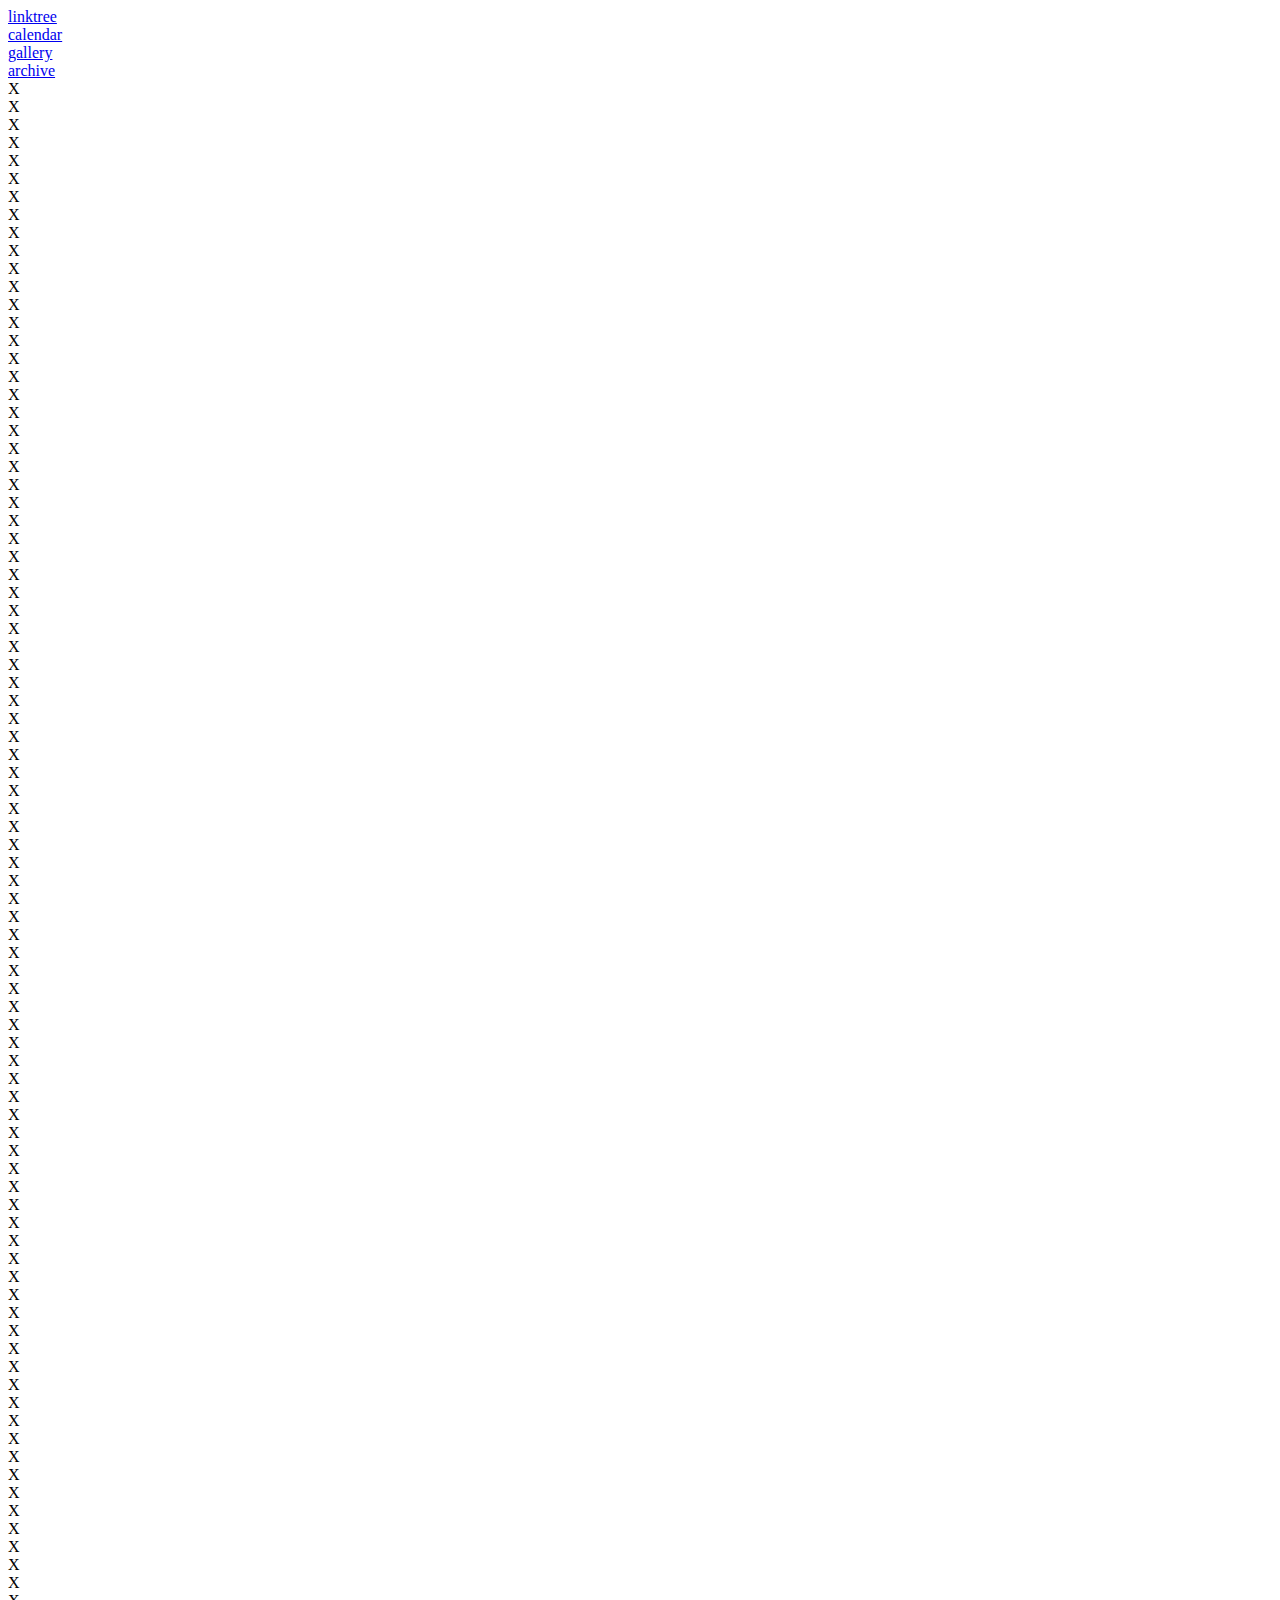
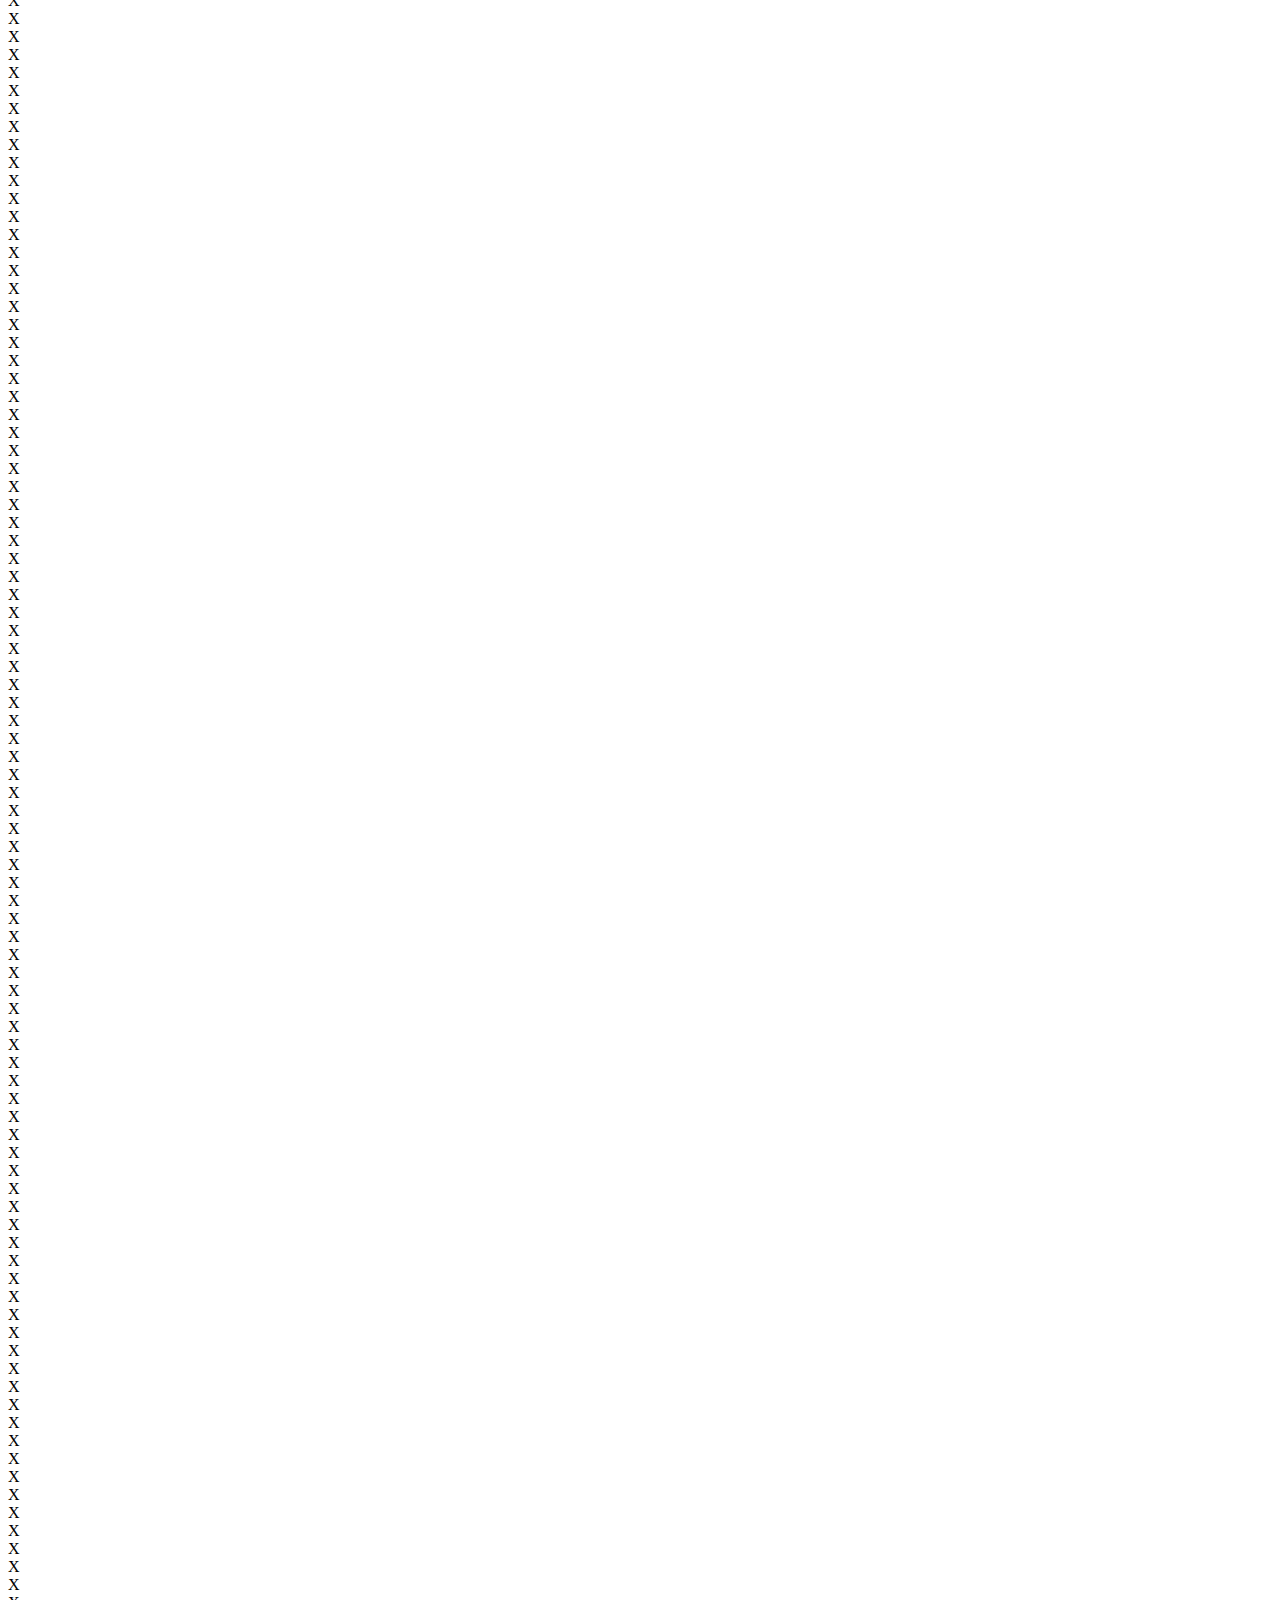
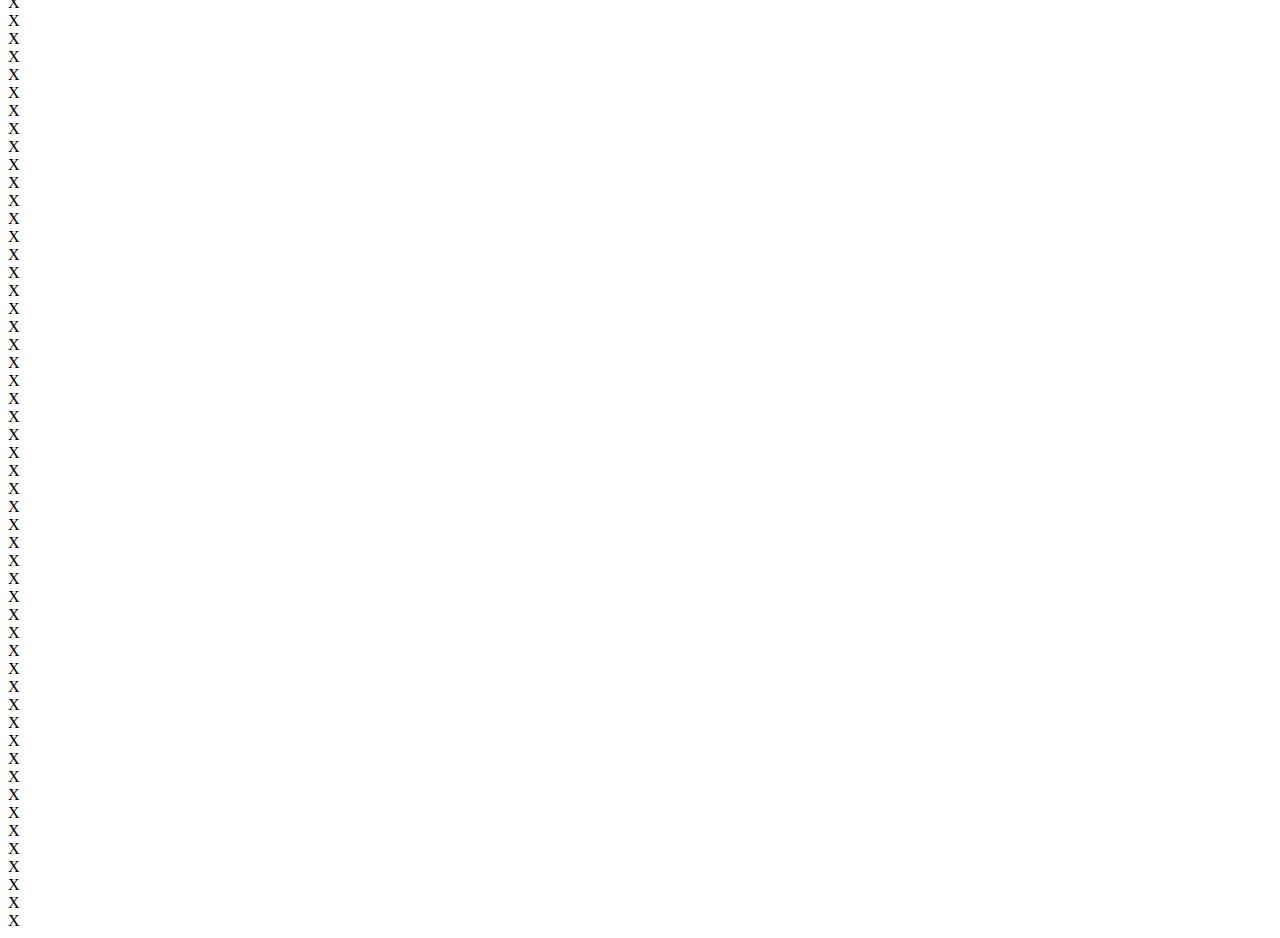
==== index.html @ 4546bce3 "im tired" ====
<!DOCTYPE html><html lang="en"><head><meta charSet="utf-8"/><link rel="preload" as="font" href="http://nsra.online/_next/static/media/2aaf0723e720e8b9-s.p.woff2" crossorigin="" type="font/woff2"/><link rel="stylesheet" href="http://nsra.online/_next/static/css/9c6b1013d155145c.css" data-precedence="next"/><link rel="stylesheet" href="http://nsra.online/_next/static/css/29e1d3e819b33f45.css" data-precedence="next"/><link rel="preload" href="http://nsra.online/_next/static/chunks/webpack-73d478f2e94c3441.js" as="script"/><link rel="preload" href="http://nsra.online/_next/static/chunks/fd9d1056-2a48348db6e9e5e0.js" as="script"/><link rel="preload" href="http://nsra.online/_next/static/chunks/596-a98a698c29cb6181.js" as="script"/><link rel="preload" href="http://nsra.online/_next/static/chunks/main-app-d9ff20a5a57f7002.js" as="script"/><title>NSRA</title><meta name="description" content="NSRA Home Page"/><meta name="viewport" content="width=device-width, initial-scale=1"/><link rel="icon" href="/favicon.ico" type="image/x-icon" sizes="any"/><meta name="next-size-adjust"/><script src="http://nsra.online/_next/static/chunks/polyfills-78c92fac7aa8fdd8.js" noModule=""></script></head><body class="__className_be2dff"><div class="header_header__Awatn"><div class="button_button__hxNPF"><div class="button_link__gvF4n"><a href="/">linktree</a></div></div><div class="button_button__hxNPF"><div class="button_link__gvF4n"><a href="/">calendar</a></div></div><div class="button_button__hxNPF"><div class="button_link__gvF4n"><a href="/">gallery</a></div></div><div class="button_button__hxNPF"><div class="button_link__gvF4n"><a href="/">archive</a></div></div></div><main class="page_main__GlU4n"><div><div class="textGrid_row__NIBwR"><div class="cell_topLeft__RUkzq cell_cell__8Qdx_"><p1 class="cell_cellContent__ICRVc">X</p1></div><div class="cell_top__7EfcY cell_cell__8Qdx_"><p1 class="cell_cellContent__ICRVc">X</p1></div><div class="cell_top__7EfcY cell_cell__8Qdx_"><p1 class="cell_cellContent__ICRVc">X</p1></div><div class="cell_top__7EfcY cell_cell__8Qdx_"><p1 class="cell_cellContent__ICRVc">X</p1></div><div class="cell_top__7EfcY cell_cell__8Qdx_"><p1 class="cell_cellContent__ICRVc">X</p1></div><div class="cell_top__7EfcY cell_cell__8Qdx_"><p1 class="cell_cellContent__ICRVc">X</p1></div><div class="cell_top__7EfcY cell_cell__8Qdx_"><p1 class="cell_cellContent__ICRVc">X</p1></div><div class="cell_top__7EfcY cell_cell__8Qdx_"><p1 class="cell_cellContent__ICRVc">X</p1></div><div class="cell_top__7EfcY cell_cell__8Qdx_"><p1 class="cell_cellContent__ICRVc">X</p1></div><div class="cell_top__7EfcY cell_cell__8Qdx_"><p1 class="cell_cellContent__ICRVc">X</p1></div><div class="cell_top__7EfcY cell_cell__8Qdx_"><p1 class="cell_cellContent__ICRVc">X</p1></div><div class="cell_top__7EfcY cell_cell__8Qdx_"><p1 class="cell_cellContent__ICRVc">X</p1></div><div class="cell_top__7EfcY cell_cell__8Qdx_"><p1 class="cell_cellContent__ICRVc">X</p1></div><div class="cell_top__7EfcY cell_cell__8Qdx_"><p1 class="cell_cellContent__ICRVc">X</p1></div><div class="cell_topRight__G4Yta cell_cell__8Qdx_"><p1 class="cell_cellContent__ICRVc">X</p1></div></div><div class="textGrid_row__NIBwR"><div class="cell_left__lnsh_ cell_cell__8Qdx_"><p1 class="cell_cellContent__ICRVc">X</p1></div><div class="cell_middle__wBFAj cell_cell__8Qdx_"><p1 class="cell_cellContent__ICRVc">X</p1></div><div class="cell_middle__wBFAj cell_cell__8Qdx_"><p1 class="cell_cellContent__ICRVc">X</p1></div><div class="cell_middle__wBFAj cell_cell__8Qdx_"><p1 class="cell_cellContent__ICRVc">X</p1></div><div class="cell_middle__wBFAj cell_cell__8Qdx_"><p1 class="cell_cellContent__ICRVc">X</p1></div><div class="cell_middle__wBFAj cell_cell__8Qdx_"><p1 class="cell_cellContent__ICRVc">X</p1></div><div class="cell_middle__wBFAj cell_cell__8Qdx_"><p1 class="cell_cellContent__ICRVc">X</p1></div><div class="cell_middle__wBFAj cell_cell__8Qdx_"><p1 class="cell_cellContent__ICRVc">X</p1></div><div class="cell_middle__wBFAj cell_cell__8Qdx_"><p1 class="cell_cellContent__ICRVc">X</p1></div><div class="cell_middle__wBFAj cell_cell__8Qdx_"><p1 class="cell_cellContent__ICRVc">X</p1></div><div class="cell_middle__wBFAj cell_cell__8Qdx_"><p1 class="cell_cellContent__ICRVc">X</p1></div><div class="cell_middle__wBFAj cell_cell__8Qdx_"><p1 class="cell_cellContent__ICRVc">X</p1></div><div class="cell_middle__wBFAj cell_cell__8Qdx_"><p1 class="cell_cellContent__ICRVc">X</p1></div><div class="cell_middle__wBFAj cell_cell__8Qdx_"><p1 class="cell_cellContent__ICRVc">X</p1></div><div class="cell_right__3ZDCv cell_cell__8Qdx_"><p1 class="cell_cellContent__ICRVc">X</p1></div></div><div class="textGrid_row__NIBwR"><div class="cell_left__lnsh_ cell_cell__8Qdx_"><p1 class="cell_cellContent__ICRVc">X</p1></div><div class="cell_middle__wBFAj cell_cell__8Qdx_"><p1 class="cell_cellContent__ICRVc">X</p1></div><div class="cell_middle__wBFAj cell_cell__8Qdx_"><p1 class="cell_cellContent__ICRVc">X</p1></div><div class="cell_middle__wBFAj cell_cell__8Qdx_"><p1 class="cell_cellContent__ICRVc">X</p1></div><div class="cell_middle__wBFAj cell_cell__8Qdx_"><p1 class="cell_cellContent__ICRVc">X</p1></div><div class="cell_middle__wBFAj cell_cell__8Qdx_"><p1 class="cell_cellContent__ICRVc">X</p1></div><div class="cell_middle__wBFAj cell_cell__8Qdx_"><p1 class="cell_cellContent__ICRVc">X</p1></div><div class="cell_middle__wBFAj cell_cell__8Qdx_"><p1 class="cell_cellContent__ICRVc">X</p1></div><div class="cell_middle__wBFAj cell_cell__8Qdx_"><p1 class="cell_cellContent__ICRVc">X</p1></div><div class="cell_middle__wBFAj cell_cell__8Qdx_"><p1 class="cell_cellContent__ICRVc">X</p1></div><div class="cell_middle__wBFAj cell_cell__8Qdx_"><p1 class="cell_cellContent__ICRVc">X</p1></div><div class="cell_middle__wBFAj cell_cell__8Qdx_"><p1 class="cell_cellContent__ICRVc">X</p1></div><div class="cell_middle__wBFAj cell_cell__8Qdx_"><p1 class="cell_cellContent__ICRVc">X</p1></div><div class="cell_middle__wBFAj cell_cell__8Qdx_"><p1 class="cell_cellContent__ICRVc">X</p1></div><div class="cell_right__3ZDCv cell_cell__8Qdx_"><p1 class="cell_cellContent__ICRVc">X</p1></div></div><div class="textGrid_row__NIBwR"><div class="cell_left__lnsh_ cell_cell__8Qdx_"><p1 class="cell_cellContent__ICRVc">X</p1></div><div class="cell_middle__wBFAj cell_cell__8Qdx_"><p1 class="cell_cellContent__ICRVc">X</p1></div><div class="cell_middle__wBFAj cell_cell__8Qdx_"><p1 class="cell_cellContent__ICRVc">X</p1></div><div class="cell_middle__wBFAj cell_cell__8Qdx_"><p1 class="cell_cellContent__ICRVc">X</p1></div><div class="cell_middle__wBFAj cell_cell__8Qdx_"><p1 class="cell_cellContent__ICRVc">X</p1></div><div class="cell_middle__wBFAj cell_cell__8Qdx_"><p1 class="cell_cellContent__ICRVc">X</p1></div><div class="cell_middle__wBFAj cell_cell__8Qdx_"><p1 class="cell_cellContent__ICRVc">X</p1></div><div class="cell_middle__wBFAj cell_cell__8Qdx_"><p1 class="cell_cellContent__ICRVc">X</p1></div><div class="cell_middle__wBFAj cell_cell__8Qdx_"><p1 class="cell_cellContent__ICRVc">X</p1></div><div class="cell_middle__wBFAj cell_cell__8Qdx_"><p1 class="cell_cellContent__ICRVc">X</p1></div><div class="cell_middle__wBFAj cell_cell__8Qdx_"><p1 class="cell_cellContent__ICRVc">X</p1></div><div class="cell_middle__wBFAj cell_cell__8Qdx_"><p1 class="cell_cellContent__ICRVc">X</p1></div><div class="cell_middle__wBFAj cell_cell__8Qdx_"><p1 class="cell_cellContent__ICRVc">X</p1></div><div class="cell_middle__wBFAj cell_cell__8Qdx_"><p1 class="cell_cellContent__ICRVc">X</p1></div><div class="cell_right__3ZDCv cell_cell__8Qdx_"><p1 class="cell_cellContent__ICRVc">X</p1></div></div><div class="textGrid_row__NIBwR"><div class="cell_left__lnsh_ cell_cell__8Qdx_"><p1 class="cell_cellContent__ICRVc">X</p1></div><div class="cell_middle__wBFAj cell_cell__8Qdx_"><p1 class="cell_cellContent__ICRVc">X</p1></div><div class="cell_middle__wBFAj cell_cell__8Qdx_"><p1 class="cell_cellContent__ICRVc">X</p1></div><div class="cell_middle__wBFAj cell_cell__8Qdx_"><p1 class="cell_cellContent__ICRVc">X</p1></div><div class="cell_middle__wBFAj cell_cell__8Qdx_"><p1 class="cell_cellContent__ICRVc">X</p1></div><div class="cell_middle__wBFAj cell_cell__8Qdx_"><p1 class="cell_cellContent__ICRVc">X</p1></div><div class="cell_middle__wBFAj cell_cell__8Qdx_"><p1 class="cell_cellContent__ICRVc">X</p1></div><div class="cell_middle__wBFAj cell_cell__8Qdx_"><p1 class="cell_cellContent__ICRVc">X</p1></div><div class="cell_middle__wBFAj cell_cell__8Qdx_"><p1 class="cell_cellContent__ICRVc">X</p1></div><div class="cell_middle__wBFAj cell_cell__8Qdx_"><p1 class="cell_cellContent__ICRVc">X</p1></div><div class="cell_middle__wBFAj cell_cell__8Qdx_"><p1 class="cell_cellContent__ICRVc">X</p1></div><div class="cell_middle__wBFAj cell_cell__8Qdx_"><p1 class="cell_cellContent__ICRVc">X</p1></div><div class="cell_middle__wBFAj cell_cell__8Qdx_"><p1 class="cell_cellContent__ICRVc">X</p1></div><div class="cell_middle__wBFAj cell_cell__8Qdx_"><p1 class="cell_cellContent__ICRVc">X</p1></div><div class="cell_right__3ZDCv cell_cell__8Qdx_"><p1 class="cell_cellContent__ICRVc">X</p1></div></div><div class="textGrid_row__NIBwR"><div class="cell_left__lnsh_ cell_cell__8Qdx_"><p1 class="cell_cellContent__ICRVc">X</p1></div><div class="cell_middle__wBFAj cell_cell__8Qdx_"><p1 class="cell_cellContent__ICRVc">X</p1></div><div class="cell_middle__wBFAj cell_cell__8Qdx_"><p1 class="cell_cellContent__ICRVc">X</p1></div><div class="cell_middle__wBFAj cell_cell__8Qdx_"><p1 class="cell_cellContent__ICRVc">X</p1></div><div class="cell_middle__wBFAj cell_cell__8Qdx_"><p1 class="cell_cellContent__ICRVc">X</p1></div><div class="cell_middle__wBFAj cell_cell__8Qdx_"><p1 class="cell_cellContent__ICRVc">X</p1></div><div class="cell_middle__wBFAj cell_cell__8Qdx_"><p1 class="cell_cellContent__ICRVc">X</p1></div><div class="cell_middle__wBFAj cell_cell__8Qdx_"><p1 class="cell_cellContent__ICRVc">X</p1></div><div class="cell_middle__wBFAj cell_cell__8Qdx_"><p1 class="cell_cellContent__ICRVc">X</p1></div><div class="cell_middle__wBFAj cell_cell__8Qdx_"><p1 class="cell_cellContent__ICRVc">X</p1></div><div class="cell_middle__wBFAj cell_cell__8Qdx_"><p1 class="cell_cellContent__ICRVc">X</p1></div><div class="cell_middle__wBFAj cell_cell__8Qdx_"><p1 class="cell_cellContent__ICRVc">X</p1></div><div class="cell_middle__wBFAj cell_cell__8Qdx_"><p1 class="cell_cellContent__ICRVc">X</p1></div><div class="cell_middle__wBFAj cell_cell__8Qdx_"><p1 class="cell_cellContent__ICRVc">X</p1></div><div class="cell_right__3ZDCv cell_cell__8Qdx_"><p1 class="cell_cellContent__ICRVc">X</p1></div></div><div class="textGrid_row__NIBwR"><div class="cell_left__lnsh_ cell_cell__8Qdx_"><p1 class="cell_cellContent__ICRVc">X</p1></div><div class="cell_middle__wBFAj cell_cell__8Qdx_"><p1 class="cell_cellContent__ICRVc">X</p1></div><div class="cell_middle__wBFAj cell_cell__8Qdx_"><p1 class="cell_cellContent__ICRVc">X</p1></div><div class="cell_middle__wBFAj cell_cell__8Qdx_"><p1 class="cell_cellContent__ICRVc">X</p1></div><div class="cell_middle__wBFAj cell_cell__8Qdx_"><p1 class="cell_cellContent__ICRVc">X</p1></div><div class="cell_middle__wBFAj cell_cell__8Qdx_"><p1 class="cell_cellContent__ICRVc">X</p1></div><div class="cell_middle__wBFAj cell_cell__8Qdx_"><p1 class="cell_cellContent__ICRVc">X</p1></div><div class="cell_middle__wBFAj cell_cell__8Qdx_"><p1 class="cell_cellContent__ICRVc">X</p1></div><div class="cell_middle__wBFAj cell_cell__8Qdx_"><p1 class="cell_cellContent__ICRVc">X</p1></div><div class="cell_middle__wBFAj cell_cell__8Qdx_"><p1 class="cell_cellContent__ICRVc">X</p1></div><div class="cell_middle__wBFAj cell_cell__8Qdx_"><p1 class="cell_cellContent__ICRVc">X</p1></div><div class="cell_middle__wBFAj cell_cell__8Qdx_"><p1 class="cell_cellContent__ICRVc">X</p1></div><div class="cell_middle__wBFAj cell_cell__8Qdx_"><p1 class="cell_cellContent__ICRVc">X</p1></div><div class="cell_middle__wBFAj cell_cell__8Qdx_"><p1 class="cell_cellContent__ICRVc">X</p1></div><div class="cell_right__3ZDCv cell_cell__8Qdx_"><p1 class="cell_cellContent__ICRVc">X</p1></div></div><div class="textGrid_row__NIBwR"><div class="cell_left__lnsh_ cell_cell__8Qdx_"><p1 class="cell_cellContent__ICRVc">X</p1></div><div class="cell_middle__wBFAj cell_cell__8Qdx_"><p1 class="cell_cellContent__ICRVc">X</p1></div><div class="cell_middle__wBFAj cell_cell__8Qdx_"><p1 class="cell_cellContent__ICRVc">X</p1></div><div class="cell_middle__wBFAj cell_cell__8Qdx_"><p1 class="cell_cellContent__ICRVc">X</p1></div><div class="cell_middle__wBFAj cell_cell__8Qdx_"><p1 class="cell_cellContent__ICRVc">X</p1></div><div class="cell_middle__wBFAj cell_cell__8Qdx_"><p1 class="cell_cellContent__ICRVc">X</p1></div><div class="cell_middle__wBFAj cell_cell__8Qdx_"><p1 class="cell_cellContent__ICRVc">X</p1></div><div class="cell_middle__wBFAj cell_cell__8Qdx_"><p1 class="cell_cellContent__ICRVc">X</p1></div><div class="cell_middle__wBFAj cell_cell__8Qdx_"><p1 class="cell_cellContent__ICRVc">X</p1></div><div class="cell_middle__wBFAj cell_cell__8Qdx_"><p1 class="cell_cellContent__ICRVc">X</p1></div><div class="cell_middle__wBFAj cell_cell__8Qdx_"><p1 class="cell_cellContent__ICRVc">X</p1></div><div class="cell_middle__wBFAj cell_cell__8Qdx_"><p1 class="cell_cellContent__ICRVc">X</p1></div><div class="cell_middle__wBFAj cell_cell__8Qdx_"><p1 class="cell_cellContent__ICRVc">X</p1></div><div class="cell_middle__wBFAj cell_cell__8Qdx_"><p1 class="cell_cellContent__ICRVc">X</p1></div><div class="cell_right__3ZDCv cell_cell__8Qdx_"><p1 class="cell_cellContent__ICRVc">X</p1></div></div><div class="textGrid_row__NIBwR"><div class="cell_left__lnsh_ cell_cell__8Qdx_"><p1 class="cell_cellContent__ICRVc">X</p1></div><div class="cell_middle__wBFAj cell_cell__8Qdx_"><p1 class="cell_cellContent__ICRVc">X</p1></div><div class="cell_middle__wBFAj cell_cell__8Qdx_"><p1 class="cell_cellContent__ICRVc">X</p1></div><div class="cell_middle__wBFAj cell_cell__8Qdx_"><p1 class="cell_cellContent__ICRVc">X</p1></div><div class="cell_middle__wBFAj cell_cell__8Qdx_"><p1 class="cell_cellContent__ICRVc">X</p1></div><div class="cell_middle__wBFAj cell_cell__8Qdx_"><p1 class="cell_cellContent__ICRVc">X</p1></div><div class="cell_middle__wBFAj cell_cell__8Qdx_"><p1 class="cell_cellContent__ICRVc">X</p1></div><div class="cell_middle__wBFAj cell_cell__8Qdx_"><p1 class="cell_cellContent__ICRVc">X</p1></div><div class="cell_middle__wBFAj cell_cell__8Qdx_"><p1 class="cell_cellContent__ICRVc">X</p1></div><div class="cell_middle__wBFAj cell_cell__8Qdx_"><p1 class="cell_cellContent__ICRVc">X</p1></div><div class="cell_middle__wBFAj cell_cell__8Qdx_"><p1 class="cell_cellContent__ICRVc">X</p1></div><div class="cell_middle__wBFAj cell_cell__8Qdx_"><p1 class="cell_cellContent__ICRVc">X</p1></div><div class="cell_middle__wBFAj cell_cell__8Qdx_"><p1 class="cell_cellContent__ICRVc">X</p1></div><div class="cell_middle__wBFAj cell_cell__8Qdx_"><p1 class="cell_cellContent__ICRVc">X</p1></div><div class="cell_right__3ZDCv cell_cell__8Qdx_"><p1 class="cell_cellContent__ICRVc">X</p1></div></div><div class="textGrid_row__NIBwR"><div class="cell_left__lnsh_ cell_cell__8Qdx_"><p1 class="cell_cellContent__ICRVc">X</p1></div><div class="cell_middle__wBFAj cell_cell__8Qdx_"><p1 class="cell_cellContent__ICRVc">X</p1></div><div class="cell_middle__wBFAj cell_cell__8Qdx_"><p1 class="cell_cellContent__ICRVc">X</p1></div><div class="cell_middle__wBFAj cell_cell__8Qdx_"><p1 class="cell_cellContent__ICRVc">X</p1></div><div class="cell_middle__wBFAj cell_cell__8Qdx_"><p1 class="cell_cellContent__ICRVc">X</p1></div><div class="cell_middle__wBFAj cell_cell__8Qdx_"><p1 class="cell_cellContent__ICRVc">X</p1></div><div class="cell_middle__wBFAj cell_cell__8Qdx_"><p1 class="cell_cellContent__ICRVc">X</p1></div><div class="cell_middle__wBFAj cell_cell__8Qdx_"><p1 class="cell_cellContent__ICRVc">X</p1></div><div class="cell_middle__wBFAj cell_cell__8Qdx_"><p1 class="cell_cellContent__ICRVc">X</p1></div><div class="cell_middle__wBFAj cell_cell__8Qdx_"><p1 class="cell_cellContent__ICRVc">X</p1></div><div class="cell_middle__wBFAj cell_cell__8Qdx_"><p1 class="cell_cellContent__ICRVc">X</p1></div><div class="cell_middle__wBFAj cell_cell__8Qdx_"><p1 class="cell_cellContent__ICRVc">X</p1></div><div class="cell_middle__wBFAj cell_cell__8Qdx_"><p1 class="cell_cellContent__ICRVc">X</p1></div><div class="cell_middle__wBFAj cell_cell__8Qdx_"><p1 class="cell_cellContent__ICRVc">X</p1></div><div class="cell_right__3ZDCv cell_cell__8Qdx_"><p1 class="cell_cellContent__ICRVc">X</p1></div></div><div class="textGrid_row__NIBwR"><div class="cell_left__lnsh_ cell_cell__8Qdx_"><p1 class="cell_cellContent__ICRVc">X</p1></div><div class="cell_middle__wBFAj cell_cell__8Qdx_"><p1 class="cell_cellContent__ICRVc">X</p1></div><div class="cell_middle__wBFAj cell_cell__8Qdx_"><p1 class="cell_cellContent__ICRVc">X</p1></div><div class="cell_middle__wBFAj cell_cell__8Qdx_"><p1 class="cell_cellContent__ICRVc">X</p1></div><div class="cell_middle__wBFAj cell_cell__8Qdx_"><p1 class="cell_cellContent__ICRVc">X</p1></div><div class="cell_middle__wBFAj cell_cell__8Qdx_"><p1 class="cell_cellContent__ICRVc">X</p1></div><div class="cell_middle__wBFAj cell_cell__8Qdx_"><p1 class="cell_cellContent__ICRVc">X</p1></div><div class="cell_middle__wBFAj cell_cell__8Qdx_"><p1 class="cell_cellContent__ICRVc">X</p1></div><div class="cell_middle__wBFAj cell_cell__8Qdx_"><p1 class="cell_cellContent__ICRVc">X</p1></div><div class="cell_middle__wBFAj cell_cell__8Qdx_"><p1 class="cell_cellContent__ICRVc">X</p1></div><div class="cell_middle__wBFAj cell_cell__8Qdx_"><p1 class="cell_cellContent__ICRVc">X</p1></div><div class="cell_middle__wBFAj cell_cell__8Qdx_"><p1 class="cell_cellContent__ICRVc">X</p1></div><div class="cell_middle__wBFAj cell_cell__8Qdx_"><p1 class="cell_cellContent__ICRVc">X</p1></div><div class="cell_middle__wBFAj cell_cell__8Qdx_"><p1 class="cell_cellContent__ICRVc">X</p1></div><div class="cell_right__3ZDCv cell_cell__8Qdx_"><p1 class="cell_cellContent__ICRVc">X</p1></div></div><div class="textGrid_row__NIBwR"><div class="cell_left__lnsh_ cell_cell__8Qdx_"><p1 class="cell_cellContent__ICRVc">X</p1></div><div class="cell_middle__wBFAj cell_cell__8Qdx_"><p1 class="cell_cellContent__ICRVc">X</p1></div><div class="cell_middle__wBFAj cell_cell__8Qdx_"><p1 class="cell_cellContent__ICRVc">X</p1></div><div class="cell_middle__wBFAj cell_cell__8Qdx_"><p1 class="cell_cellContent__ICRVc">X</p1></div><div class="cell_middle__wBFAj cell_cell__8Qdx_"><p1 class="cell_cellContent__ICRVc">X</p1></div><div class="cell_middle__wBFAj cell_cell__8Qdx_"><p1 class="cell_cellContent__ICRVc">X</p1></div><div class="cell_middle__wBFAj cell_cell__8Qdx_"><p1 class="cell_cellContent__ICRVc">X</p1></div><div class="cell_middle__wBFAj cell_cell__8Qdx_"><p1 class="cell_cellContent__ICRVc">X</p1></div><div class="cell_middle__wBFAj cell_cell__8Qdx_"><p1 class="cell_cellContent__ICRVc">X</p1></div><div class="cell_middle__wBFAj cell_cell__8Qdx_"><p1 class="cell_cellContent__ICRVc">X</p1></div><div class="cell_middle__wBFAj cell_cell__8Qdx_"><p1 class="cell_cellContent__ICRVc">X</p1></div><div class="cell_middle__wBFAj cell_cell__8Qdx_"><p1 class="cell_cellContent__ICRVc">X</p1></div><div class="cell_middle__wBFAj cell_cell__8Qdx_"><p1 class="cell_cellContent__ICRVc">X</p1></div><div class="cell_middle__wBFAj cell_cell__8Qdx_"><p1 class="cell_cellContent__ICRVc">X</p1></div><div class="cell_right__3ZDCv cell_cell__8Qdx_"><p1 class="cell_cellContent__ICRVc">X</p1></div></div><div class="textGrid_row__NIBwR"><div class="cell_left__lnsh_ cell_cell__8Qdx_"><p1 class="cell_cellContent__ICRVc">X</p1></div><div class="cell_middle__wBFAj cell_cell__8Qdx_"><p1 class="cell_cellContent__ICRVc">X</p1></div><div class="cell_middle__wBFAj cell_cell__8Qdx_"><p1 class="cell_cellContent__ICRVc">X</p1></div><div class="cell_middle__wBFAj cell_cell__8Qdx_"><p1 class="cell_cellContent__ICRVc">X</p1></div><div class="cell_middle__wBFAj cell_cell__8Qdx_"><p1 class="cell_cellContent__ICRVc">X</p1></div><div class="cell_middle__wBFAj cell_cell__8Qdx_"><p1 class="cell_cellContent__ICRVc">X</p1></div><div class="cell_middle__wBFAj cell_cell__8Qdx_"><p1 class="cell_cellContent__ICRVc">X</p1></div><div class="cell_middle__wBFAj cell_cell__8Qdx_"><p1 class="cell_cellContent__ICRVc">X</p1></div><div class="cell_middle__wBFAj cell_cell__8Qdx_"><p1 class="cell_cellContent__ICRVc">X</p1></div><div class="cell_middle__wBFAj cell_cell__8Qdx_"><p1 class="cell_cellContent__ICRVc">X</p1></div><div class="cell_middle__wBFAj cell_cell__8Qdx_"><p1 class="cell_cellContent__ICRVc">X</p1></div><div class="cell_middle__wBFAj cell_cell__8Qdx_"><p1 class="cell_cellContent__ICRVc">X</p1></div><div class="cell_middle__wBFAj cell_cell__8Qdx_"><p1 class="cell_cellContent__ICRVc">X</p1></div><div class="cell_middle__wBFAj cell_cell__8Qdx_"><p1 class="cell_cellContent__ICRVc">X</p1></div><div class="cell_right__3ZDCv cell_cell__8Qdx_"><p1 class="cell_cellContent__ICRVc">X</p1></div></div><div class="textGrid_row__NIBwR"><div class="cell_left__lnsh_ cell_cell__8Qdx_"><p1 class="cell_cellContent__ICRVc">X</p1></div><div class="cell_middle__wBFAj cell_cell__8Qdx_"><p1 class="cell_cellContent__ICRVc">X</p1></div><div class="cell_middle__wBFAj cell_cell__8Qdx_"><p1 class="cell_cellContent__ICRVc">X</p1></div><div class="cell_middle__wBFAj cell_cell__8Qdx_"><p1 class="cell_cellContent__ICRVc">X</p1></div><div class="cell_middle__wBFAj cell_cell__8Qdx_"><p1 class="cell_cellContent__ICRVc">X</p1></div><div class="cell_middle__wBFAj cell_cell__8Qdx_"><p1 class="cell_cellContent__ICRVc">X</p1></div><div class="cell_middle__wBFAj cell_cell__8Qdx_"><p1 class="cell_cellContent__ICRVc">X</p1></div><div class="cell_middle__wBFAj cell_cell__8Qdx_"><p1 class="cell_cellContent__ICRVc">X</p1></div><div class="cell_middle__wBFAj cell_cell__8Qdx_"><p1 class="cell_cellContent__ICRVc">X</p1></div><div class="cell_middle__wBFAj cell_cell__8Qdx_"><p1 class="cell_cellContent__ICRVc">X</p1></div><div class="cell_middle__wBFAj cell_cell__8Qdx_"><p1 class="cell_cellContent__ICRVc">X</p1></div><div class="cell_middle__wBFAj cell_cell__8Qdx_"><p1 class="cell_cellContent__ICRVc">X</p1></div><div class="cell_middle__wBFAj cell_cell__8Qdx_"><p1 class="cell_cellContent__ICRVc">X</p1></div><div class="cell_middle__wBFAj cell_cell__8Qdx_"><p1 class="cell_cellContent__ICRVc">X</p1></div><div class="cell_right__3ZDCv cell_cell__8Qdx_"><p1 class="cell_cellContent__ICRVc">X</p1></div></div><div class="textGrid_row__NIBwR"><div class="cell_bottomLeft__121Np cell_cell__8Qdx_"><p1 class="cell_cellContent__ICRVc">X</p1></div><div class="cell_bottom__AZHzV cell_cell__8Qdx_"><p1 class="cell_cellContent__ICRVc">X</p1></div><div class="cell_bottom__AZHzV cell_cell__8Qdx_"><p1 class="cell_cellContent__ICRVc">X</p1></div><div class="cell_bottom__AZHzV cell_cell__8Qdx_"><p1 class="cell_cellContent__ICRVc">X</p1></div><div class="cell_bottom__AZHzV cell_cell__8Qdx_"><p1 class="cell_cellContent__ICRVc">X</p1></div><div class="cell_bottom__AZHzV cell_cell__8Qdx_"><p1 class="cell_cellContent__ICRVc">X</p1></div><div class="cell_bottom__AZHzV cell_cell__8Qdx_"><p1 class="cell_cellContent__ICRVc">X</p1></div><div class="cell_bottom__AZHzV cell_cell__8Qdx_"><p1 class="cell_cellContent__ICRVc">X</p1></div><div class="cell_bottom__AZHzV cell_cell__8Qdx_"><p1 class="cell_cellContent__ICRVc">X</p1></div><div class="cell_bottom__AZHzV cell_cell__8Qdx_"><p1 class="cell_cellContent__ICRVc">X</p1></div><div class="cell_bottom__AZHzV cell_cell__8Qdx_"><p1 class="cell_cellContent__ICRVc">X</p1></div><div class="cell_bottom__AZHzV cell_cell__8Qdx_"><p1 class="cell_cellContent__ICRVc">X</p1></div><div class="cell_bottom__AZHzV cell_cell__8Qdx_"><p1 class="cell_cellContent__ICRVc">X</p1></div><div class="cell_bottom__AZHzV cell_cell__8Qdx_"><p1 class="cell_cellContent__ICRVc">X</p1></div><div class="cell_bottomRight__TxK4U cell_cell__8Qdx_"><p1 class="cell_cellContent__ICRVc">X</p1></div></div></div></main><script src="http://nsra.online/_next/static/chunks/webpack-73d478f2e94c3441.js" async=""></script><script src="http://nsra.online/_next/static/chunks/fd9d1056-2a48348db6e9e5e0.js" async=""></script><script src="http://nsra.online/_next/static/chunks/596-a98a698c29cb6181.js" async=""></script><script src="http://nsra.online/_next/static/chunks/main-app-d9ff20a5a57f7002.js" async=""></script><script>(self.__next_f=self.__next_f||[]).push([0])</script><script>self.__next_f.push([1,"1:HL[\"http://nsra.online/_next/static/media/2aaf0723e720e8b9-s.p.woff2\",{\"as\":\"font\",\"type\":\"font/woff2\"}]\n2:HL[\"http://nsra.online/_next/static/css/9c6b1013d155145c.css\",{\"as\":\"style\"}]\n0:\"$L3\"\n"])</script><script>self.__next_f.push([1,"4:HL[\"http://nsra.online/_next/static/css/29e1d3e819b33f45.css\",{\"as\":\"style\"}]\n"])</script><script>self.__next_f.push([1,"5:I{\"id\":7948,\"chunks\":[\"272:static/chunks/webpack-73d478f2e94c3441.js\",\"971:static/chunks/fd9d1056-2a48348db6e9e5e0.js\",\"596:static/chunks/596-a98a698c29cb6181.js\"],\"name\":\"default\",\"async\":false}\n7:I{\"id\":6628,\"chunks\":[\"272:static/chunks/webpack-73d478f2e94c3441.js\",\"971:static/chunks/fd9d1056-2a48348db6e9e5e0.js\",\"596:static/chunks/596-a98a698c29cb6181.js\"],\"name\":\"GlobalError\",\"async\":false}\n8:I{\"id\":3390,\"chunks\":[\"47:static/chunks/47-86a22686b6085c1a.js\",\"185:static/chunks/app/layout-a68a46afc16b9320"])</script><script>self.__next_f.push([1,".js\"],\"name\":\"\",\"async\":false}\n9:I{\"id\":7767,\"chunks\":[\"272:static/chunks/webpack-73d478f2e94c3441.js\",\"971:static/chunks/fd9d1056-2a48348db6e9e5e0.js\",\"596:static/chunks/596-a98a698c29cb6181.js\"],\"name\":\"default\",\"async\":false}\na:I{\"id\":7920,\"chunks\":[\"272:static/chunks/webpack-73d478f2e94c3441.js\",\"971:static/chunks/fd9d1056-2a48348db6e9e5e0.js\",\"596:static/chunks/596-a98a698c29cb6181.js\"],\"name\":\"default\",\"async\":false}\nb:I{\"id\":4749,\"chunks\":[\"954:static/chunks/954-38dbdac67d50eedd.js\",\"931:static/chunk"])</script><script>self.__next_f.push([1,"s/app/page-82cc74f49d36d00f.js\"],\"name\":\"\",\"async\":false}\n"])</script><script>self.__next_f.push([1,"3:[[[\"$\",\"link\",\"0\",{\"rel\":\"stylesheet\",\"href\":\"http://nsra.online/_next/static/css/9c6b1013d155145c.css\",\"precedence\":\"next\"}]],[\"$\",\"$L5\",null,{\"buildId\":\"cJ5ISZJmE_ZbijyOyuexQ\",\"assetPrefix\":\"http://nsra.online\",\"initialCanonicalUrl\":\"/\",\"initialTree\":[\"\",{\"children\":[\"__PAGE__\",{}]},\"$undefined\",\"$undefined\",true],\"initialHead\":\"$L6\",\"globalErrorComponent\":\"$7\",\"children\":[[\"$\",\"html\",null,{\"lang\":\"en\",\"children\":[\"$\",\"body\",null,{\"className\":\"__className_be2dff\",\"children\":[[\"$\",\"$L8\",null,{}],[\"$\",\"$L9\",null,{\"parallelRouterKey\":\"children\",\"segmentPath\":[\"children\"],\"error\":\"$undefined\",\"errorStyles\":\"$undefined\",\"loading\":\"$undefined\",\"loadingStyles\":\"$undefined\",\"hasLoading\":false,\"template\":[\"$\",\"$La\",null,{}],\"templateStyles\":\"$undefined\",\"notFound\":\"$undefined\",\"notFoundStyles\":\"$undefined\",\"childProp\":{\"current\":[[\"$\",\"main\",null,{\"className\":\"page_main__GlU4n\",\"children\":[\"$\",\"$Lb\",null,{\"text\":\"NSRA is the hardest working tenant union in chicago and wont stop till the buildings are ours.\",\"width\":15,\"height\":15}]}],null],\"segment\":\"__PAGE__\"},\"styles\":[[\"$\",\"link\",\"0\",{\"rel\":\"stylesheet\",\"href\":\"http://nsra.online/_next/static/css/29e1d3e819b33f45.css\",\"precedence\":\"next\"}]]}]]}]}],null]}]]\n"])</script><script>self.__next_f.push([1,"6:[[\"$\",\"meta\",\"0\",{\"charSet\":\"utf-8\"}],[\"$\",\"title\",\"1\",{\"children\":\"NSRA\"}],[\"$\",\"meta\",\"2\",{\"name\":\"description\",\"content\":\"NSRA Home Page\"}],[\"$\",\"meta\",\"3\",{\"name\":\"viewport\",\"content\":\"width=device-width, initial-scale=1\"}],[\"$\",\"link\",\"4\",{\"rel\":\"icon\",\"href\":\"/favicon.ico\",\"type\":\"image/x-icon\",\"sizes\":\"any\"}],[\"$\",\"meta\",\"5\",{\"name\":\"next-size-adjust\"}]]\n"])</script></body></html>
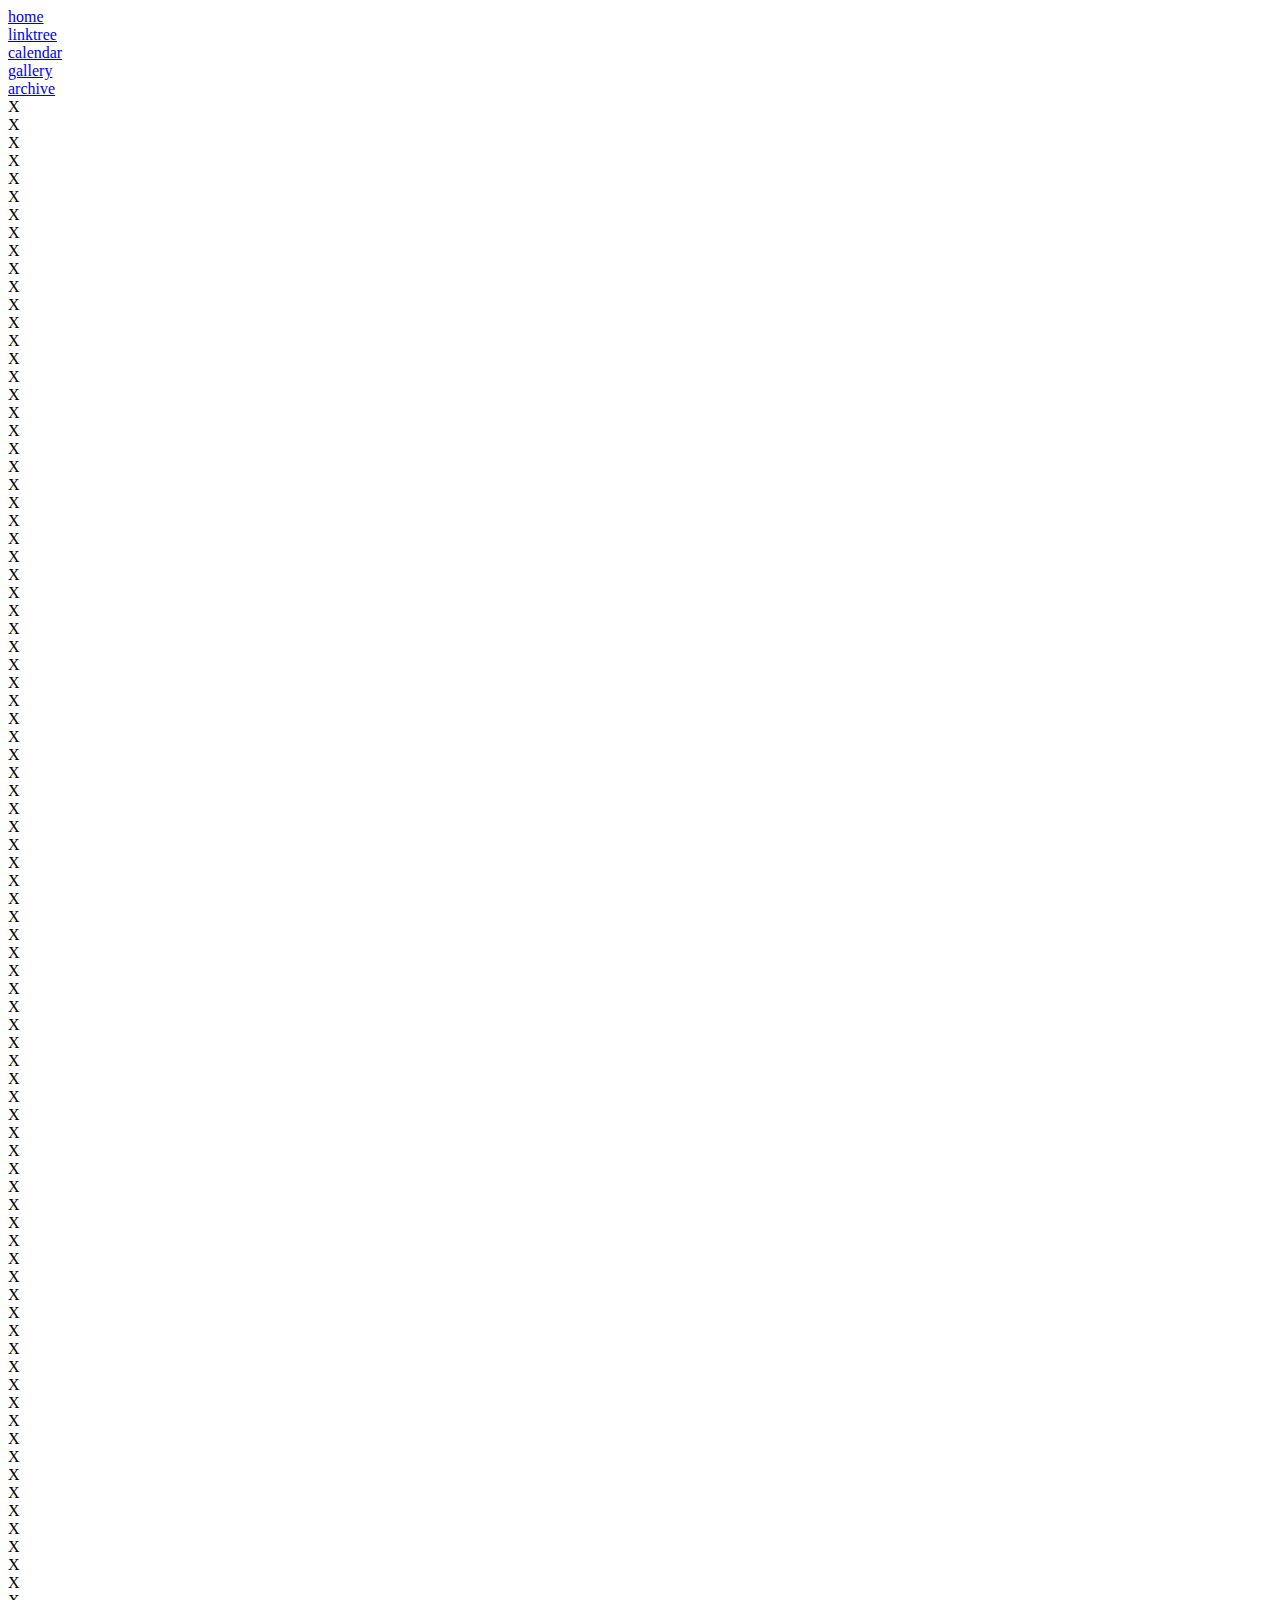
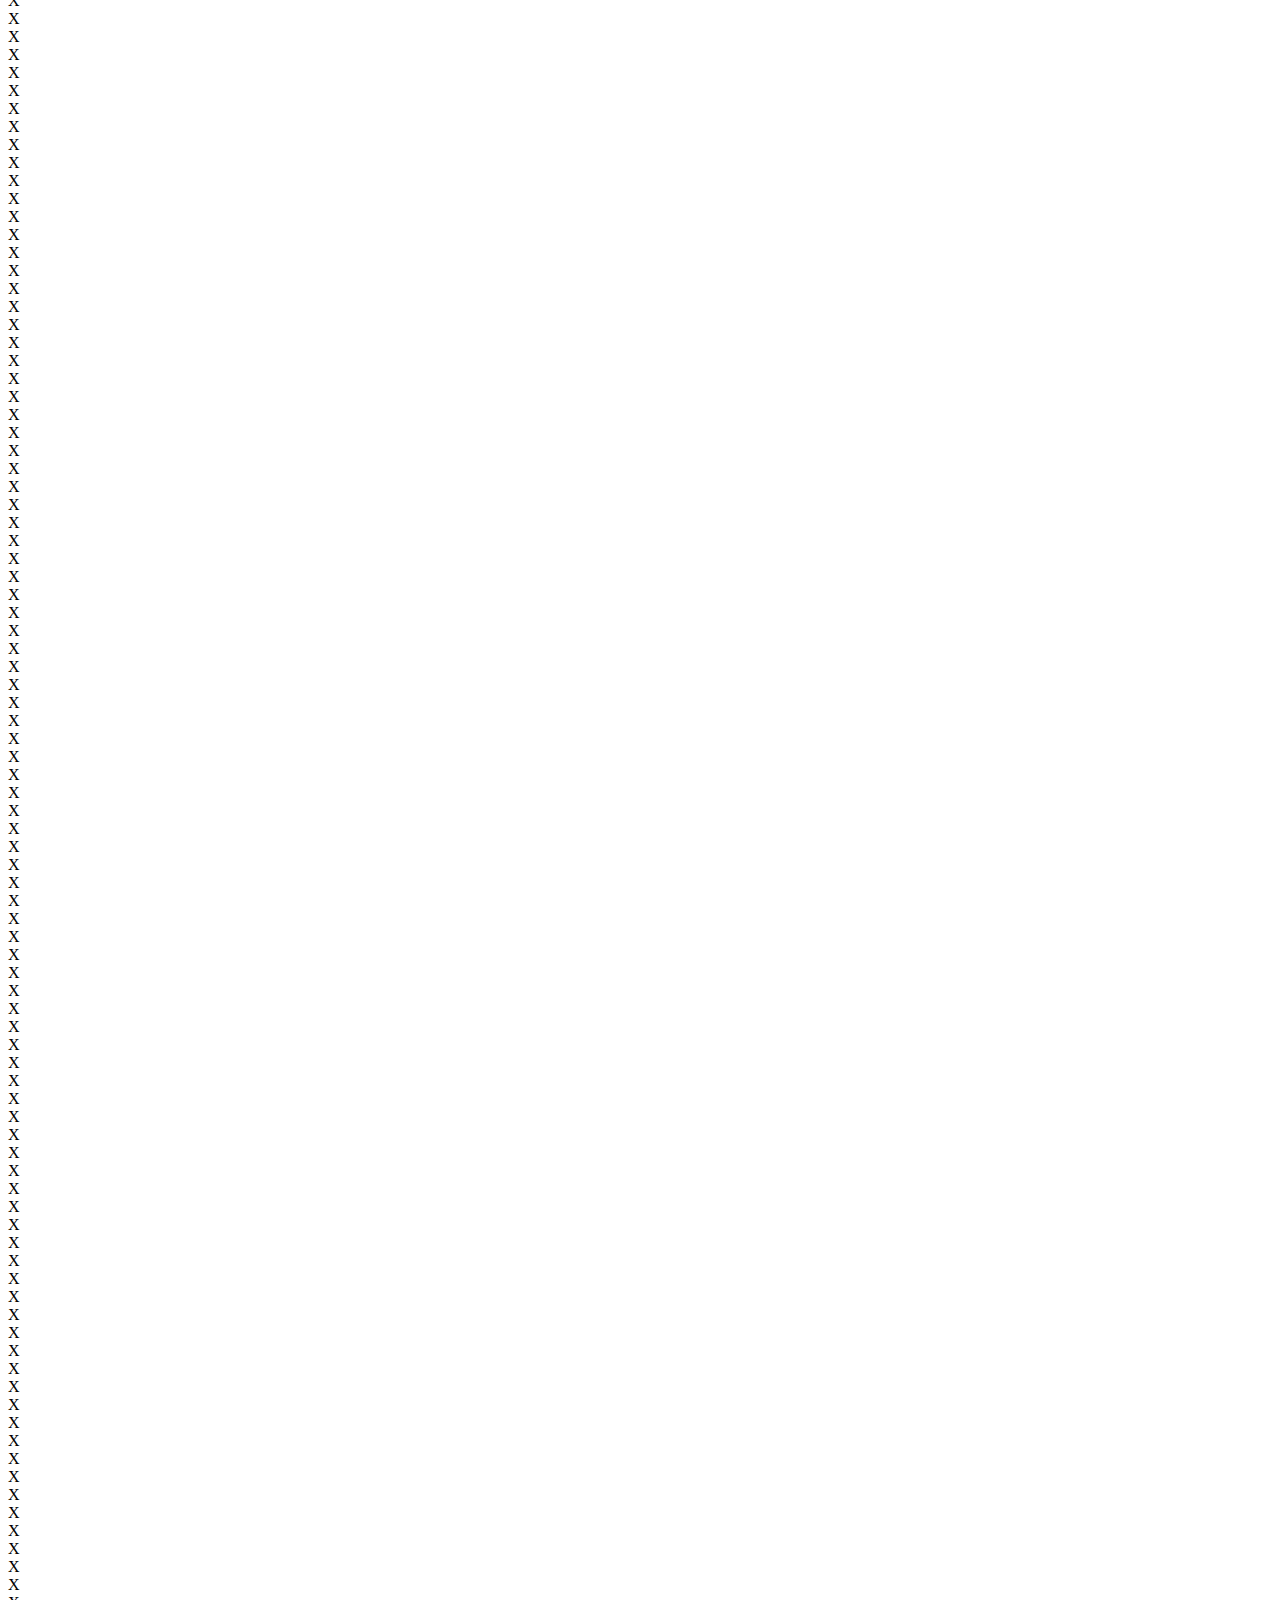
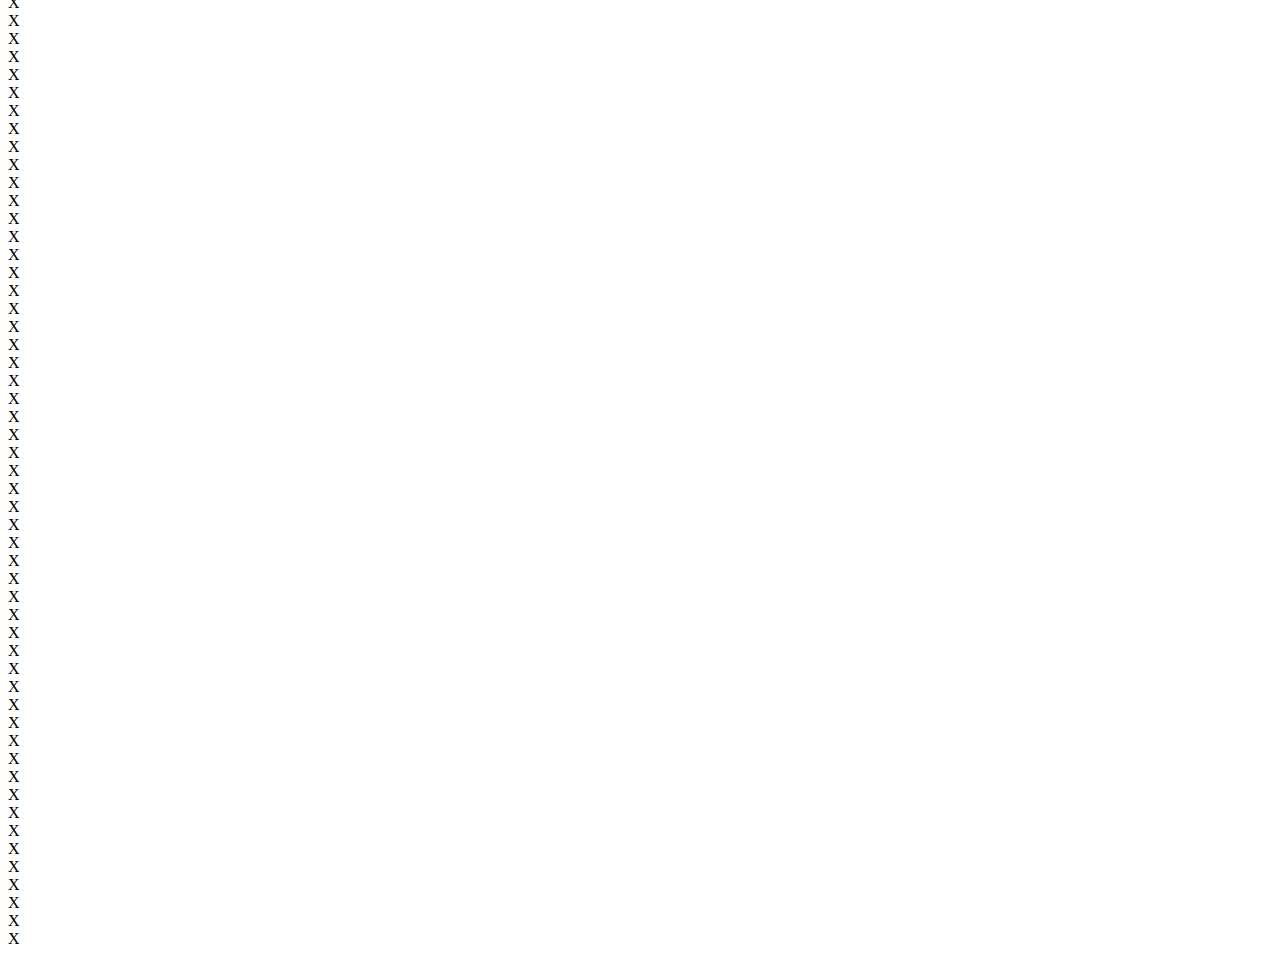
==== commit d4785917: "calendar" ====
--- a/index.html
+++ b/index.html
@@ -1 +1 @@
-<!DOCTYPE html><html lang="en"><head><meta charSet="utf-8"/><link rel="preload" as="font" href="http://nsra.online/_next/static/media/2aaf0723e720e8b9-s.p.woff2" crossorigin="" type="font/woff2"/><link rel="stylesheet" href="http://nsra.online/_next/static/css/9c6b1013d155145c.css" data-precedence="next"/><link rel="stylesheet" href="http://nsra.online/_next/static/css/29e1d3e819b33f45.css" data-precedence="next"/><link rel="preload" href="http://nsra.online/_next/static/chunks/webpack-73d478f2e94c3441.js" as="script"/><link rel="preload" href="http://nsra.online/_next/static/chunks/fd9d1056-2a48348db6e9e5e0.js" as="script"/><link rel="preload" href="http://nsra.online/_next/static/chunks/596-a98a698c29cb6181.js" as="script"/><link rel="preload" href="http://nsra.online/_next/static/chunks/main-app-d9ff20a5a57f7002.js" as="script"/><title>NSRA</title><meta name="description" content="NSRA Home Page"/><meta name="viewport" content="width=device-width, initial-scale=1"/><link rel="icon" href="/favicon.ico" type="image/x-icon" sizes="any"/><meta name="next-size-adjust"/><script src="http://nsra.online/_next/static/chunks/polyfills-78c92fac7aa8fdd8.js" noModule=""></script></head><body class="__className_be2dff"><div class="header_header__Awatn"><div class="button_button__hxNPF"><div class="button_link__gvF4n"><a href="/">linktree</a></div></div><div class="button_button__hxNPF"><div class="button_link__gvF4n"><a href="/">calendar</a></div></div><div class="button_button__hxNPF"><div class="button_link__gvF4n"><a href="/">gallery</a></div></div><div class="button_button__hxNPF"><div class="button_link__gvF4n"><a href="/">archive</a></div></div></div><main class="page_main__GlU4n"><div><div class="textGrid_row__NIBwR"><div class="cell_topLeft__RUkzq cell_cell__8Qdx_"><p1 class="cell_cellContent__ICRVc">X</p1></div><div class="cell_top__7EfcY cell_cell__8Qdx_"><p1 class="cell_cellContent__ICRVc">X</p1></div><div class="cell_top__7EfcY cell_cell__8Qdx_"><p1 class="cell_cellContent__ICRVc">X</p1></div><div class="cell_top__7EfcY cell_cell__8Qdx_"><p1 class="cell_cellContent__ICRVc">X</p1></div><div class="cell_top__7EfcY cell_cell__8Qdx_"><p1 class="cell_cellContent__ICRVc">X</p1></div><div class="cell_top__7EfcY cell_cell__8Qdx_"><p1 class="cell_cellContent__ICRVc">X</p1></div><div class="cell_top__7EfcY cell_cell__8Qdx_"><p1 class="cell_cellContent__ICRVc">X</p1></div><div class="cell_top__7EfcY cell_cell__8Qdx_"><p1 class="cell_cellContent__ICRVc">X</p1></div><div class="cell_top__7EfcY cell_cell__8Qdx_"><p1 class="cell_cellContent__ICRVc">X</p1></div><div class="cell_top__7EfcY cell_cell__8Qdx_"><p1 class="cell_cellContent__ICRVc">X</p1></div><div class="cell_top__7EfcY cell_cell__8Qdx_"><p1 class="cell_cellContent__ICRVc">X</p1></div><div class="cell_top__7EfcY cell_cell__8Qdx_"><p1 class="cell_cellContent__ICRVc">X</p1></div><div class="cell_top__7EfcY cell_cell__8Qdx_"><p1 class="cell_cellContent__ICRVc">X</p1></div><div class="cell_top__7EfcY cell_cell__8Qdx_"><p1 class="cell_cellContent__ICRVc">X</p1></div><div class="cell_topRight__G4Yta cell_cell__8Qdx_"><p1 class="cell_cellContent__ICRVc">X</p1></div></div><div class="textGrid_row__NIBwR"><div class="cell_left__lnsh_ cell_cell__8Qdx_"><p1 class="cell_cellContent__ICRVc">X</p1></div><div class="cell_middle__wBFAj cell_cell__8Qdx_"><p1 class="cell_cellContent__ICRVc">X</p1></div><div class="cell_middle__wBFAj cell_cell__8Qdx_"><p1 class="cell_cellContent__ICRVc">X</p1></div><div class="cell_middle__wBFAj cell_cell__8Qdx_"><p1 class="cell_cellContent__ICRVc">X</p1></div><div class="cell_middle__wBFAj cell_cell__8Qdx_"><p1 class="cell_cellContent__ICRVc">X</p1></div><div class="cell_middle__wBFAj cell_cell__8Qdx_"><p1 class="cell_cellContent__ICRVc">X</p1></div><div class="cell_middle__wBFAj cell_cell__8Qdx_"><p1 class="cell_cellContent__ICRVc">X</p1></div><div class="cell_middle__wBFAj cell_cell__8Qdx_"><p1 class="cell_cellContent__ICRVc">X</p1></div><div class="cell_middle__wBFAj cell_cell__8Qdx_"><p1 class="cell_cellContent__ICRVc">X</p1></div><div class="cell_middle__wBFAj cell_cell__8Qdx_"><p1 class="cell_cellContent__ICRVc">X</p1></div><div class="cell_middle__wBFAj cell_cell__8Qdx_"><p1 class="cell_cellContent__ICRVc">X</p1></div><div class="cell_middle__wBFAj cell_cell__8Qdx_"><p1 class="cell_cellContent__ICRVc">X</p1></div><div class="cell_middle__wBFAj cell_cell__8Qdx_"><p1 class="cell_cellContent__ICRVc">X</p1></div><div class="cell_middle__wBFAj cell_cell__8Qdx_"><p1 class="cell_cellContent__ICRVc">X</p1></div><div class="cell_right__3ZDCv cell_cell__8Qdx_"><p1 class="cell_cellContent__ICRVc">X</p1></div></div><div class="textGrid_row__NIBwR"><div class="cell_left__lnsh_ cell_cell__8Qdx_"><p1 class="cell_cellContent__ICRVc">X</p1></div><div class="cell_middle__wBFAj cell_cell__8Qdx_"><p1 class="cell_cellContent__ICRVc">X</p1></div><div class="cell_middle__wBFAj cell_cell__8Qdx_"><p1 class="cell_cellContent__ICRVc">X</p1></div><div class="cell_middle__wBFAj cell_cell__8Qdx_"><p1 class="cell_cellContent__ICRVc">X</p1></div><div class="cell_middle__wBFAj cell_cell__8Qdx_"><p1 class="cell_cellContent__ICRVc">X</p1></div><div class="cell_middle__wBFAj cell_cell__8Qdx_"><p1 class="cell_cellContent__ICRVc">X</p1></div><div class="cell_middle__wBFAj cell_cell__8Qdx_"><p1 class="cell_cellContent__ICRVc">X</p1></div><div class="cell_middle__wBFAj cell_cell__8Qdx_"><p1 class="cell_cellContent__ICRVc">X</p1></div><div class="cell_middle__wBFAj cell_cell__8Qdx_"><p1 class="cell_cellContent__ICRVc">X</p1></div><div class="cell_middle__wBFAj cell_cell__8Qdx_"><p1 class="cell_cellContent__ICRVc">X</p1></div><div class="cell_middle__wBFAj cell_cell__8Qdx_"><p1 class="cell_cellContent__ICRVc">X</p1></div><div class="cell_middle__wBFAj cell_cell__8Qdx_"><p1 class="cell_cellContent__ICRVc">X</p1></div><div class="cell_middle__wBFAj cell_cell__8Qdx_"><p1 class="cell_cellContent__ICRVc">X</p1></div><div class="cell_middle__wBFAj cell_cell__8Qdx_"><p1 class="cell_cellContent__ICRVc">X</p1></div><div class="cell_right__3ZDCv cell_cell__8Qdx_"><p1 class="cell_cellContent__ICRVc">X</p1></div></div><div class="textGrid_row__NIBwR"><div class="cell_left__lnsh_ cell_cell__8Qdx_"><p1 class="cell_cellContent__ICRVc">X</p1></div><div class="cell_middle__wBFAj cell_cell__8Qdx_"><p1 class="cell_cellContent__ICRVc">X</p1></div><div class="cell_middle__wBFAj cell_cell__8Qdx_"><p1 class="cell_cellContent__ICRVc">X</p1></div><div class="cell_middle__wBFAj cell_cell__8Qdx_"><p1 class="cell_cellContent__ICRVc">X</p1></div><div class="cell_middle__wBFAj cell_cell__8Qdx_"><p1 class="cell_cellContent__ICRVc">X</p1></div><div class="cell_middle__wBFAj cell_cell__8Qdx_"><p1 class="cell_cellContent__ICRVc">X</p1></div><div class="cell_middle__wBFAj cell_cell__8Qdx_"><p1 class="cell_cellContent__ICRVc">X</p1></div><div class="cell_middle__wBFAj cell_cell__8Qdx_"><p1 class="cell_cellContent__ICRVc">X</p1></div><div class="cell_middle__wBFAj cell_cell__8Qdx_"><p1 class="cell_cellContent__ICRVc">X</p1></div><div class="cell_middle__wBFAj cell_cell__8Qdx_"><p1 class="cell_cellContent__ICRVc">X</p1></div><div class="cell_middle__wBFAj cell_cell__8Qdx_"><p1 class="cell_cellContent__ICRVc">X</p1></div><div class="cell_middle__wBFAj cell_cell__8Qdx_"><p1 class="cell_cellContent__ICRVc">X</p1></div><div class="cell_middle__wBFAj cell_cell__8Qdx_"><p1 class="cell_cellContent__ICRVc">X</p1></div><div class="cell_middle__wBFAj cell_cell__8Qdx_"><p1 class="cell_cellContent__ICRVc">X</p1></div><div class="cell_right__3ZDCv cell_cell__8Qdx_"><p1 class="cell_cellContent__ICRVc">X</p1></div></div><div class="textGrid_row__NIBwR"><div class="cell_left__lnsh_ cell_cell__8Qdx_"><p1 class="cell_cellContent__ICRVc">X</p1></div><div class="cell_middle__wBFAj cell_cell__8Qdx_"><p1 class="cell_cellContent__ICRVc">X</p1></div><div class="cell_middle__wBFAj cell_cell__8Qdx_"><p1 class="cell_cellContent__ICRVc">X</p1></div><div class="cell_middle__wBFAj cell_cell__8Qdx_"><p1 class="cell_cellContent__ICRVc">X</p1></div><div class="cell_middle__wBFAj cell_cell__8Qdx_"><p1 class="cell_cellContent__ICRVc">X</p1></div><div class="cell_middle__wBFAj cell_cell__8Qdx_"><p1 class="cell_cellContent__ICRVc">X</p1></div><div class="cell_middle__wBFAj cell_cell__8Qdx_"><p1 class="cell_cellContent__ICRVc">X</p1></div><div class="cell_middle__wBFAj cell_cell__8Qdx_"><p1 class="cell_cellContent__ICRVc">X</p1></div><div class="cell_middle__wBFAj cell_cell__8Qdx_"><p1 class="cell_cellContent__ICRVc">X</p1></div><div class="cell_middle__wBFAj cell_cell__8Qdx_"><p1 class="cell_cellContent__ICRVc">X</p1></div><div class="cell_middle__wBFAj cell_cell__8Qdx_"><p1 class="cell_cellContent__ICRVc">X</p1></div><div class="cell_middle__wBFAj cell_cell__8Qdx_"><p1 class="cell_cellContent__ICRVc">X</p1></div><div class="cell_middle__wBFAj cell_cell__8Qdx_"><p1 class="cell_cellContent__ICRVc">X</p1></div><div class="cell_middle__wBFAj cell_cell__8Qdx_"><p1 class="cell_cellContent__ICRVc">X</p1></div><div class="cell_right__3ZDCv cell_cell__8Qdx_"><p1 class="cell_cellContent__ICRVc">X</p1></div></div><div class="textGrid_row__NIBwR"><div class="cell_left__lnsh_ cell_cell__8Qdx_"><p1 class="cell_cellContent__ICRVc">X</p1></div><div class="cell_middle__wBFAj cell_cell__8Qdx_"><p1 class="cell_cellContent__ICRVc">X</p1></div><div class="cell_middle__wBFAj cell_cell__8Qdx_"><p1 class="cell_cellContent__ICRVc">X</p1></div><div class="cell_middle__wBFAj cell_cell__8Qdx_"><p1 class="cell_cellContent__ICRVc">X</p1></div><div class="cell_middle__wBFAj cell_cell__8Qdx_"><p1 class="cell_cellContent__ICRVc">X</p1></div><div class="cell_middle__wBFAj cell_cell__8Qdx_"><p1 class="cell_cellContent__ICRVc">X</p1></div><div class="cell_middle__wBFAj cell_cell__8Qdx_"><p1 class="cell_cellContent__ICRVc">X</p1></div><div class="cell_middle__wBFAj cell_cell__8Qdx_"><p1 class="cell_cellContent__ICRVc">X</p1></div><div class="cell_middle__wBFAj cell_cell__8Qdx_"><p1 class="cell_cellContent__ICRVc">X</p1></div><div class="cell_middle__wBFAj cell_cell__8Qdx_"><p1 class="cell_cellContent__ICRVc">X</p1></div><div class="cell_middle__wBFAj cell_cell__8Qdx_"><p1 class="cell_cellContent__ICRVc">X</p1></div><div class="cell_middle__wBFAj cell_cell__8Qdx_"><p1 class="cell_cellContent__ICRVc">X</p1></div><div class="cell_middle__wBFAj cell_cell__8Qdx_"><p1 class="cell_cellContent__ICRVc">X</p1></div><div class="cell_middle__wBFAj cell_cell__8Qdx_"><p1 class="cell_cellContent__ICRVc">X</p1></div><div class="cell_right__3ZDCv cell_cell__8Qdx_"><p1 class="cell_cellContent__ICRVc">X</p1></div></div><div class="textGrid_row__NIBwR"><div class="cell_left__lnsh_ cell_cell__8Qdx_"><p1 class="cell_cellContent__ICRVc">X</p1></div><div class="cell_middle__wBFAj cell_cell__8Qdx_"><p1 class="cell_cellContent__ICRVc">X</p1></div><div class="cell_middle__wBFAj cell_cell__8Qdx_"><p1 class="cell_cellContent__ICRVc">X</p1></div><div class="cell_middle__wBFAj cell_cell__8Qdx_"><p1 class="cell_cellContent__ICRVc">X</p1></div><div class="cell_middle__wBFAj cell_cell__8Qdx_"><p1 class="cell_cellContent__ICRVc">X</p1></div><div class="cell_middle__wBFAj cell_cell__8Qdx_"><p1 class="cell_cellContent__ICRVc">X</p1></div><div class="cell_middle__wBFAj cell_cell__8Qdx_"><p1 class="cell_cellContent__ICRVc">X</p1></div><div class="cell_middle__wBFAj cell_cell__8Qdx_"><p1 class="cell_cellContent__ICRVc">X</p1></div><div class="cell_middle__wBFAj cell_cell__8Qdx_"><p1 class="cell_cellContent__ICRVc">X</p1></div><div class="cell_middle__wBFAj cell_cell__8Qdx_"><p1 class="cell_cellContent__ICRVc">X</p1></div><div class="cell_middle__wBFAj cell_cell__8Qdx_"><p1 class="cell_cellContent__ICRVc">X</p1></div><div class="cell_middle__wBFAj cell_cell__8Qdx_"><p1 class="cell_cellContent__ICRVc">X</p1></div><div class="cell_middle__wBFAj cell_cell__8Qdx_"><p1 class="cell_cellContent__ICRVc">X</p1></div><div class="cell_middle__wBFAj cell_cell__8Qdx_"><p1 class="cell_cellContent__ICRVc">X</p1></div><div class="cell_right__3ZDCv cell_cell__8Qdx_"><p1 class="cell_cellContent__ICRVc">X</p1></div></div><div class="textGrid_row__NIBwR"><div class="cell_left__lnsh_ cell_cell__8Qdx_"><p1 class="cell_cellContent__ICRVc">X</p1></div><div class="cell_middle__wBFAj cell_cell__8Qdx_"><p1 class="cell_cellContent__ICRVc">X</p1></div><div class="cell_middle__wBFAj cell_cell__8Qdx_"><p1 class="cell_cellContent__ICRVc">X</p1></div><div class="cell_middle__wBFAj cell_cell__8Qdx_"><p1 class="cell_cellContent__ICRVc">X</p1></div><div class="cell_middle__wBFAj cell_cell__8Qdx_"><p1 class="cell_cellContent__ICRVc">X</p1></div><div class="cell_middle__wBFAj cell_cell__8Qdx_"><p1 class="cell_cellContent__ICRVc">X</p1></div><div class="cell_middle__wBFAj cell_cell__8Qdx_"><p1 class="cell_cellContent__ICRVc">X</p1></div><div class="cell_middle__wBFAj cell_cell__8Qdx_"><p1 class="cell_cellContent__ICRVc">X</p1></div><div class="cell_middle__wBFAj cell_cell__8Qdx_"><p1 class="cell_cellContent__ICRVc">X</p1></div><div class="cell_middle__wBFAj cell_cell__8Qdx_"><p1 class="cell_cellContent__ICRVc">X</p1></div><div class="cell_middle__wBFAj cell_cell__8Qdx_"><p1 class="cell_cellContent__ICRVc">X</p1></div><div class="cell_middle__wBFAj cell_cell__8Qdx_"><p1 class="cell_cellContent__ICRVc">X</p1></div><div class="cell_middle__wBFAj cell_cell__8Qdx_"><p1 class="cell_cellContent__ICRVc">X</p1></div><div class="cell_middle__wBFAj cell_cell__8Qdx_"><p1 class="cell_cellContent__ICRVc">X</p1></div><div class="cell_right__3ZDCv cell_cell__8Qdx_"><p1 class="cell_cellContent__ICRVc">X</p1></div></div><div class="textGrid_row__NIBwR"><div class="cell_left__lnsh_ cell_cell__8Qdx_"><p1 class="cell_cellContent__ICRVc">X</p1></div><div class="cell_middle__wBFAj cell_cell__8Qdx_"><p1 class="cell_cellContent__ICRVc">X</p1></div><div class="cell_middle__wBFAj cell_cell__8Qdx_"><p1 class="cell_cellContent__ICRVc">X</p1></div><div class="cell_middle__wBFAj cell_cell__8Qdx_"><p1 class="cell_cellContent__ICRVc">X</p1></div><div class="cell_middle__wBFAj cell_cell__8Qdx_"><p1 class="cell_cellContent__ICRVc">X</p1></div><div class="cell_middle__wBFAj cell_cell__8Qdx_"><p1 class="cell_cellContent__ICRVc">X</p1></div><div class="cell_middle__wBFAj cell_cell__8Qdx_"><p1 class="cell_cellContent__ICRVc">X</p1></div><div class="cell_middle__wBFAj cell_cell__8Qdx_"><p1 class="cell_cellContent__ICRVc">X</p1></div><div class="cell_middle__wBFAj cell_cell__8Qdx_"><p1 class="cell_cellContent__ICRVc">X</p1></div><div class="cell_middle__wBFAj cell_cell__8Qdx_"><p1 class="cell_cellContent__ICRVc">X</p1></div><div class="cell_middle__wBFAj cell_cell__8Qdx_"><p1 class="cell_cellContent__ICRVc">X</p1></div><div class="cell_middle__wBFAj cell_cell__8Qdx_"><p1 class="cell_cellContent__ICRVc">X</p1></div><div class="cell_middle__wBFAj cell_cell__8Qdx_"><p1 class="cell_cellContent__ICRVc">X</p1></div><div class="cell_middle__wBFAj cell_cell__8Qdx_"><p1 class="cell_cellContent__ICRVc">X</p1></div><div class="cell_right__3ZDCv cell_cell__8Qdx_"><p1 class="cell_cellContent__ICRVc">X</p1></div></div><div class="textGrid_row__NIBwR"><div class="cell_left__lnsh_ cell_cell__8Qdx_"><p1 class="cell_cellContent__ICRVc">X</p1></div><div class="cell_middle__wBFAj cell_cell__8Qdx_"><p1 class="cell_cellContent__ICRVc">X</p1></div><div class="cell_middle__wBFAj cell_cell__8Qdx_"><p1 class="cell_cellContent__ICRVc">X</p1></div><div class="cell_middle__wBFAj cell_cell__8Qdx_"><p1 class="cell_cellContent__ICRVc">X</p1></div><div class="cell_middle__wBFAj cell_cell__8Qdx_"><p1 class="cell_cellContent__ICRVc">X</p1></div><div class="cell_middle__wBFAj cell_cell__8Qdx_"><p1 class="cell_cellContent__ICRVc">X</p1></div><div class="cell_middle__wBFAj cell_cell__8Qdx_"><p1 class="cell_cellContent__ICRVc">X</p1></div><div class="cell_middle__wBFAj cell_cell__8Qdx_"><p1 class="cell_cellContent__ICRVc">X</p1></div><div class="cell_middle__wBFAj cell_cell__8Qdx_"><p1 class="cell_cellContent__ICRVc">X</p1></div><div class="cell_middle__wBFAj cell_cell__8Qdx_"><p1 class="cell_cellContent__ICRVc">X</p1></div><div class="cell_middle__wBFAj cell_cell__8Qdx_"><p1 class="cell_cellContent__ICRVc">X</p1></div><div class="cell_middle__wBFAj cell_cell__8Qdx_"><p1 class="cell_cellContent__ICRVc">X</p1></div><div class="cell_middle__wBFAj cell_cell__8Qdx_"><p1 class="cell_cellContent__ICRVc">X</p1></div><div class="cell_middle__wBFAj cell_cell__8Qdx_"><p1 class="cell_cellContent__ICRVc">X</p1></div><div class="cell_right__3ZDCv cell_cell__8Qdx_"><p1 class="cell_cellContent__ICRVc">X</p1></div></div><div class="textGrid_row__NIBwR"><div class="cell_left__lnsh_ cell_cell__8Qdx_"><p1 class="cell_cellContent__ICRVc">X</p1></div><div class="cell_middle__wBFAj cell_cell__8Qdx_"><p1 class="cell_cellContent__ICRVc">X</p1></div><div class="cell_middle__wBFAj cell_cell__8Qdx_"><p1 class="cell_cellContent__ICRVc">X</p1></div><div class="cell_middle__wBFAj cell_cell__8Qdx_"><p1 class="cell_cellContent__ICRVc">X</p1></div><div class="cell_middle__wBFAj cell_cell__8Qdx_"><p1 class="cell_cellContent__ICRVc">X</p1></div><div class="cell_middle__wBFAj cell_cell__8Qdx_"><p1 class="cell_cellContent__ICRVc">X</p1></div><div class="cell_middle__wBFAj cell_cell__8Qdx_"><p1 class="cell_cellContent__ICRVc">X</p1></div><div class="cell_middle__wBFAj cell_cell__8Qdx_"><p1 class="cell_cellContent__ICRVc">X</p1></div><div class="cell_middle__wBFAj cell_cell__8Qdx_"><p1 class="cell_cellContent__ICRVc">X</p1></div><div class="cell_middle__wBFAj cell_cell__8Qdx_"><p1 class="cell_cellContent__ICRVc">X</p1></div><div class="cell_middle__wBFAj cell_cell__8Qdx_"><p1 class="cell_cellContent__ICRVc">X</p1></div><div class="cell_middle__wBFAj cell_cell__8Qdx_"><p1 class="cell_cellContent__ICRVc">X</p1></div><div class="cell_middle__wBFAj cell_cell__8Qdx_"><p1 class="cell_cellContent__ICRVc">X</p1></div><div class="cell_middle__wBFAj cell_cell__8Qdx_"><p1 class="cell_cellContent__ICRVc">X</p1></div><div class="cell_right__3ZDCv cell_cell__8Qdx_"><p1 class="cell_cellContent__ICRVc">X</p1></div></div><div class="textGrid_row__NIBwR"><div class="cell_left__lnsh_ cell_cell__8Qdx_"><p1 class="cell_cellContent__ICRVc">X</p1></div><div class="cell_middle__wBFAj cell_cell__8Qdx_"><p1 class="cell_cellContent__ICRVc">X</p1></div><div class="cell_middle__wBFAj cell_cell__8Qdx_"><p1 class="cell_cellContent__ICRVc">X</p1></div><div class="cell_middle__wBFAj cell_cell__8Qdx_"><p1 class="cell_cellContent__ICRVc">X</p1></div><div class="cell_middle__wBFAj cell_cell__8Qdx_"><p1 class="cell_cellContent__ICRVc">X</p1></div><div class="cell_middle__wBFAj cell_cell__8Qdx_"><p1 class="cell_cellContent__ICRVc">X</p1></div><div class="cell_middle__wBFAj cell_cell__8Qdx_"><p1 class="cell_cellContent__ICRVc">X</p1></div><div class="cell_middle__wBFAj cell_cell__8Qdx_"><p1 class="cell_cellContent__ICRVc">X</p1></div><div class="cell_middle__wBFAj cell_cell__8Qdx_"><p1 class="cell_cellContent__ICRVc">X</p1></div><div class="cell_middle__wBFAj cell_cell__8Qdx_"><p1 class="cell_cellContent__ICRVc">X</p1></div><div class="cell_middle__wBFAj cell_cell__8Qdx_"><p1 class="cell_cellContent__ICRVc">X</p1></div><div class="cell_middle__wBFAj cell_cell__8Qdx_"><p1 class="cell_cellContent__ICRVc">X</p1></div><div class="cell_middle__wBFAj cell_cell__8Qdx_"><p1 class="cell_cellContent__ICRVc">X</p1></div><div class="cell_middle__wBFAj cell_cell__8Qdx_"><p1 class="cell_cellContent__ICRVc">X</p1></div><div class="cell_right__3ZDCv cell_cell__8Qdx_"><p1 class="cell_cellContent__ICRVc">X</p1></div></div><div class="textGrid_row__NIBwR"><div class="cell_left__lnsh_ cell_cell__8Qdx_"><p1 class="cell_cellContent__ICRVc">X</p1></div><div class="cell_middle__wBFAj cell_cell__8Qdx_"><p1 class="cell_cellContent__ICRVc">X</p1></div><div class="cell_middle__wBFAj cell_cell__8Qdx_"><p1 class="cell_cellContent__ICRVc">X</p1></div><div class="cell_middle__wBFAj cell_cell__8Qdx_"><p1 class="cell_cellContent__ICRVc">X</p1></div><div class="cell_middle__wBFAj cell_cell__8Qdx_"><p1 class="cell_cellContent__ICRVc">X</p1></div><div class="cell_middle__wBFAj cell_cell__8Qdx_"><p1 class="cell_cellContent__ICRVc">X</p1></div><div class="cell_middle__wBFAj cell_cell__8Qdx_"><p1 class="cell_cellContent__ICRVc">X</p1></div><div class="cell_middle__wBFAj cell_cell__8Qdx_"><p1 class="cell_cellContent__ICRVc">X</p1></div><div class="cell_middle__wBFAj cell_cell__8Qdx_"><p1 class="cell_cellContent__ICRVc">X</p1></div><div class="cell_middle__wBFAj cell_cell__8Qdx_"><p1 class="cell_cellContent__ICRVc">X</p1></div><div class="cell_middle__wBFAj cell_cell__8Qdx_"><p1 class="cell_cellContent__ICRVc">X</p1></div><div class="cell_middle__wBFAj cell_cell__8Qdx_"><p1 class="cell_cellContent__ICRVc">X</p1></div><div class="cell_middle__wBFAj cell_cell__8Qdx_"><p1 class="cell_cellContent__ICRVc">X</p1></div><div class="cell_middle__wBFAj cell_cell__8Qdx_"><p1 class="cell_cellContent__ICRVc">X</p1></div><div class="cell_right__3ZDCv cell_cell__8Qdx_"><p1 class="cell_cellContent__ICRVc">X</p1></div></div><div class="textGrid_row__NIBwR"><div class="cell_left__lnsh_ cell_cell__8Qdx_"><p1 class="cell_cellContent__ICRVc">X</p1></div><div class="cell_middle__wBFAj cell_cell__8Qdx_"><p1 class="cell_cellContent__ICRVc">X</p1></div><div class="cell_middle__wBFAj cell_cell__8Qdx_"><p1 class="cell_cellContent__ICRVc">X</p1></div><div class="cell_middle__wBFAj cell_cell__8Qdx_"><p1 class="cell_cellContent__ICRVc">X</p1></div><div class="cell_middle__wBFAj cell_cell__8Qdx_"><p1 class="cell_cellContent__ICRVc">X</p1></div><div class="cell_middle__wBFAj cell_cell__8Qdx_"><p1 class="cell_cellContent__ICRVc">X</p1></div><div class="cell_middle__wBFAj cell_cell__8Qdx_"><p1 class="cell_cellContent__ICRVc">X</p1></div><div class="cell_middle__wBFAj cell_cell__8Qdx_"><p1 class="cell_cellContent__ICRVc">X</p1></div><div class="cell_middle__wBFAj cell_cell__8Qdx_"><p1 class="cell_cellContent__ICRVc">X</p1></div><div class="cell_middle__wBFAj cell_cell__8Qdx_"><p1 class="cell_cellContent__ICRVc">X</p1></div><div class="cell_middle__wBFAj cell_cell__8Qdx_"><p1 class="cell_cellContent__ICRVc">X</p1></div><div class="cell_middle__wBFAj cell_cell__8Qdx_"><p1 class="cell_cellContent__ICRVc">X</p1></div><div class="cell_middle__wBFAj cell_cell__8Qdx_"><p1 class="cell_cellContent__ICRVc">X</p1></div><div class="cell_middle__wBFAj cell_cell__8Qdx_"><p1 class="cell_cellContent__ICRVc">X</p1></div><div class="cell_right__3ZDCv cell_cell__8Qdx_"><p1 class="cell_cellContent__ICRVc">X</p1></div></div><div class="textGrid_row__NIBwR"><div class="cell_bottomLeft__121Np cell_cell__8Qdx_"><p1 class="cell_cellContent__ICRVc">X</p1></div><div class="cell_bottom__AZHzV cell_cell__8Qdx_"><p1 class="cell_cellContent__ICRVc">X</p1></div><div class="cell_bottom__AZHzV cell_cell__8Qdx_"><p1 class="cell_cellContent__ICRVc">X</p1></div><div class="cell_bottom__AZHzV cell_cell__8Qdx_"><p1 class="cell_cellContent__ICRVc">X</p1></div><div class="cell_bottom__AZHzV cell_cell__8Qdx_"><p1 class="cell_cellContent__ICRVc">X</p1></div><div class="cell_bottom__AZHzV cell_cell__8Qdx_"><p1 class="cell_cellContent__ICRVc">X</p1></div><div class="cell_bottom__AZHzV cell_cell__8Qdx_"><p1 class="cell_cellContent__ICRVc">X</p1></div><div class="cell_bottom__AZHzV cell_cell__8Qdx_"><p1 class="cell_cellContent__ICRVc">X</p1></div><div class="cell_bottom__AZHzV cell_cell__8Qdx_"><p1 class="cell_cellContent__ICRVc">X</p1></div><div class="cell_bottom__AZHzV cell_cell__8Qdx_"><p1 class="cell_cellContent__ICRVc">X</p1></div><div class="cell_bottom__AZHzV cell_cell__8Qdx_"><p1 class="cell_cellContent__ICRVc">X</p1></div><div class="cell_bottom__AZHzV cell_cell__8Qdx_"><p1 class="cell_cellContent__ICRVc">X</p1></div><div class="cell_bottom__AZHzV cell_cell__8Qdx_"><p1 class="cell_cellContent__ICRVc">X</p1></div><div class="cell_bottom__AZHzV cell_cell__8Qdx_"><p1 class="cell_cellContent__ICRVc">X</p1></div><div class="cell_bottomRight__TxK4U cell_cell__8Qdx_"><p1 class="cell_cellContent__ICRVc">X</p1></div></div></div></main><script src="http://nsra.online/_next/static/chunks/webpack-73d478f2e94c3441.js" async=""></script><script src="http://nsra.online/_next/static/chunks/fd9d1056-2a48348db6e9e5e0.js" async=""></script><script src="http://nsra.online/_next/static/chunks/596-a98a698c29cb6181.js" async=""></script><script src="http://nsra.online/_next/static/chunks/main-app-d9ff20a5a57f7002.js" async=""></script><script>(self.__next_f=self.__next_f||[]).push([0])</script><script>self.__next_f.push([1,"1:HL[\"http://nsra.online/_next/static/media/2aaf0723e720e8b9-s.p.woff2\",{\"as\":\"font\",\"type\":\"font/woff2\"}]\n2:HL[\"http://nsra.online/_next/static/css/9c6b1013d155145c.css\",{\"as\":\"style\"}]\n0:\"$L3\"\n"])</script><script>self.__next_f.push([1,"4:HL[\"http://nsra.online/_next/static/css/29e1d3e819b33f45.css\",{\"as\":\"style\"}]\n"])</script><script>self.__next_f.push([1,"5:I{\"id\":7948,\"chunks\":[\"272:static/chunks/webpack-73d478f2e94c3441.js\",\"971:static/chunks/fd9d1056-2a48348db6e9e5e0.js\",\"596:static/chunks/596-a98a698c29cb6181.js\"],\"name\":\"default\",\"async\":false}\n7:I{\"id\":6628,\"chunks\":[\"272:static/chunks/webpack-73d478f2e94c3441.js\",\"971:static/chunks/fd9d1056-2a48348db6e9e5e0.js\",\"596:static/chunks/596-a98a698c29cb6181.js\"],\"name\":\"GlobalError\",\"async\":false}\n8:I{\"id\":3390,\"chunks\":[\"47:static/chunks/47-86a22686b6085c1a.js\",\"185:static/chunks/app/layout-a68a46afc16b9320"])</script><script>self.__next_f.push([1,".js\"],\"name\":\"\",\"async\":false}\n9:I{\"id\":7767,\"chunks\":[\"272:static/chunks/webpack-73d478f2e94c3441.js\",\"971:static/chunks/fd9d1056-2a48348db6e9e5e0.js\",\"596:static/chunks/596-a98a698c29cb6181.js\"],\"name\":\"default\",\"async\":false}\na:I{\"id\":7920,\"chunks\":[\"272:static/chunks/webpack-73d478f2e94c3441.js\",\"971:static/chunks/fd9d1056-2a48348db6e9e5e0.js\",\"596:static/chunks/596-a98a698c29cb6181.js\"],\"name\":\"default\",\"async\":false}\nb:I{\"id\":4749,\"chunks\":[\"954:static/chunks/954-38dbdac67d50eedd.js\",\"931:static/chunk"])</script><script>self.__next_f.push([1,"s/app/page-82cc74f49d36d00f.js\"],\"name\":\"\",\"async\":false}\n"])</script><script>self.__next_f.push([1,"3:[[[\"$\",\"link\",\"0\",{\"rel\":\"stylesheet\",\"href\":\"http://nsra.online/_next/static/css/9c6b1013d155145c.css\",\"precedence\":\"next\"}]],[\"$\",\"$L5\",null,{\"buildId\":\"cJ5ISZJmE_ZbijyOyuexQ\",\"assetPrefix\":\"http://nsra.online\",\"initialCanonicalUrl\":\"/\",\"initialTree\":[\"\",{\"children\":[\"__PAGE__\",{}]},\"$undefined\",\"$undefined\",true],\"initialHead\":\"$L6\",\"globalErrorComponent\":\"$7\",\"children\":[[\"$\",\"html\",null,{\"lang\":\"en\",\"children\":[\"$\",\"body\",null,{\"className\":\"__className_be2dff\",\"children\":[[\"$\",\"$L8\",null,{}],[\"$\",\"$L9\",null,{\"parallelRouterKey\":\"children\",\"segmentPath\":[\"children\"],\"error\":\"$undefined\",\"errorStyles\":\"$undefined\",\"loading\":\"$undefined\",\"loadingStyles\":\"$undefined\",\"hasLoading\":false,\"template\":[\"$\",\"$La\",null,{}],\"templateStyles\":\"$undefined\",\"notFound\":\"$undefined\",\"notFoundStyles\":\"$undefined\",\"childProp\":{\"current\":[[\"$\",\"main\",null,{\"className\":\"page_main__GlU4n\",\"children\":[\"$\",\"$Lb\",null,{\"text\":\"NSRA is the hardest working tenant union in chicago and wont stop till the buildings are ours.\",\"width\":15,\"height\":15}]}],null],\"segment\":\"__PAGE__\"},\"styles\":[[\"$\",\"link\",\"0\",{\"rel\":\"stylesheet\",\"href\":\"http://nsra.online/_next/static/css/29e1d3e819b33f45.css\",\"precedence\":\"next\"}]]}]]}]}],null]}]]\n"])</script><script>self.__next_f.push([1,"6:[[\"$\",\"meta\",\"0\",{\"charSet\":\"utf-8\"}],[\"$\",\"title\",\"1\",{\"children\":\"NSRA\"}],[\"$\",\"meta\",\"2\",{\"name\":\"description\",\"content\":\"NSRA Home Page\"}],[\"$\",\"meta\",\"3\",{\"name\":\"viewport\",\"content\":\"width=device-width, initial-scale=1\"}],[\"$\",\"link\",\"4\",{\"rel\":\"icon\",\"href\":\"/favicon.ico\",\"type\":\"image/x-icon\",\"sizes\":\"any\"}],[\"$\",\"meta\",\"5\",{\"name\":\"next-size-adjust\"}]]\n"])</script></body></html>+<!DOCTYPE html><html lang="en"><head><meta charSet="utf-8"/><link rel="preload" as="font" href="https://nsra.online/_next/static/media/2aaf0723e720e8b9-s.p.woff2" crossorigin="" type="font/woff2"/><link rel="stylesheet" href="https://nsra.online/_next/static/css/e1ddf6ea977d4edd.css" data-precedence="next"/><link rel="stylesheet" href="https://nsra.online/_next/static/css/4bb715d89d9889c8.css" data-precedence="next"/><link rel="preload" href="https://nsra.online/_next/static/chunks/webpack-ffbf2c3d274a47b1.js" as="script"/><link rel="preload" href="https://nsra.online/_next/static/chunks/fd9d1056-c9b1140b070ea30f.js" as="script"/><link rel="preload" href="https://nsra.online/_next/static/chunks/596-10319644e4fec8d9.js" as="script"/><link rel="preload" href="https://nsra.online/_next/static/chunks/main-app-d9ff20a5a57f7002.js" as="script"/><title>NSRA</title><meta name="description" content="NSRA Home Page"/><meta name="viewport" content="width=device-width, initial-scale=1"/><link rel="icon" href="/favicon.ico" type="image/x-icon" sizes="any"/><meta name="next-size-adjust"/><script src="https://nsra.online/_next/static/chunks/polyfills-78c92fac7aa8fdd8.js" noModule=""></script></head><body class="__className_73b982"><div class="header_header__Awatn"><div class="button_button__hxNPF"><div class="button_link__gvF4n"><a href="/">home</a></div></div><div class="button_button__hxNPF"><div class="button_link__gvF4n"><a href="https://linktr.ee/northspauldingrenters">linktree</a></div></div><div class="button_button__hxNPF"><div class="button_link__gvF4n"><a href="/calendar">calendar</a></div></div><div class="button_button__hxNPF"><div class="button_link__gvF4n"><a href="/">gallery</a></div></div><div class="button_button__hxNPF"><div class="button_link__gvF4n"><a href="/">archive</a></div></div></div><main class="page_main__GlU4n"><div><div class="textGrid_row__NIBwR"><div class="cell_topLeft__RUkzq cell_cell__8Qdx_"><p1 class="cell_cellContent__ICRVc">X</p1></div><div class="cell_top__7EfcY cell_cell__8Qdx_"><p1 class="cell_cellContent__ICRVc">X</p1></div><div class="cell_top__7EfcY cell_cell__8Qdx_"><p1 class="cell_cellContent__ICRVc">X</p1></div><div class="cell_top__7EfcY cell_cell__8Qdx_"><p1 class="cell_cellContent__ICRVc">X</p1></div><div class="cell_top__7EfcY cell_cell__8Qdx_"><p1 class="cell_cellContent__ICRVc">X</p1></div><div class="cell_top__7EfcY cell_cell__8Qdx_"><p1 class="cell_cellContent__ICRVc">X</p1></div><div class="cell_top__7EfcY cell_cell__8Qdx_"><p1 class="cell_cellContent__ICRVc">X</p1></div><div class="cell_top__7EfcY cell_cell__8Qdx_"><p1 class="cell_cellContent__ICRVc">X</p1></div><div class="cell_top__7EfcY cell_cell__8Qdx_"><p1 class="cell_cellContent__ICRVc">X</p1></div><div class="cell_top__7EfcY cell_cell__8Qdx_"><p1 class="cell_cellContent__ICRVc">X</p1></div><div class="cell_top__7EfcY cell_cell__8Qdx_"><p1 class="cell_cellContent__ICRVc">X</p1></div><div class="cell_top__7EfcY cell_cell__8Qdx_"><p1 class="cell_cellContent__ICRVc">X</p1></div><div class="cell_top__7EfcY cell_cell__8Qdx_"><p1 class="cell_cellContent__ICRVc">X</p1></div><div class="cell_top__7EfcY cell_cell__8Qdx_"><p1 class="cell_cellContent__ICRVc">X</p1></div><div class="cell_topRight__G4Yta cell_cell__8Qdx_"><p1 class="cell_cellContent__ICRVc">X</p1></div></div><div class="textGrid_row__NIBwR"><div class="cell_left__lnsh_ cell_cell__8Qdx_"><p1 class="cell_cellContent__ICRVc">X</p1></div><div class="cell_middle__wBFAj cell_cell__8Qdx_"><p1 class="cell_cellContent__ICRVc">X</p1></div><div class="cell_middle__wBFAj cell_cell__8Qdx_"><p1 class="cell_cellContent__ICRVc">X</p1></div><div class="cell_middle__wBFAj cell_cell__8Qdx_"><p1 class="cell_cellContent__ICRVc">X</p1></div><div class="cell_middle__wBFAj cell_cell__8Qdx_"><p1 class="cell_cellContent__ICRVc">X</p1></div><div class="cell_middle__wBFAj cell_cell__8Qdx_"><p1 class="cell_cellContent__ICRVc">X</p1></div><div class="cell_middle__wBFAj cell_cell__8Qdx_"><p1 class="cell_cellContent__ICRVc">X</p1></div><div class="cell_middle__wBFAj cell_cell__8Qdx_"><p1 class="cell_cellContent__ICRVc">X</p1></div><div class="cell_middle__wBFAj cell_cell__8Qdx_"><p1 class="cell_cellContent__ICRVc">X</p1></div><div class="cell_middle__wBFAj cell_cell__8Qdx_"><p1 class="cell_cellContent__ICRVc">X</p1></div><div class="cell_middle__wBFAj cell_cell__8Qdx_"><p1 class="cell_cellContent__ICRVc">X</p1></div><div class="cell_middle__wBFAj cell_cell__8Qdx_"><p1 class="cell_cellContent__ICRVc">X</p1></div><div class="cell_middle__wBFAj cell_cell__8Qdx_"><p1 class="cell_cellContent__ICRVc">X</p1></div><div class="cell_middle__wBFAj cell_cell__8Qdx_"><p1 class="cell_cellContent__ICRVc">X</p1></div><div class="cell_right__3ZDCv cell_cell__8Qdx_"><p1 class="cell_cellContent__ICRVc">X</p1></div></div><div class="textGrid_row__NIBwR"><div class="cell_left__lnsh_ cell_cell__8Qdx_"><p1 class="cell_cellContent__ICRVc">X</p1></div><div class="cell_middle__wBFAj cell_cell__8Qdx_"><p1 class="cell_cellContent__ICRVc">X</p1></div><div class="cell_middle__wBFAj cell_cell__8Qdx_"><p1 class="cell_cellContent__ICRVc">X</p1></div><div class="cell_middle__wBFAj cell_cell__8Qdx_"><p1 class="cell_cellContent__ICRVc">X</p1></div><div class="cell_middle__wBFAj cell_cell__8Qdx_"><p1 class="cell_cellContent__ICRVc">X</p1></div><div class="cell_middle__wBFAj cell_cell__8Qdx_"><p1 class="cell_cellContent__ICRVc">X</p1></div><div class="cell_middle__wBFAj cell_cell__8Qdx_"><p1 class="cell_cellContent__ICRVc">X</p1></div><div class="cell_middle__wBFAj cell_cell__8Qdx_"><p1 class="cell_cellContent__ICRVc">X</p1></div><div class="cell_middle__wBFAj cell_cell__8Qdx_"><p1 class="cell_cellContent__ICRVc">X</p1></div><div class="cell_middle__wBFAj cell_cell__8Qdx_"><p1 class="cell_cellContent__ICRVc">X</p1></div><div class="cell_middle__wBFAj cell_cell__8Qdx_"><p1 class="cell_cellContent__ICRVc">X</p1></div><div class="cell_middle__wBFAj cell_cell__8Qdx_"><p1 class="cell_cellContent__ICRVc">X</p1></div><div class="cell_middle__wBFAj cell_cell__8Qdx_"><p1 class="cell_cellContent__ICRVc">X</p1></div><div class="cell_middle__wBFAj cell_cell__8Qdx_"><p1 class="cell_cellContent__ICRVc">X</p1></div><div class="cell_right__3ZDCv cell_cell__8Qdx_"><p1 class="cell_cellContent__ICRVc">X</p1></div></div><div class="textGrid_row__NIBwR"><div class="cell_left__lnsh_ cell_cell__8Qdx_"><p1 class="cell_cellContent__ICRVc">X</p1></div><div class="cell_middle__wBFAj cell_cell__8Qdx_"><p1 class="cell_cellContent__ICRVc">X</p1></div><div class="cell_middle__wBFAj cell_cell__8Qdx_"><p1 class="cell_cellContent__ICRVc">X</p1></div><div class="cell_middle__wBFAj cell_cell__8Qdx_"><p1 class="cell_cellContent__ICRVc">X</p1></div><div class="cell_middle__wBFAj cell_cell__8Qdx_"><p1 class="cell_cellContent__ICRVc">X</p1></div><div class="cell_middle__wBFAj cell_cell__8Qdx_"><p1 class="cell_cellContent__ICRVc">X</p1></div><div class="cell_middle__wBFAj cell_cell__8Qdx_"><p1 class="cell_cellContent__ICRVc">X</p1></div><div class="cell_middle__wBFAj cell_cell__8Qdx_"><p1 class="cell_cellContent__ICRVc">X</p1></div><div class="cell_middle__wBFAj cell_cell__8Qdx_"><p1 class="cell_cellContent__ICRVc">X</p1></div><div class="cell_middle__wBFAj cell_cell__8Qdx_"><p1 class="cell_cellContent__ICRVc">X</p1></div><div class="cell_middle__wBFAj cell_cell__8Qdx_"><p1 class="cell_cellContent__ICRVc">X</p1></div><div class="cell_middle__wBFAj cell_cell__8Qdx_"><p1 class="cell_cellContent__ICRVc">X</p1></div><div class="cell_middle__wBFAj cell_cell__8Qdx_"><p1 class="cell_cellContent__ICRVc">X</p1></div><div class="cell_middle__wBFAj cell_cell__8Qdx_"><p1 class="cell_cellContent__ICRVc">X</p1></div><div class="cell_right__3ZDCv cell_cell__8Qdx_"><p1 class="cell_cellContent__ICRVc">X</p1></div></div><div class="textGrid_row__NIBwR"><div class="cell_left__lnsh_ cell_cell__8Qdx_"><p1 class="cell_cellContent__ICRVc">X</p1></div><div class="cell_middle__wBFAj cell_cell__8Qdx_"><p1 class="cell_cellContent__ICRVc">X</p1></div><div class="cell_middle__wBFAj cell_cell__8Qdx_"><p1 class="cell_cellContent__ICRVc">X</p1></div><div class="cell_middle__wBFAj cell_cell__8Qdx_"><p1 class="cell_cellContent__ICRVc">X</p1></div><div class="cell_middle__wBFAj cell_cell__8Qdx_"><p1 class="cell_cellContent__ICRVc">X</p1></div><div class="cell_middle__wBFAj cell_cell__8Qdx_"><p1 class="cell_cellContent__ICRVc">X</p1></div><div class="cell_middle__wBFAj cell_cell__8Qdx_"><p1 class="cell_cellContent__ICRVc">X</p1></div><div class="cell_middle__wBFAj cell_cell__8Qdx_"><p1 class="cell_cellContent__ICRVc">X</p1></div><div class="cell_middle__wBFAj cell_cell__8Qdx_"><p1 class="cell_cellContent__ICRVc">X</p1></div><div class="cell_middle__wBFAj cell_cell__8Qdx_"><p1 class="cell_cellContent__ICRVc">X</p1></div><div class="cell_middle__wBFAj cell_cell__8Qdx_"><p1 class="cell_cellContent__ICRVc">X</p1></div><div class="cell_middle__wBFAj cell_cell__8Qdx_"><p1 class="cell_cellContent__ICRVc">X</p1></div><div class="cell_middle__wBFAj cell_cell__8Qdx_"><p1 class="cell_cellContent__ICRVc">X</p1></div><div class="cell_middle__wBFAj cell_cell__8Qdx_"><p1 class="cell_cellContent__ICRVc">X</p1></div><div class="cell_right__3ZDCv cell_cell__8Qdx_"><p1 class="cell_cellContent__ICRVc">X</p1></div></div><div class="textGrid_row__NIBwR"><div class="cell_left__lnsh_ cell_cell__8Qdx_"><p1 class="cell_cellContent__ICRVc">X</p1></div><div class="cell_middle__wBFAj cell_cell__8Qdx_"><p1 class="cell_cellContent__ICRVc">X</p1></div><div class="cell_middle__wBFAj cell_cell__8Qdx_"><p1 class="cell_cellContent__ICRVc">X</p1></div><div class="cell_middle__wBFAj cell_cell__8Qdx_"><p1 class="cell_cellContent__ICRVc">X</p1></div><div class="cell_middle__wBFAj cell_cell__8Qdx_"><p1 class="cell_cellContent__ICRVc">X</p1></div><div class="cell_middle__wBFAj cell_cell__8Qdx_"><p1 class="cell_cellContent__ICRVc">X</p1></div><div class="cell_middle__wBFAj cell_cell__8Qdx_"><p1 class="cell_cellContent__ICRVc">X</p1></div><div class="cell_middle__wBFAj cell_cell__8Qdx_"><p1 class="cell_cellContent__ICRVc">X</p1></div><div class="cell_middle__wBFAj cell_cell__8Qdx_"><p1 class="cell_cellContent__ICRVc">X</p1></div><div class="cell_middle__wBFAj cell_cell__8Qdx_"><p1 class="cell_cellContent__ICRVc">X</p1></div><div class="cell_middle__wBFAj cell_cell__8Qdx_"><p1 class="cell_cellContent__ICRVc">X</p1></div><div class="cell_middle__wBFAj cell_cell__8Qdx_"><p1 class="cell_cellContent__ICRVc">X</p1></div><div class="cell_middle__wBFAj cell_cell__8Qdx_"><p1 class="cell_cellContent__ICRVc">X</p1></div><div class="cell_middle__wBFAj cell_cell__8Qdx_"><p1 class="cell_cellContent__ICRVc">X</p1></div><div class="cell_right__3ZDCv cell_cell__8Qdx_"><p1 class="cell_cellContent__ICRVc">X</p1></div></div><div class="textGrid_row__NIBwR"><div class="cell_left__lnsh_ cell_cell__8Qdx_"><p1 class="cell_cellContent__ICRVc">X</p1></div><div class="cell_middle__wBFAj cell_cell__8Qdx_"><p1 class="cell_cellContent__ICRVc">X</p1></div><div class="cell_middle__wBFAj cell_cell__8Qdx_"><p1 class="cell_cellContent__ICRVc">X</p1></div><div class="cell_middle__wBFAj cell_cell__8Qdx_"><p1 class="cell_cellContent__ICRVc">X</p1></div><div class="cell_middle__wBFAj cell_cell__8Qdx_"><p1 class="cell_cellContent__ICRVc">X</p1></div><div class="cell_middle__wBFAj cell_cell__8Qdx_"><p1 class="cell_cellContent__ICRVc">X</p1></div><div class="cell_middle__wBFAj cell_cell__8Qdx_"><p1 class="cell_cellContent__ICRVc">X</p1></div><div class="cell_middle__wBFAj cell_cell__8Qdx_"><p1 class="cell_cellContent__ICRVc">X</p1></div><div class="cell_middle__wBFAj cell_cell__8Qdx_"><p1 class="cell_cellContent__ICRVc">X</p1></div><div class="cell_middle__wBFAj cell_cell__8Qdx_"><p1 class="cell_cellContent__ICRVc">X</p1></div><div class="cell_middle__wBFAj cell_cell__8Qdx_"><p1 class="cell_cellContent__ICRVc">X</p1></div><div class="cell_middle__wBFAj cell_cell__8Qdx_"><p1 class="cell_cellContent__ICRVc">X</p1></div><div class="cell_middle__wBFAj cell_cell__8Qdx_"><p1 class="cell_cellContent__ICRVc">X</p1></div><div class="cell_middle__wBFAj cell_cell__8Qdx_"><p1 class="cell_cellContent__ICRVc">X</p1></div><div class="cell_right__3ZDCv cell_cell__8Qdx_"><p1 class="cell_cellContent__ICRVc">X</p1></div></div><div class="textGrid_row__NIBwR"><div class="cell_left__lnsh_ cell_cell__8Qdx_"><p1 class="cell_cellContent__ICRVc">X</p1></div><div class="cell_middle__wBFAj cell_cell__8Qdx_"><p1 class="cell_cellContent__ICRVc">X</p1></div><div class="cell_middle__wBFAj cell_cell__8Qdx_"><p1 class="cell_cellContent__ICRVc">X</p1></div><div class="cell_middle__wBFAj cell_cell__8Qdx_"><p1 class="cell_cellContent__ICRVc">X</p1></div><div class="cell_middle__wBFAj cell_cell__8Qdx_"><p1 class="cell_cellContent__ICRVc">X</p1></div><div class="cell_middle__wBFAj cell_cell__8Qdx_"><p1 class="cell_cellContent__ICRVc">X</p1></div><div class="cell_middle__wBFAj cell_cell__8Qdx_"><p1 class="cell_cellContent__ICRVc">X</p1></div><div class="cell_middle__wBFAj cell_cell__8Qdx_"><p1 class="cell_cellContent__ICRVc">X</p1></div><div class="cell_middle__wBFAj cell_cell__8Qdx_"><p1 class="cell_cellContent__ICRVc">X</p1></div><div class="cell_middle__wBFAj cell_cell__8Qdx_"><p1 class="cell_cellContent__ICRVc">X</p1></div><div class="cell_middle__wBFAj cell_cell__8Qdx_"><p1 class="cell_cellContent__ICRVc">X</p1></div><div class="cell_middle__wBFAj cell_cell__8Qdx_"><p1 class="cell_cellContent__ICRVc">X</p1></div><div class="cell_middle__wBFAj cell_cell__8Qdx_"><p1 class="cell_cellContent__ICRVc">X</p1></div><div class="cell_middle__wBFAj cell_cell__8Qdx_"><p1 class="cell_cellContent__ICRVc">X</p1></div><div class="cell_right__3ZDCv cell_cell__8Qdx_"><p1 class="cell_cellContent__ICRVc">X</p1></div></div><div class="textGrid_row__NIBwR"><div class="cell_left__lnsh_ cell_cell__8Qdx_"><p1 class="cell_cellContent__ICRVc">X</p1></div><div class="cell_middle__wBFAj cell_cell__8Qdx_"><p1 class="cell_cellContent__ICRVc">X</p1></div><div class="cell_middle__wBFAj cell_cell__8Qdx_"><p1 class="cell_cellContent__ICRVc">X</p1></div><div class="cell_middle__wBFAj cell_cell__8Qdx_"><p1 class="cell_cellContent__ICRVc">X</p1></div><div class="cell_middle__wBFAj cell_cell__8Qdx_"><p1 class="cell_cellContent__ICRVc">X</p1></div><div class="cell_middle__wBFAj cell_cell__8Qdx_"><p1 class="cell_cellContent__ICRVc">X</p1></div><div class="cell_middle__wBFAj cell_cell__8Qdx_"><p1 class="cell_cellContent__ICRVc">X</p1></div><div class="cell_middle__wBFAj cell_cell__8Qdx_"><p1 class="cell_cellContent__ICRVc">X</p1></div><div class="cell_middle__wBFAj cell_cell__8Qdx_"><p1 class="cell_cellContent__ICRVc">X</p1></div><div class="cell_middle__wBFAj cell_cell__8Qdx_"><p1 class="cell_cellContent__ICRVc">X</p1></div><div class="cell_middle__wBFAj cell_cell__8Qdx_"><p1 class="cell_cellContent__ICRVc">X</p1></div><div class="cell_middle__wBFAj cell_cell__8Qdx_"><p1 class="cell_cellContent__ICRVc">X</p1></div><div class="cell_middle__wBFAj cell_cell__8Qdx_"><p1 class="cell_cellContent__ICRVc">X</p1></div><div class="cell_middle__wBFAj cell_cell__8Qdx_"><p1 class="cell_cellContent__ICRVc">X</p1></div><div class="cell_right__3ZDCv cell_cell__8Qdx_"><p1 class="cell_cellContent__ICRVc">X</p1></div></div><div class="textGrid_row__NIBwR"><div class="cell_left__lnsh_ cell_cell__8Qdx_"><p1 class="cell_cellContent__ICRVc">X</p1></div><div class="cell_middle__wBFAj cell_cell__8Qdx_"><p1 class="cell_cellContent__ICRVc">X</p1></div><div class="cell_middle__wBFAj cell_cell__8Qdx_"><p1 class="cell_cellContent__ICRVc">X</p1></div><div class="cell_middle__wBFAj cell_cell__8Qdx_"><p1 class="cell_cellContent__ICRVc">X</p1></div><div class="cell_middle__wBFAj cell_cell__8Qdx_"><p1 class="cell_cellContent__ICRVc">X</p1></div><div class="cell_middle__wBFAj cell_cell__8Qdx_"><p1 class="cell_cellContent__ICRVc">X</p1></div><div class="cell_middle__wBFAj cell_cell__8Qdx_"><p1 class="cell_cellContent__ICRVc">X</p1></div><div class="cell_middle__wBFAj cell_cell__8Qdx_"><p1 class="cell_cellContent__ICRVc">X</p1></div><div class="cell_middle__wBFAj cell_cell__8Qdx_"><p1 class="cell_cellContent__ICRVc">X</p1></div><div class="cell_middle__wBFAj cell_cell__8Qdx_"><p1 class="cell_cellContent__ICRVc">X</p1></div><div class="cell_middle__wBFAj cell_cell__8Qdx_"><p1 class="cell_cellContent__ICRVc">X</p1></div><div class="cell_middle__wBFAj cell_cell__8Qdx_"><p1 class="cell_cellContent__ICRVc">X</p1></div><div class="cell_middle__wBFAj cell_cell__8Qdx_"><p1 class="cell_cellContent__ICRVc">X</p1></div><div class="cell_middle__wBFAj cell_cell__8Qdx_"><p1 class="cell_cellContent__ICRVc">X</p1></div><div class="cell_right__3ZDCv cell_cell__8Qdx_"><p1 class="cell_cellContent__ICRVc">X</p1></div></div><div class="textGrid_row__NIBwR"><div class="cell_left__lnsh_ cell_cell__8Qdx_"><p1 class="cell_cellContent__ICRVc">X</p1></div><div class="cell_middle__wBFAj cell_cell__8Qdx_"><p1 class="cell_cellContent__ICRVc">X</p1></div><div class="cell_middle__wBFAj cell_cell__8Qdx_"><p1 class="cell_cellContent__ICRVc">X</p1></div><div class="cell_middle__wBFAj cell_cell__8Qdx_"><p1 class="cell_cellContent__ICRVc">X</p1></div><div class="cell_middle__wBFAj cell_cell__8Qdx_"><p1 class="cell_cellContent__ICRVc">X</p1></div><div class="cell_middle__wBFAj cell_cell__8Qdx_"><p1 class="cell_cellContent__ICRVc">X</p1></div><div class="cell_middle__wBFAj cell_cell__8Qdx_"><p1 class="cell_cellContent__ICRVc">X</p1></div><div class="cell_middle__wBFAj cell_cell__8Qdx_"><p1 class="cell_cellContent__ICRVc">X</p1></div><div class="cell_middle__wBFAj cell_cell__8Qdx_"><p1 class="cell_cellContent__ICRVc">X</p1></div><div class="cell_middle__wBFAj cell_cell__8Qdx_"><p1 class="cell_cellContent__ICRVc">X</p1></div><div class="cell_middle__wBFAj cell_cell__8Qdx_"><p1 class="cell_cellContent__ICRVc">X</p1></div><div class="cell_middle__wBFAj cell_cell__8Qdx_"><p1 class="cell_cellContent__ICRVc">X</p1></div><div class="cell_middle__wBFAj cell_cell__8Qdx_"><p1 class="cell_cellContent__ICRVc">X</p1></div><div class="cell_middle__wBFAj cell_cell__8Qdx_"><p1 class="cell_cellContent__ICRVc">X</p1></div><div class="cell_right__3ZDCv cell_cell__8Qdx_"><p1 class="cell_cellContent__ICRVc">X</p1></div></div><div class="textGrid_row__NIBwR"><div class="cell_left__lnsh_ cell_cell__8Qdx_"><p1 class="cell_cellContent__ICRVc">X</p1></div><div class="cell_middle__wBFAj cell_cell__8Qdx_"><p1 class="cell_cellContent__ICRVc">X</p1></div><div class="cell_middle__wBFAj cell_cell__8Qdx_"><p1 class="cell_cellContent__ICRVc">X</p1></div><div class="cell_middle__wBFAj cell_cell__8Qdx_"><p1 class="cell_cellContent__ICRVc">X</p1></div><div class="cell_middle__wBFAj cell_cell__8Qdx_"><p1 class="cell_cellContent__ICRVc">X</p1></div><div class="cell_middle__wBFAj cell_cell__8Qdx_"><p1 class="cell_cellContent__ICRVc">X</p1></div><div class="cell_middle__wBFAj cell_cell__8Qdx_"><p1 class="cell_cellContent__ICRVc">X</p1></div><div class="cell_middle__wBFAj cell_cell__8Qdx_"><p1 class="cell_cellContent__ICRVc">X</p1></div><div class="cell_middle__wBFAj cell_cell__8Qdx_"><p1 class="cell_cellContent__ICRVc">X</p1></div><div class="cell_middle__wBFAj cell_cell__8Qdx_"><p1 class="cell_cellContent__ICRVc">X</p1></div><div class="cell_middle__wBFAj cell_cell__8Qdx_"><p1 class="cell_cellContent__ICRVc">X</p1></div><div class="cell_middle__wBFAj cell_cell__8Qdx_"><p1 class="cell_cellContent__ICRVc">X</p1></div><div class="cell_middle__wBFAj cell_cell__8Qdx_"><p1 class="cell_cellContent__ICRVc">X</p1></div><div class="cell_middle__wBFAj cell_cell__8Qdx_"><p1 class="cell_cellContent__ICRVc">X</p1></div><div class="cell_right__3ZDCv cell_cell__8Qdx_"><p1 class="cell_cellContent__ICRVc">X</p1></div></div><div class="textGrid_row__NIBwR"><div class="cell_left__lnsh_ cell_cell__8Qdx_"><p1 class="cell_cellContent__ICRVc">X</p1></div><div class="cell_middle__wBFAj cell_cell__8Qdx_"><p1 class="cell_cellContent__ICRVc">X</p1></div><div class="cell_middle__wBFAj cell_cell__8Qdx_"><p1 class="cell_cellContent__ICRVc">X</p1></div><div class="cell_middle__wBFAj cell_cell__8Qdx_"><p1 class="cell_cellContent__ICRVc">X</p1></div><div class="cell_middle__wBFAj cell_cell__8Qdx_"><p1 class="cell_cellContent__ICRVc">X</p1></div><div class="cell_middle__wBFAj cell_cell__8Qdx_"><p1 class="cell_cellContent__ICRVc">X</p1></div><div class="cell_middle__wBFAj cell_cell__8Qdx_"><p1 class="cell_cellContent__ICRVc">X</p1></div><div class="cell_middle__wBFAj cell_cell__8Qdx_"><p1 class="cell_cellContent__ICRVc">X</p1></div><div class="cell_middle__wBFAj cell_cell__8Qdx_"><p1 class="cell_cellContent__ICRVc">X</p1></div><div class="cell_middle__wBFAj cell_cell__8Qdx_"><p1 class="cell_cellContent__ICRVc">X</p1></div><div class="cell_middle__wBFAj cell_cell__8Qdx_"><p1 class="cell_cellContent__ICRVc">X</p1></div><div class="cell_middle__wBFAj cell_cell__8Qdx_"><p1 class="cell_cellContent__ICRVc">X</p1></div><div class="cell_middle__wBFAj cell_cell__8Qdx_"><p1 class="cell_cellContent__ICRVc">X</p1></div><div class="cell_middle__wBFAj cell_cell__8Qdx_"><p1 class="cell_cellContent__ICRVc">X</p1></div><div class="cell_right__3ZDCv cell_cell__8Qdx_"><p1 class="cell_cellContent__ICRVc">X</p1></div></div><div class="textGrid_row__NIBwR"><div class="cell_left__lnsh_ cell_cell__8Qdx_"><p1 class="cell_cellContent__ICRVc">X</p1></div><div class="cell_middle__wBFAj cell_cell__8Qdx_"><p1 class="cell_cellContent__ICRVc">X</p1></div><div class="cell_middle__wBFAj cell_cell__8Qdx_"><p1 class="cell_cellContent__ICRVc">X</p1></div><div class="cell_middle__wBFAj cell_cell__8Qdx_"><p1 class="cell_cellContent__ICRVc">X</p1></div><div class="cell_middle__wBFAj cell_cell__8Qdx_"><p1 class="cell_cellContent__ICRVc">X</p1></div><div class="cell_middle__wBFAj cell_cell__8Qdx_"><p1 class="cell_cellContent__ICRVc">X</p1></div><div class="cell_middle__wBFAj cell_cell__8Qdx_"><p1 class="cell_cellContent__ICRVc">X</p1></div><div class="cell_middle__wBFAj cell_cell__8Qdx_"><p1 class="cell_cellContent__ICRVc">X</p1></div><div class="cell_middle__wBFAj cell_cell__8Qdx_"><p1 class="cell_cellContent__ICRVc">X</p1></div><div class="cell_middle__wBFAj cell_cell__8Qdx_"><p1 class="cell_cellContent__ICRVc">X</p1></div><div class="cell_middle__wBFAj cell_cell__8Qdx_"><p1 class="cell_cellContent__ICRVc">X</p1></div><div class="cell_middle__wBFAj cell_cell__8Qdx_"><p1 class="cell_cellContent__ICRVc">X</p1></div><div class="cell_middle__wBFAj cell_cell__8Qdx_"><p1 class="cell_cellContent__ICRVc">X</p1></div><div class="cell_middle__wBFAj cell_cell__8Qdx_"><p1 class="cell_cellContent__ICRVc">X</p1></div><div class="cell_right__3ZDCv cell_cell__8Qdx_"><p1 class="cell_cellContent__ICRVc">X</p1></div></div><div class="textGrid_row__NIBwR"><div class="cell_bottomLeft__121Np cell_cell__8Qdx_"><p1 class="cell_cellContent__ICRVc">X</p1></div><div class="cell_bottom__AZHzV cell_cell__8Qdx_"><p1 class="cell_cellContent__ICRVc">X</p1></div><div class="cell_bottom__AZHzV cell_cell__8Qdx_"><p1 class="cell_cellContent__ICRVc">X</p1></div><div class="cell_bottom__AZHzV cell_cell__8Qdx_"><p1 class="cell_cellContent__ICRVc">X</p1></div><div class="cell_bottom__AZHzV cell_cell__8Qdx_"><p1 class="cell_cellContent__ICRVc">X</p1></div><div class="cell_bottom__AZHzV cell_cell__8Qdx_"><p1 class="cell_cellContent__ICRVc">X</p1></div><div class="cell_bottom__AZHzV cell_cell__8Qdx_"><p1 class="cell_cellContent__ICRVc">X</p1></div><div class="cell_bottom__AZHzV cell_cell__8Qdx_"><p1 class="cell_cellContent__ICRVc">X</p1></div><div class="cell_bottom__AZHzV cell_cell__8Qdx_"><p1 class="cell_cellContent__ICRVc">X</p1></div><div class="cell_bottom__AZHzV cell_cell__8Qdx_"><p1 class="cell_cellContent__ICRVc">X</p1></div><div class="cell_bottom__AZHzV cell_cell__8Qdx_"><p1 class="cell_cellContent__ICRVc">X</p1></div><div class="cell_bottom__AZHzV cell_cell__8Qdx_"><p1 class="cell_cellContent__ICRVc">X</p1></div><div class="cell_bottom__AZHzV cell_cell__8Qdx_"><p1 class="cell_cellContent__ICRVc">X</p1></div><div class="cell_bottom__AZHzV cell_cell__8Qdx_"><p1 class="cell_cellContent__ICRVc">X</p1></div><div class="cell_bottomRight__TxK4U cell_cell__8Qdx_"><p1 class="cell_cellContent__ICRVc">X</p1></div></div></div></main><script src="https://nsra.online/_next/static/chunks/webpack-ffbf2c3d274a47b1.js" async=""></script><script src="https://nsra.online/_next/static/chunks/fd9d1056-c9b1140b070ea30f.js" async=""></script><script src="https://nsra.online/_next/static/chunks/596-10319644e4fec8d9.js" async=""></script><script src="https://nsra.online/_next/static/chunks/main-app-d9ff20a5a57f7002.js" async=""></script><script>(self.__next_f=self.__next_f||[]).push([0])</script><script>self.__next_f.push([1,"1:HL[\"https://nsra.online/_next/static/media/2aaf0723e720e8b9-s.p.woff2\",{\"as\":\"font\",\"type\":\"font/woff2\"}]\n2:HL[\"https://nsra.online/_next/static/css/e1ddf6ea977d4edd.css\",{\"as\":\"style\"}]\n0:\"$L3\"\n"])</script><script>self.__next_f.push([1,"4:HL[\"https://nsra.online/_next/static/css/4bb715d89d9889c8.css\",{\"as\":\"style\"}]\n"])</script><script>self.__next_f.push([1,"5:I{\"id\":7948,\"chunks\":[\"272:static/chunks/webpack-ffbf2c3d274a47b1.js\",\"971:static/chunks/fd9d1056-c9b1140b070ea30f.js\",\"596:static/chunks/596-10319644e4fec8d9.js\"],\"name\":\"default\",\"async\":false}\n7:I{\"id\":6628,\"chunks\":[\"272:static/chunks/webpack-ffbf2c3d274a47b1.js\",\"971:static/chunks/fd9d1056-c9b1140b070ea30f.js\",\"596:static/chunks/596-10319644e4fec8d9.js\"],\"name\":\"GlobalError\",\"async\":false}\n8:I{\"id\":3390,\"chunks\":[\"47:static/chunks/47-b125cabcbb6a59d3.js\",\"185:static/chunks/app/layout-fcb93cdf7721184e"])</script><script>self.__next_f.push([1,".js\"],\"name\":\"\",\"async\":false}\n9:I{\"id\":7767,\"chunks\":[\"272:static/chunks/webpack-ffbf2c3d274a47b1.js\",\"971:static/chunks/fd9d1056-c9b1140b070ea30f.js\",\"596:static/chunks/596-10319644e4fec8d9.js\"],\"name\":\"default\",\"async\":false}\na:I{\"id\":7920,\"chunks\":[\"272:static/chunks/webpack-ffbf2c3d274a47b1.js\",\"971:static/chunks/fd9d1056-c9b1140b070ea30f.js\",\"596:static/chunks/596-10319644e4fec8d9.js\"],\"name\":\"default\",\"async\":false}\nb:I{\"id\":4749,\"chunks\":[\"954:static/chunks/954-38abc75e3afedd2a.js\",\"931:static/chunk"])</script><script>self.__next_f.push([1,"s/app/page-28b1c376a34714e3.js\"],\"name\":\"\",\"async\":false}\n"])</script><script>self.__next_f.push([1,"3:[[[\"$\",\"link\",\"0\",{\"rel\":\"stylesheet\",\"href\":\"https://nsra.online/_next/static/css/e1ddf6ea977d4edd.css\",\"precedence\":\"next\"}]],[\"$\",\"$L5\",null,{\"buildId\":\"1qOsTM4XVwgydYuyXmT1W\",\"assetPrefix\":\"https://nsra.online\",\"initialCanonicalUrl\":\"/\",\"initialTree\":[\"\",{\"children\":[\"__PAGE__\",{}]},\"$undefined\",\"$undefined\",true],\"initialHead\":\"$L6\",\"globalErrorComponent\":\"$7\",\"children\":[[\"$\",\"html\",null,{\"lang\":\"en\",\"children\":[\"$\",\"body\",null,{\"className\":\"__className_73b982\",\"children\":[[\"$\",\"$L8\",null,{}],[\"$\",\"$L9\",null,{\"parallelRouterKey\":\"children\",\"segmentPath\":[\"children\"],\"error\":\"$undefined\",\"errorStyles\":\"$undefined\",\"loading\":\"$undefined\",\"loadingStyles\":\"$undefined\",\"hasLoading\":false,\"template\":[\"$\",\"$La\",null,{}],\"templateStyles\":\"$undefined\",\"notFound\":\"$undefined\",\"notFoundStyles\":\"$undefined\",\"childProp\":{\"current\":[[\"$\",\"main\",null,{\"className\":\"page_main__GlU4n\",\"children\":[\"$\",\"$Lb\",null,{\"text\":\"NSRA is the hardest working tenant union in chicago and wont stop till the buildings are ours.\",\"width\":15,\"height\":15}]}],null],\"segment\":\"__PAGE__\"},\"styles\":[[\"$\",\"link\",\"0\",{\"rel\":\"stylesheet\",\"href\":\"https://nsra.online/_next/static/css/4bb715d89d9889c8.css\",\"precedence\":\"next\"}]]}]]}]}],null]}]]\n"])</script><script>self.__next_f.push([1,"6:[[\"$\",\"meta\",\"0\",{\"charSet\":\"utf-8\"}],[\"$\",\"title\",\"1\",{\"children\":\"NSRA\"}],[\"$\",\"meta\",\"2\",{\"name\":\"description\",\"content\":\"NSRA Home Page\"}],[\"$\",\"meta\",\"3\",{\"name\":\"viewport\",\"content\":\"width=device-width, initial-scale=1\"}],[\"$\",\"link\",\"4\",{\"rel\":\"icon\",\"href\":\"/favicon.ico\",\"type\":\"image/x-icon\",\"sizes\":\"any\"}],[\"$\",\"meta\",\"5\",{\"name\":\"next-size-adjust\"}]]\n"])</script></body></html>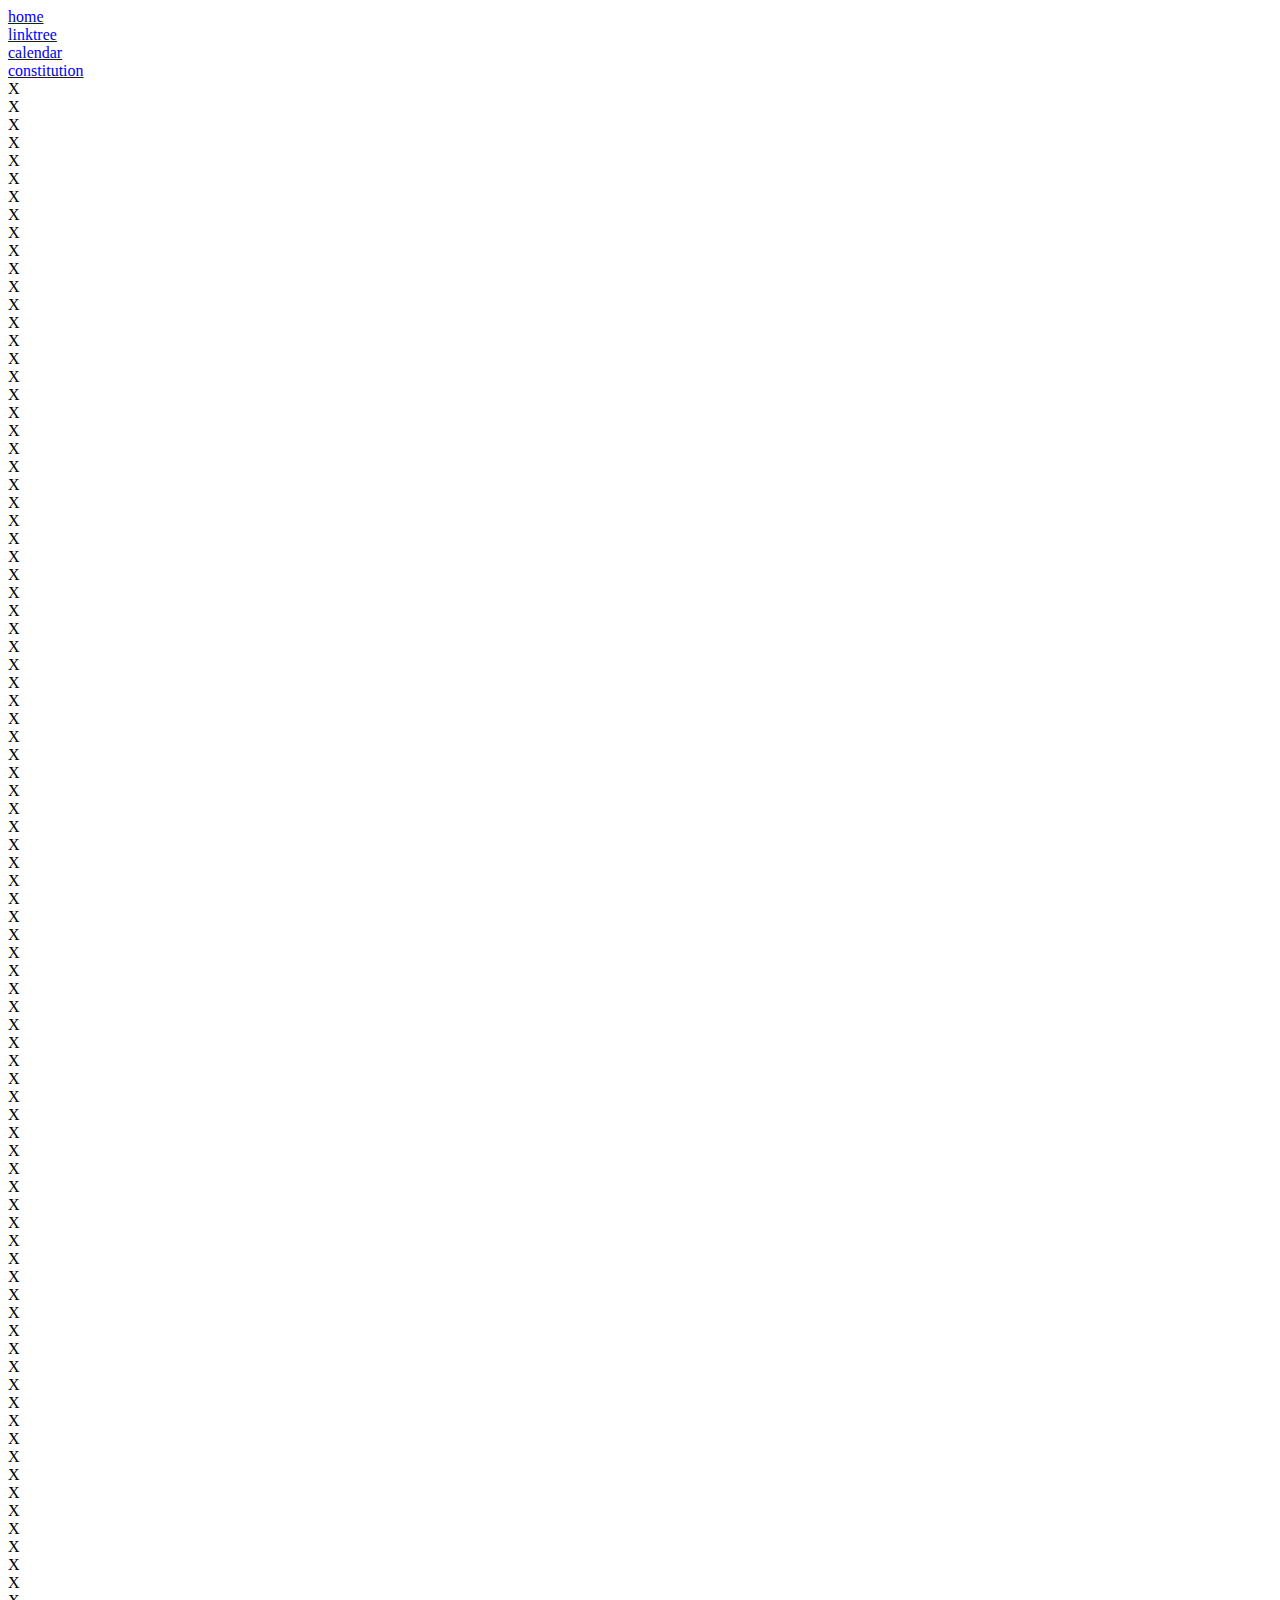
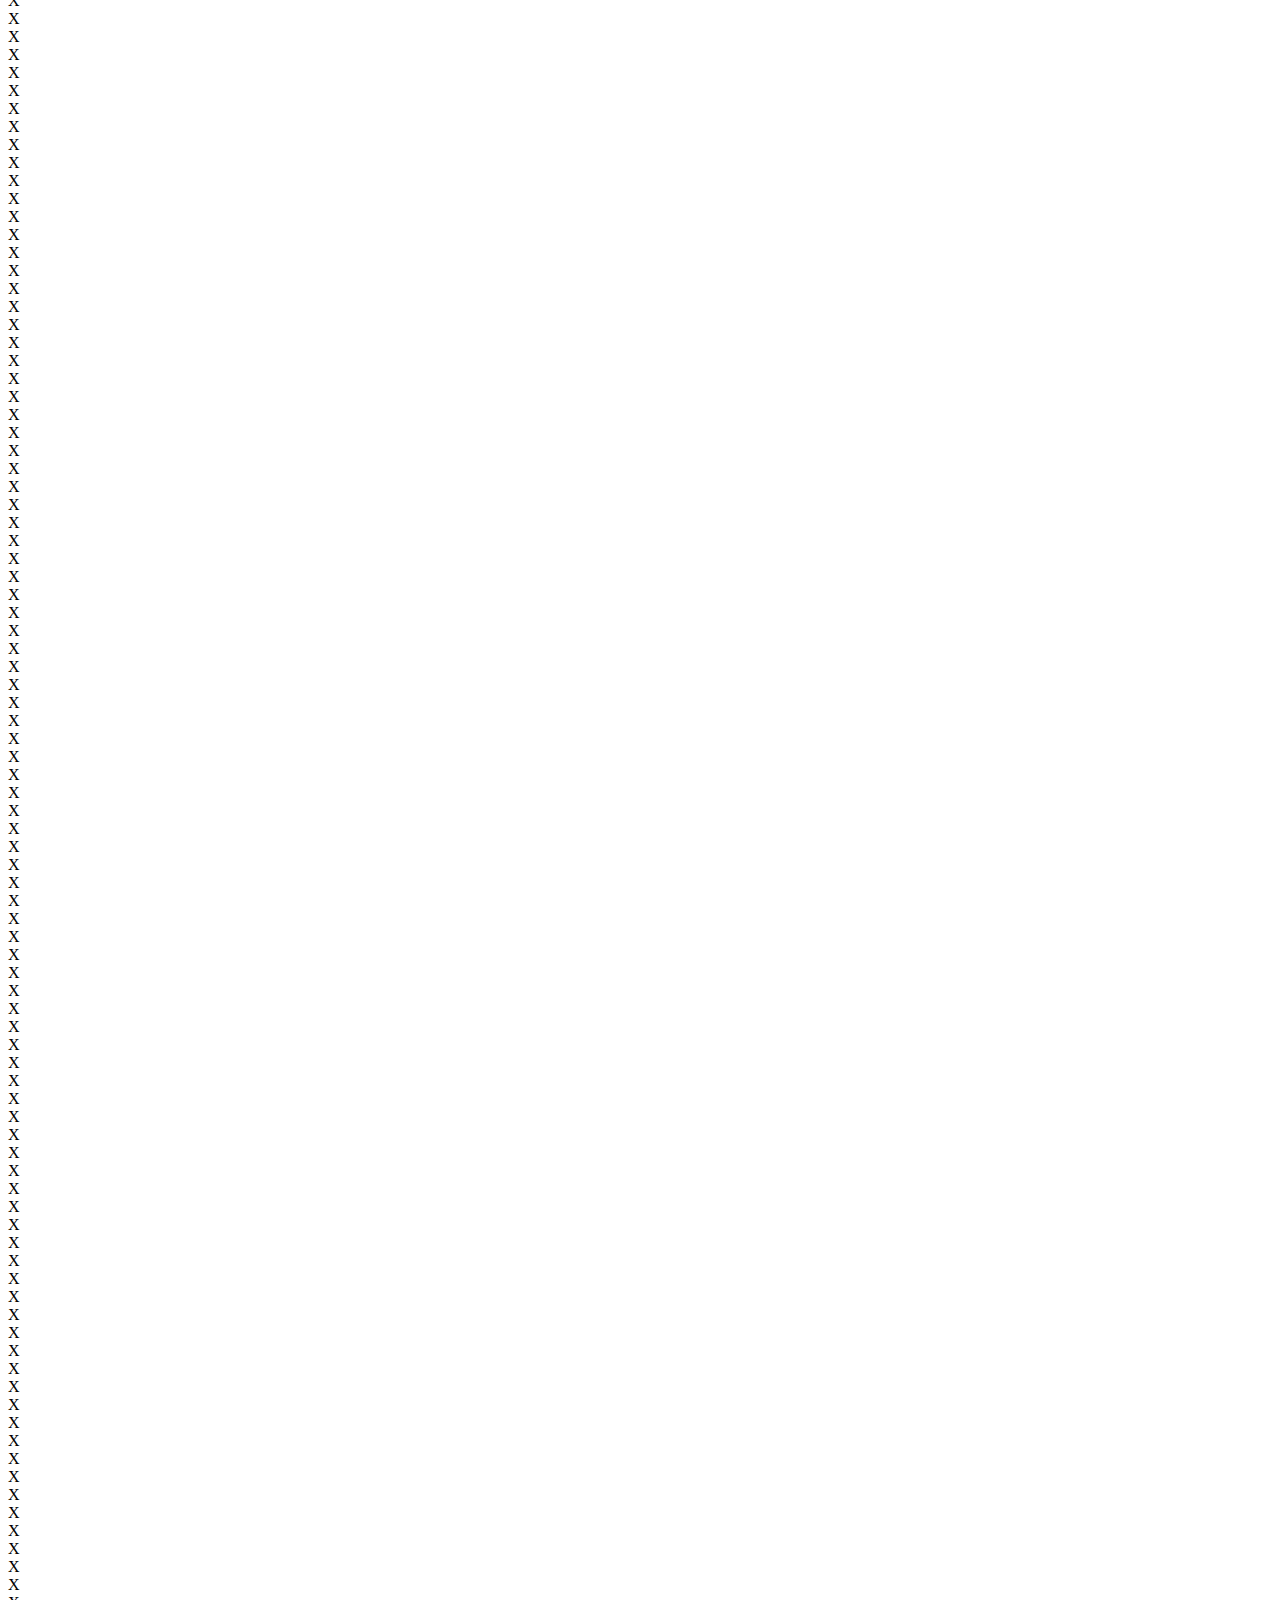
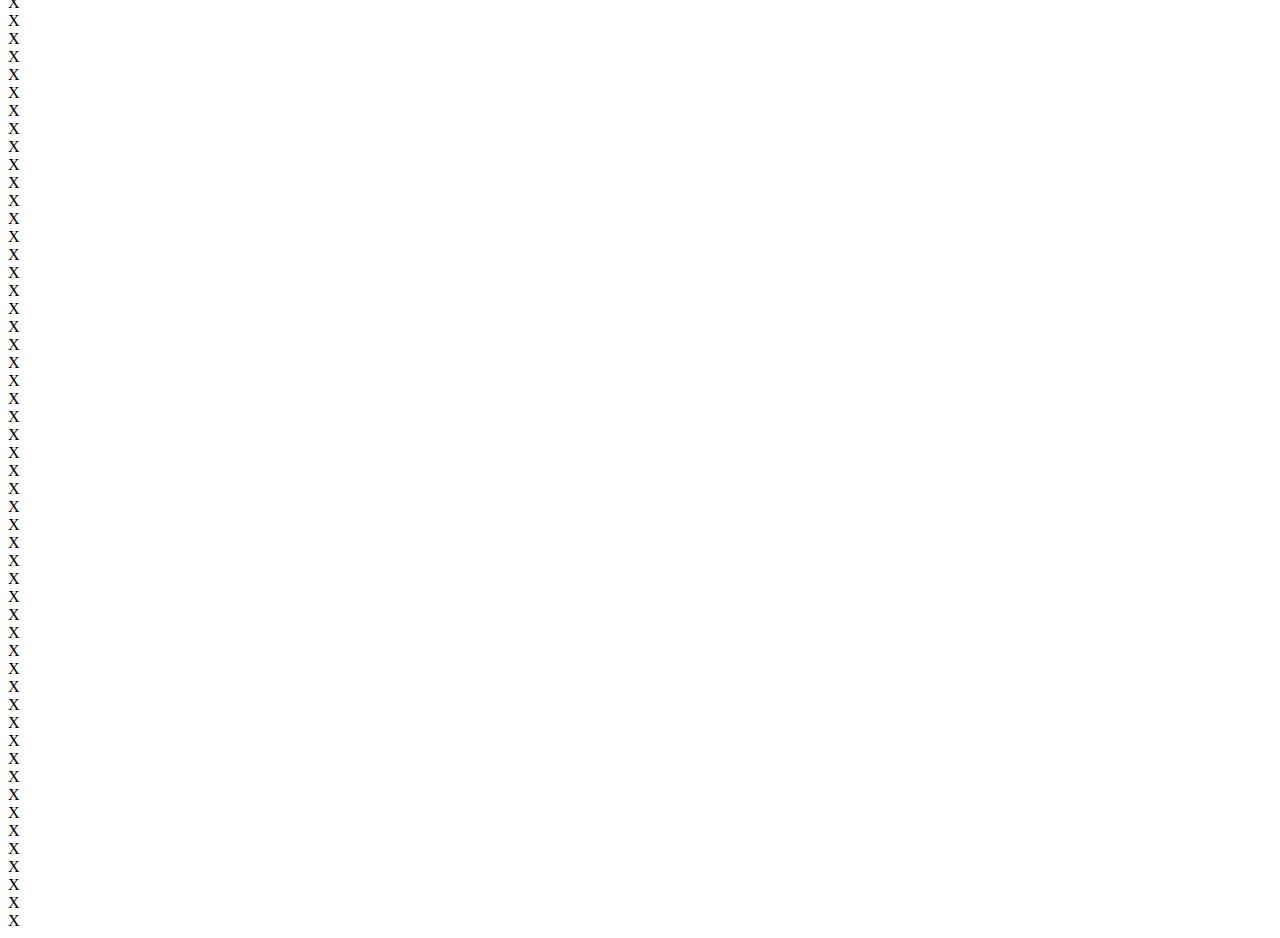
==== commit 6dfe20e3: "adding constitution" ====
--- a/index.html
+++ b/index.html
@@ -1 +1 @@
-<!DOCTYPE html><html lang="en"><head><meta charSet="utf-8"/><link rel="preload" as="font" href="https://nsra.online/_next/static/media/2aaf0723e720e8b9-s.p.woff2" crossorigin="" type="font/woff2"/><link rel="stylesheet" href="https://nsra.online/_next/static/css/e1ddf6ea977d4edd.css" data-precedence="next"/><link rel="stylesheet" href="https://nsra.online/_next/static/css/4bb715d89d9889c8.css" data-precedence="next"/><link rel="preload" href="https://nsra.online/_next/static/chunks/webpack-ffbf2c3d274a47b1.js" as="script"/><link rel="preload" href="https://nsra.online/_next/static/chunks/fd9d1056-c9b1140b070ea30f.js" as="script"/><link rel="preload" href="https://nsra.online/_next/static/chunks/596-10319644e4fec8d9.js" as="script"/><link rel="preload" href="https://nsra.online/_next/static/chunks/main-app-d9ff20a5a57f7002.js" as="script"/><title>NSRA</title><meta name="description" content="NSRA Home Page"/><meta name="viewport" content="width=device-width, initial-scale=1"/><link rel="icon" href="/favicon.ico" type="image/x-icon" sizes="any"/><meta name="next-size-adjust"/><script src="https://nsra.online/_next/static/chunks/polyfills-78c92fac7aa8fdd8.js" noModule=""></script></head><body class="__className_73b982"><div class="header_header__Awatn"><div class="button_button__hxNPF"><div class="button_link__gvF4n"><a href="/">home</a></div></div><div class="button_button__hxNPF"><div class="button_link__gvF4n"><a href="https://linktr.ee/northspauldingrenters">linktree</a></div></div><div class="button_button__hxNPF"><div class="button_link__gvF4n"><a href="/calendar">calendar</a></div></div><div class="button_button__hxNPF"><div class="button_link__gvF4n"><a href="/">gallery</a></div></div><div class="button_button__hxNPF"><div class="button_link__gvF4n"><a href="/">archive</a></div></div></div><main class="page_main__GlU4n"><div><div class="textGrid_row__NIBwR"><div class="cell_topLeft__RUkzq cell_cell__8Qdx_"><p1 class="cell_cellContent__ICRVc">X</p1></div><div class="cell_top__7EfcY cell_cell__8Qdx_"><p1 class="cell_cellContent__ICRVc">X</p1></div><div class="cell_top__7EfcY cell_cell__8Qdx_"><p1 class="cell_cellContent__ICRVc">X</p1></div><div class="cell_top__7EfcY cell_cell__8Qdx_"><p1 class="cell_cellContent__ICRVc">X</p1></div><div class="cell_top__7EfcY cell_cell__8Qdx_"><p1 class="cell_cellContent__ICRVc">X</p1></div><div class="cell_top__7EfcY cell_cell__8Qdx_"><p1 class="cell_cellContent__ICRVc">X</p1></div><div class="cell_top__7EfcY cell_cell__8Qdx_"><p1 class="cell_cellContent__ICRVc">X</p1></div><div class="cell_top__7EfcY cell_cell__8Qdx_"><p1 class="cell_cellContent__ICRVc">X</p1></div><div class="cell_top__7EfcY cell_cell__8Qdx_"><p1 class="cell_cellContent__ICRVc">X</p1></div><div class="cell_top__7EfcY cell_cell__8Qdx_"><p1 class="cell_cellContent__ICRVc">X</p1></div><div class="cell_top__7EfcY cell_cell__8Qdx_"><p1 class="cell_cellContent__ICRVc">X</p1></div><div class="cell_top__7EfcY cell_cell__8Qdx_"><p1 class="cell_cellContent__ICRVc">X</p1></div><div class="cell_top__7EfcY cell_cell__8Qdx_"><p1 class="cell_cellContent__ICRVc">X</p1></div><div class="cell_top__7EfcY cell_cell__8Qdx_"><p1 class="cell_cellContent__ICRVc">X</p1></div><div class="cell_topRight__G4Yta cell_cell__8Qdx_"><p1 class="cell_cellContent__ICRVc">X</p1></div></div><div class="textGrid_row__NIBwR"><div class="cell_left__lnsh_ cell_cell__8Qdx_"><p1 class="cell_cellContent__ICRVc">X</p1></div><div class="cell_middle__wBFAj cell_cell__8Qdx_"><p1 class="cell_cellContent__ICRVc">X</p1></div><div class="cell_middle__wBFAj cell_cell__8Qdx_"><p1 class="cell_cellContent__ICRVc">X</p1></div><div class="cell_middle__wBFAj cell_cell__8Qdx_"><p1 class="cell_cellContent__ICRVc">X</p1></div><div class="cell_middle__wBFAj cell_cell__8Qdx_"><p1 class="cell_cellContent__ICRVc">X</p1></div><div class="cell_middle__wBFAj cell_cell__8Qdx_"><p1 class="cell_cellContent__ICRVc">X</p1></div><div class="cell_middle__wBFAj cell_cell__8Qdx_"><p1 class="cell_cellContent__ICRVc">X</p1></div><div class="cell_middle__wBFAj cell_cell__8Qdx_"><p1 class="cell_cellContent__ICRVc">X</p1></div><div class="cell_middle__wBFAj cell_cell__8Qdx_"><p1 class="cell_cellContent__ICRVc">X</p1></div><div class="cell_middle__wBFAj cell_cell__8Qdx_"><p1 class="cell_cellContent__ICRVc">X</p1></div><div class="cell_middle__wBFAj cell_cell__8Qdx_"><p1 class="cell_cellContent__ICRVc">X</p1></div><div class="cell_middle__wBFAj cell_cell__8Qdx_"><p1 class="cell_cellContent__ICRVc">X</p1></div><div class="cell_middle__wBFAj cell_cell__8Qdx_"><p1 class="cell_cellContent__ICRVc">X</p1></div><div class="cell_middle__wBFAj cell_cell__8Qdx_"><p1 class="cell_cellContent__ICRVc">X</p1></div><div class="cell_right__3ZDCv cell_cell__8Qdx_"><p1 class="cell_cellContent__ICRVc">X</p1></div></div><div class="textGrid_row__NIBwR"><div class="cell_left__lnsh_ cell_cell__8Qdx_"><p1 class="cell_cellContent__ICRVc">X</p1></div><div class="cell_middle__wBFAj cell_cell__8Qdx_"><p1 class="cell_cellContent__ICRVc">X</p1></div><div class="cell_middle__wBFAj cell_cell__8Qdx_"><p1 class="cell_cellContent__ICRVc">X</p1></div><div class="cell_middle__wBFAj cell_cell__8Qdx_"><p1 class="cell_cellContent__ICRVc">X</p1></div><div class="cell_middle__wBFAj cell_cell__8Qdx_"><p1 class="cell_cellContent__ICRVc">X</p1></div><div class="cell_middle__wBFAj cell_cell__8Qdx_"><p1 class="cell_cellContent__ICRVc">X</p1></div><div class="cell_middle__wBFAj cell_cell__8Qdx_"><p1 class="cell_cellContent__ICRVc">X</p1></div><div class="cell_middle__wBFAj cell_cell__8Qdx_"><p1 class="cell_cellContent__ICRVc">X</p1></div><div class="cell_middle__wBFAj cell_cell__8Qdx_"><p1 class="cell_cellContent__ICRVc">X</p1></div><div class="cell_middle__wBFAj cell_cell__8Qdx_"><p1 class="cell_cellContent__ICRVc">X</p1></div><div class="cell_middle__wBFAj cell_cell__8Qdx_"><p1 class="cell_cellContent__ICRVc">X</p1></div><div class="cell_middle__wBFAj cell_cell__8Qdx_"><p1 class="cell_cellContent__ICRVc">X</p1></div><div class="cell_middle__wBFAj cell_cell__8Qdx_"><p1 class="cell_cellContent__ICRVc">X</p1></div><div class="cell_middle__wBFAj cell_cell__8Qdx_"><p1 class="cell_cellContent__ICRVc">X</p1></div><div class="cell_right__3ZDCv cell_cell__8Qdx_"><p1 class="cell_cellContent__ICRVc">X</p1></div></div><div class="textGrid_row__NIBwR"><div class="cell_left__lnsh_ cell_cell__8Qdx_"><p1 class="cell_cellContent__ICRVc">X</p1></div><div class="cell_middle__wBFAj cell_cell__8Qdx_"><p1 class="cell_cellContent__ICRVc">X</p1></div><div class="cell_middle__wBFAj cell_cell__8Qdx_"><p1 class="cell_cellContent__ICRVc">X</p1></div><div class="cell_middle__wBFAj cell_cell__8Qdx_"><p1 class="cell_cellContent__ICRVc">X</p1></div><div class="cell_middle__wBFAj cell_cell__8Qdx_"><p1 class="cell_cellContent__ICRVc">X</p1></div><div class="cell_middle__wBFAj cell_cell__8Qdx_"><p1 class="cell_cellContent__ICRVc">X</p1></div><div class="cell_middle__wBFAj cell_cell__8Qdx_"><p1 class="cell_cellContent__ICRVc">X</p1></div><div class="cell_middle__wBFAj cell_cell__8Qdx_"><p1 class="cell_cellContent__ICRVc">X</p1></div><div class="cell_middle__wBFAj cell_cell__8Qdx_"><p1 class="cell_cellContent__ICRVc">X</p1></div><div class="cell_middle__wBFAj cell_cell__8Qdx_"><p1 class="cell_cellContent__ICRVc">X</p1></div><div class="cell_middle__wBFAj cell_cell__8Qdx_"><p1 class="cell_cellContent__ICRVc">X</p1></div><div class="cell_middle__wBFAj cell_cell__8Qdx_"><p1 class="cell_cellContent__ICRVc">X</p1></div><div class="cell_middle__wBFAj cell_cell__8Qdx_"><p1 class="cell_cellContent__ICRVc">X</p1></div><div class="cell_middle__wBFAj cell_cell__8Qdx_"><p1 class="cell_cellContent__ICRVc">X</p1></div><div class="cell_right__3ZDCv cell_cell__8Qdx_"><p1 class="cell_cellContent__ICRVc">X</p1></div></div><div class="textGrid_row__NIBwR"><div class="cell_left__lnsh_ cell_cell__8Qdx_"><p1 class="cell_cellContent__ICRVc">X</p1></div><div class="cell_middle__wBFAj cell_cell__8Qdx_"><p1 class="cell_cellContent__ICRVc">X</p1></div><div class="cell_middle__wBFAj cell_cell__8Qdx_"><p1 class="cell_cellContent__ICRVc">X</p1></div><div class="cell_middle__wBFAj cell_cell__8Qdx_"><p1 class="cell_cellContent__ICRVc">X</p1></div><div class="cell_middle__wBFAj cell_cell__8Qdx_"><p1 class="cell_cellContent__ICRVc">X</p1></div><div class="cell_middle__wBFAj cell_cell__8Qdx_"><p1 class="cell_cellContent__ICRVc">X</p1></div><div class="cell_middle__wBFAj cell_cell__8Qdx_"><p1 class="cell_cellContent__ICRVc">X</p1></div><div class="cell_middle__wBFAj cell_cell__8Qdx_"><p1 class="cell_cellContent__ICRVc">X</p1></div><div class="cell_middle__wBFAj cell_cell__8Qdx_"><p1 class="cell_cellContent__ICRVc">X</p1></div><div class="cell_middle__wBFAj cell_cell__8Qdx_"><p1 class="cell_cellContent__ICRVc">X</p1></div><div class="cell_middle__wBFAj cell_cell__8Qdx_"><p1 class="cell_cellContent__ICRVc">X</p1></div><div class="cell_middle__wBFAj cell_cell__8Qdx_"><p1 class="cell_cellContent__ICRVc">X</p1></div><div class="cell_middle__wBFAj cell_cell__8Qdx_"><p1 class="cell_cellContent__ICRVc">X</p1></div><div class="cell_middle__wBFAj cell_cell__8Qdx_"><p1 class="cell_cellContent__ICRVc">X</p1></div><div class="cell_right__3ZDCv cell_cell__8Qdx_"><p1 class="cell_cellContent__ICRVc">X</p1></div></div><div class="textGrid_row__NIBwR"><div class="cell_left__lnsh_ cell_cell__8Qdx_"><p1 class="cell_cellContent__ICRVc">X</p1></div><div class="cell_middle__wBFAj cell_cell__8Qdx_"><p1 class="cell_cellContent__ICRVc">X</p1></div><div class="cell_middle__wBFAj cell_cell__8Qdx_"><p1 class="cell_cellContent__ICRVc">X</p1></div><div class="cell_middle__wBFAj cell_cell__8Qdx_"><p1 class="cell_cellContent__ICRVc">X</p1></div><div class="cell_middle__wBFAj cell_cell__8Qdx_"><p1 class="cell_cellContent__ICRVc">X</p1></div><div class="cell_middle__wBFAj cell_cell__8Qdx_"><p1 class="cell_cellContent__ICRVc">X</p1></div><div class="cell_middle__wBFAj cell_cell__8Qdx_"><p1 class="cell_cellContent__ICRVc">X</p1></div><div class="cell_middle__wBFAj cell_cell__8Qdx_"><p1 class="cell_cellContent__ICRVc">X</p1></div><div class="cell_middle__wBFAj cell_cell__8Qdx_"><p1 class="cell_cellContent__ICRVc">X</p1></div><div class="cell_middle__wBFAj cell_cell__8Qdx_"><p1 class="cell_cellContent__ICRVc">X</p1></div><div class="cell_middle__wBFAj cell_cell__8Qdx_"><p1 class="cell_cellContent__ICRVc">X</p1></div><div class="cell_middle__wBFAj cell_cell__8Qdx_"><p1 class="cell_cellContent__ICRVc">X</p1></div><div class="cell_middle__wBFAj cell_cell__8Qdx_"><p1 class="cell_cellContent__ICRVc">X</p1></div><div class="cell_middle__wBFAj cell_cell__8Qdx_"><p1 class="cell_cellContent__ICRVc">X</p1></div><div class="cell_right__3ZDCv cell_cell__8Qdx_"><p1 class="cell_cellContent__ICRVc">X</p1></div></div><div class="textGrid_row__NIBwR"><div class="cell_left__lnsh_ cell_cell__8Qdx_"><p1 class="cell_cellContent__ICRVc">X</p1></div><div class="cell_middle__wBFAj cell_cell__8Qdx_"><p1 class="cell_cellContent__ICRVc">X</p1></div><div class="cell_middle__wBFAj cell_cell__8Qdx_"><p1 class="cell_cellContent__ICRVc">X</p1></div><div class="cell_middle__wBFAj cell_cell__8Qdx_"><p1 class="cell_cellContent__ICRVc">X</p1></div><div class="cell_middle__wBFAj cell_cell__8Qdx_"><p1 class="cell_cellContent__ICRVc">X</p1></div><div class="cell_middle__wBFAj cell_cell__8Qdx_"><p1 class="cell_cellContent__ICRVc">X</p1></div><div class="cell_middle__wBFAj cell_cell__8Qdx_"><p1 class="cell_cellContent__ICRVc">X</p1></div><div class="cell_middle__wBFAj cell_cell__8Qdx_"><p1 class="cell_cellContent__ICRVc">X</p1></div><div class="cell_middle__wBFAj cell_cell__8Qdx_"><p1 class="cell_cellContent__ICRVc">X</p1></div><div class="cell_middle__wBFAj cell_cell__8Qdx_"><p1 class="cell_cellContent__ICRVc">X</p1></div><div class="cell_middle__wBFAj cell_cell__8Qdx_"><p1 class="cell_cellContent__ICRVc">X</p1></div><div class="cell_middle__wBFAj cell_cell__8Qdx_"><p1 class="cell_cellContent__ICRVc">X</p1></div><div class="cell_middle__wBFAj cell_cell__8Qdx_"><p1 class="cell_cellContent__ICRVc">X</p1></div><div class="cell_middle__wBFAj cell_cell__8Qdx_"><p1 class="cell_cellContent__ICRVc">X</p1></div><div class="cell_right__3ZDCv cell_cell__8Qdx_"><p1 class="cell_cellContent__ICRVc">X</p1></div></div><div class="textGrid_row__NIBwR"><div class="cell_left__lnsh_ cell_cell__8Qdx_"><p1 class="cell_cellContent__ICRVc">X</p1></div><div class="cell_middle__wBFAj cell_cell__8Qdx_"><p1 class="cell_cellContent__ICRVc">X</p1></div><div class="cell_middle__wBFAj cell_cell__8Qdx_"><p1 class="cell_cellContent__ICRVc">X</p1></div><div class="cell_middle__wBFAj cell_cell__8Qdx_"><p1 class="cell_cellContent__ICRVc">X</p1></div><div class="cell_middle__wBFAj cell_cell__8Qdx_"><p1 class="cell_cellContent__ICRVc">X</p1></div><div class="cell_middle__wBFAj cell_cell__8Qdx_"><p1 class="cell_cellContent__ICRVc">X</p1></div><div class="cell_middle__wBFAj cell_cell__8Qdx_"><p1 class="cell_cellContent__ICRVc">X</p1></div><div class="cell_middle__wBFAj cell_cell__8Qdx_"><p1 class="cell_cellContent__ICRVc">X</p1></div><div class="cell_middle__wBFAj cell_cell__8Qdx_"><p1 class="cell_cellContent__ICRVc">X</p1></div><div class="cell_middle__wBFAj cell_cell__8Qdx_"><p1 class="cell_cellContent__ICRVc">X</p1></div><div class="cell_middle__wBFAj cell_cell__8Qdx_"><p1 class="cell_cellContent__ICRVc">X</p1></div><div class="cell_middle__wBFAj cell_cell__8Qdx_"><p1 class="cell_cellContent__ICRVc">X</p1></div><div class="cell_middle__wBFAj cell_cell__8Qdx_"><p1 class="cell_cellContent__ICRVc">X</p1></div><div class="cell_middle__wBFAj cell_cell__8Qdx_"><p1 class="cell_cellContent__ICRVc">X</p1></div><div class="cell_right__3ZDCv cell_cell__8Qdx_"><p1 class="cell_cellContent__ICRVc">X</p1></div></div><div class="textGrid_row__NIBwR"><div class="cell_left__lnsh_ cell_cell__8Qdx_"><p1 class="cell_cellContent__ICRVc">X</p1></div><div class="cell_middle__wBFAj cell_cell__8Qdx_"><p1 class="cell_cellContent__ICRVc">X</p1></div><div class="cell_middle__wBFAj cell_cell__8Qdx_"><p1 class="cell_cellContent__ICRVc">X</p1></div><div class="cell_middle__wBFAj cell_cell__8Qdx_"><p1 class="cell_cellContent__ICRVc">X</p1></div><div class="cell_middle__wBFAj cell_cell__8Qdx_"><p1 class="cell_cellContent__ICRVc">X</p1></div><div class="cell_middle__wBFAj cell_cell__8Qdx_"><p1 class="cell_cellContent__ICRVc">X</p1></div><div class="cell_middle__wBFAj cell_cell__8Qdx_"><p1 class="cell_cellContent__ICRVc">X</p1></div><div class="cell_middle__wBFAj cell_cell__8Qdx_"><p1 class="cell_cellContent__ICRVc">X</p1></div><div class="cell_middle__wBFAj cell_cell__8Qdx_"><p1 class="cell_cellContent__ICRVc">X</p1></div><div class="cell_middle__wBFAj cell_cell__8Qdx_"><p1 class="cell_cellContent__ICRVc">X</p1></div><div class="cell_middle__wBFAj cell_cell__8Qdx_"><p1 class="cell_cellContent__ICRVc">X</p1></div><div class="cell_middle__wBFAj cell_cell__8Qdx_"><p1 class="cell_cellContent__ICRVc">X</p1></div><div class="cell_middle__wBFAj cell_cell__8Qdx_"><p1 class="cell_cellContent__ICRVc">X</p1></div><div class="cell_middle__wBFAj cell_cell__8Qdx_"><p1 class="cell_cellContent__ICRVc">X</p1></div><div class="cell_right__3ZDCv cell_cell__8Qdx_"><p1 class="cell_cellContent__ICRVc">X</p1></div></div><div class="textGrid_row__NIBwR"><div class="cell_left__lnsh_ cell_cell__8Qdx_"><p1 class="cell_cellContent__ICRVc">X</p1></div><div class="cell_middle__wBFAj cell_cell__8Qdx_"><p1 class="cell_cellContent__ICRVc">X</p1></div><div class="cell_middle__wBFAj cell_cell__8Qdx_"><p1 class="cell_cellContent__ICRVc">X</p1></div><div class="cell_middle__wBFAj cell_cell__8Qdx_"><p1 class="cell_cellContent__ICRVc">X</p1></div><div class="cell_middle__wBFAj cell_cell__8Qdx_"><p1 class="cell_cellContent__ICRVc">X</p1></div><div class="cell_middle__wBFAj cell_cell__8Qdx_"><p1 class="cell_cellContent__ICRVc">X</p1></div><div class="cell_middle__wBFAj cell_cell__8Qdx_"><p1 class="cell_cellContent__ICRVc">X</p1></div><div class="cell_middle__wBFAj cell_cell__8Qdx_"><p1 class="cell_cellContent__ICRVc">X</p1></div><div class="cell_middle__wBFAj cell_cell__8Qdx_"><p1 class="cell_cellContent__ICRVc">X</p1></div><div class="cell_middle__wBFAj cell_cell__8Qdx_"><p1 class="cell_cellContent__ICRVc">X</p1></div><div class="cell_middle__wBFAj cell_cell__8Qdx_"><p1 class="cell_cellContent__ICRVc">X</p1></div><div class="cell_middle__wBFAj cell_cell__8Qdx_"><p1 class="cell_cellContent__ICRVc">X</p1></div><div class="cell_middle__wBFAj cell_cell__8Qdx_"><p1 class="cell_cellContent__ICRVc">X</p1></div><div class="cell_middle__wBFAj cell_cell__8Qdx_"><p1 class="cell_cellContent__ICRVc">X</p1></div><div class="cell_right__3ZDCv cell_cell__8Qdx_"><p1 class="cell_cellContent__ICRVc">X</p1></div></div><div class="textGrid_row__NIBwR"><div class="cell_left__lnsh_ cell_cell__8Qdx_"><p1 class="cell_cellContent__ICRVc">X</p1></div><div class="cell_middle__wBFAj cell_cell__8Qdx_"><p1 class="cell_cellContent__ICRVc">X</p1></div><div class="cell_middle__wBFAj cell_cell__8Qdx_"><p1 class="cell_cellContent__ICRVc">X</p1></div><div class="cell_middle__wBFAj cell_cell__8Qdx_"><p1 class="cell_cellContent__ICRVc">X</p1></div><div class="cell_middle__wBFAj cell_cell__8Qdx_"><p1 class="cell_cellContent__ICRVc">X</p1></div><div class="cell_middle__wBFAj cell_cell__8Qdx_"><p1 class="cell_cellContent__ICRVc">X</p1></div><div class="cell_middle__wBFAj cell_cell__8Qdx_"><p1 class="cell_cellContent__ICRVc">X</p1></div><div class="cell_middle__wBFAj cell_cell__8Qdx_"><p1 class="cell_cellContent__ICRVc">X</p1></div><div class="cell_middle__wBFAj cell_cell__8Qdx_"><p1 class="cell_cellContent__ICRVc">X</p1></div><div class="cell_middle__wBFAj cell_cell__8Qdx_"><p1 class="cell_cellContent__ICRVc">X</p1></div><div class="cell_middle__wBFAj cell_cell__8Qdx_"><p1 class="cell_cellContent__ICRVc">X</p1></div><div class="cell_middle__wBFAj cell_cell__8Qdx_"><p1 class="cell_cellContent__ICRVc">X</p1></div><div class="cell_middle__wBFAj cell_cell__8Qdx_"><p1 class="cell_cellContent__ICRVc">X</p1></div><div class="cell_middle__wBFAj cell_cell__8Qdx_"><p1 class="cell_cellContent__ICRVc">X</p1></div><div class="cell_right__3ZDCv cell_cell__8Qdx_"><p1 class="cell_cellContent__ICRVc">X</p1></div></div><div class="textGrid_row__NIBwR"><div class="cell_left__lnsh_ cell_cell__8Qdx_"><p1 class="cell_cellContent__ICRVc">X</p1></div><div class="cell_middle__wBFAj cell_cell__8Qdx_"><p1 class="cell_cellContent__ICRVc">X</p1></div><div class="cell_middle__wBFAj cell_cell__8Qdx_"><p1 class="cell_cellContent__ICRVc">X</p1></div><div class="cell_middle__wBFAj cell_cell__8Qdx_"><p1 class="cell_cellContent__ICRVc">X</p1></div><div class="cell_middle__wBFAj cell_cell__8Qdx_"><p1 class="cell_cellContent__ICRVc">X</p1></div><div class="cell_middle__wBFAj cell_cell__8Qdx_"><p1 class="cell_cellContent__ICRVc">X</p1></div><div class="cell_middle__wBFAj cell_cell__8Qdx_"><p1 class="cell_cellContent__ICRVc">X</p1></div><div class="cell_middle__wBFAj cell_cell__8Qdx_"><p1 class="cell_cellContent__ICRVc">X</p1></div><div class="cell_middle__wBFAj cell_cell__8Qdx_"><p1 class="cell_cellContent__ICRVc">X</p1></div><div class="cell_middle__wBFAj cell_cell__8Qdx_"><p1 class="cell_cellContent__ICRVc">X</p1></div><div class="cell_middle__wBFAj cell_cell__8Qdx_"><p1 class="cell_cellContent__ICRVc">X</p1></div><div class="cell_middle__wBFAj cell_cell__8Qdx_"><p1 class="cell_cellContent__ICRVc">X</p1></div><div class="cell_middle__wBFAj cell_cell__8Qdx_"><p1 class="cell_cellContent__ICRVc">X</p1></div><div class="cell_middle__wBFAj cell_cell__8Qdx_"><p1 class="cell_cellContent__ICRVc">X</p1></div><div class="cell_right__3ZDCv cell_cell__8Qdx_"><p1 class="cell_cellContent__ICRVc">X</p1></div></div><div class="textGrid_row__NIBwR"><div class="cell_left__lnsh_ cell_cell__8Qdx_"><p1 class="cell_cellContent__ICRVc">X</p1></div><div class="cell_middle__wBFAj cell_cell__8Qdx_"><p1 class="cell_cellContent__ICRVc">X</p1></div><div class="cell_middle__wBFAj cell_cell__8Qdx_"><p1 class="cell_cellContent__ICRVc">X</p1></div><div class="cell_middle__wBFAj cell_cell__8Qdx_"><p1 class="cell_cellContent__ICRVc">X</p1></div><div class="cell_middle__wBFAj cell_cell__8Qdx_"><p1 class="cell_cellContent__ICRVc">X</p1></div><div class="cell_middle__wBFAj cell_cell__8Qdx_"><p1 class="cell_cellContent__ICRVc">X</p1></div><div class="cell_middle__wBFAj cell_cell__8Qdx_"><p1 class="cell_cellContent__ICRVc">X</p1></div><div class="cell_middle__wBFAj cell_cell__8Qdx_"><p1 class="cell_cellContent__ICRVc">X</p1></div><div class="cell_middle__wBFAj cell_cell__8Qdx_"><p1 class="cell_cellContent__ICRVc">X</p1></div><div class="cell_middle__wBFAj cell_cell__8Qdx_"><p1 class="cell_cellContent__ICRVc">X</p1></div><div class="cell_middle__wBFAj cell_cell__8Qdx_"><p1 class="cell_cellContent__ICRVc">X</p1></div><div class="cell_middle__wBFAj cell_cell__8Qdx_"><p1 class="cell_cellContent__ICRVc">X</p1></div><div class="cell_middle__wBFAj cell_cell__8Qdx_"><p1 class="cell_cellContent__ICRVc">X</p1></div><div class="cell_middle__wBFAj cell_cell__8Qdx_"><p1 class="cell_cellContent__ICRVc">X</p1></div><div class="cell_right__3ZDCv cell_cell__8Qdx_"><p1 class="cell_cellContent__ICRVc">X</p1></div></div><div class="textGrid_row__NIBwR"><div class="cell_left__lnsh_ cell_cell__8Qdx_"><p1 class="cell_cellContent__ICRVc">X</p1></div><div class="cell_middle__wBFAj cell_cell__8Qdx_"><p1 class="cell_cellContent__ICRVc">X</p1></div><div class="cell_middle__wBFAj cell_cell__8Qdx_"><p1 class="cell_cellContent__ICRVc">X</p1></div><div class="cell_middle__wBFAj cell_cell__8Qdx_"><p1 class="cell_cellContent__ICRVc">X</p1></div><div class="cell_middle__wBFAj cell_cell__8Qdx_"><p1 class="cell_cellContent__ICRVc">X</p1></div><div class="cell_middle__wBFAj cell_cell__8Qdx_"><p1 class="cell_cellContent__ICRVc">X</p1></div><div class="cell_middle__wBFAj cell_cell__8Qdx_"><p1 class="cell_cellContent__ICRVc">X</p1></div><div class="cell_middle__wBFAj cell_cell__8Qdx_"><p1 class="cell_cellContent__ICRVc">X</p1></div><div class="cell_middle__wBFAj cell_cell__8Qdx_"><p1 class="cell_cellContent__ICRVc">X</p1></div><div class="cell_middle__wBFAj cell_cell__8Qdx_"><p1 class="cell_cellContent__ICRVc">X</p1></div><div class="cell_middle__wBFAj cell_cell__8Qdx_"><p1 class="cell_cellContent__ICRVc">X</p1></div><div class="cell_middle__wBFAj cell_cell__8Qdx_"><p1 class="cell_cellContent__ICRVc">X</p1></div><div class="cell_middle__wBFAj cell_cell__8Qdx_"><p1 class="cell_cellContent__ICRVc">X</p1></div><div class="cell_middle__wBFAj cell_cell__8Qdx_"><p1 class="cell_cellContent__ICRVc">X</p1></div><div class="cell_right__3ZDCv cell_cell__8Qdx_"><p1 class="cell_cellContent__ICRVc">X</p1></div></div><div class="textGrid_row__NIBwR"><div class="cell_bottomLeft__121Np cell_cell__8Qdx_"><p1 class="cell_cellContent__ICRVc">X</p1></div><div class="cell_bottom__AZHzV cell_cell__8Qdx_"><p1 class="cell_cellContent__ICRVc">X</p1></div><div class="cell_bottom__AZHzV cell_cell__8Qdx_"><p1 class="cell_cellContent__ICRVc">X</p1></div><div class="cell_bottom__AZHzV cell_cell__8Qdx_"><p1 class="cell_cellContent__ICRVc">X</p1></div><div class="cell_bottom__AZHzV cell_cell__8Qdx_"><p1 class="cell_cellContent__ICRVc">X</p1></div><div class="cell_bottom__AZHzV cell_cell__8Qdx_"><p1 class="cell_cellContent__ICRVc">X</p1></div><div class="cell_bottom__AZHzV cell_cell__8Qdx_"><p1 class="cell_cellContent__ICRVc">X</p1></div><div class="cell_bottom__AZHzV cell_cell__8Qdx_"><p1 class="cell_cellContent__ICRVc">X</p1></div><div class="cell_bottom__AZHzV cell_cell__8Qdx_"><p1 class="cell_cellContent__ICRVc">X</p1></div><div class="cell_bottom__AZHzV cell_cell__8Qdx_"><p1 class="cell_cellContent__ICRVc">X</p1></div><div class="cell_bottom__AZHzV cell_cell__8Qdx_"><p1 class="cell_cellContent__ICRVc">X</p1></div><div class="cell_bottom__AZHzV cell_cell__8Qdx_"><p1 class="cell_cellContent__ICRVc">X</p1></div><div class="cell_bottom__AZHzV cell_cell__8Qdx_"><p1 class="cell_cellContent__ICRVc">X</p1></div><div class="cell_bottom__AZHzV cell_cell__8Qdx_"><p1 class="cell_cellContent__ICRVc">X</p1></div><div class="cell_bottomRight__TxK4U cell_cell__8Qdx_"><p1 class="cell_cellContent__ICRVc">X</p1></div></div></div></main><script src="https://nsra.online/_next/static/chunks/webpack-ffbf2c3d274a47b1.js" async=""></script><script src="https://nsra.online/_next/static/chunks/fd9d1056-c9b1140b070ea30f.js" async=""></script><script src="https://nsra.online/_next/static/chunks/596-10319644e4fec8d9.js" async=""></script><script src="https://nsra.online/_next/static/chunks/main-app-d9ff20a5a57f7002.js" async=""></script><script>(self.__next_f=self.__next_f||[]).push([0])</script><script>self.__next_f.push([1,"1:HL[\"https://nsra.online/_next/static/media/2aaf0723e720e8b9-s.p.woff2\",{\"as\":\"font\",\"type\":\"font/woff2\"}]\n2:HL[\"https://nsra.online/_next/static/css/e1ddf6ea977d4edd.css\",{\"as\":\"style\"}]\n0:\"$L3\"\n"])</script><script>self.__next_f.push([1,"4:HL[\"https://nsra.online/_next/static/css/4bb715d89d9889c8.css\",{\"as\":\"style\"}]\n"])</script><script>self.__next_f.push([1,"5:I{\"id\":7948,\"chunks\":[\"272:static/chunks/webpack-ffbf2c3d274a47b1.js\",\"971:static/chunks/fd9d1056-c9b1140b070ea30f.js\",\"596:static/chunks/596-10319644e4fec8d9.js\"],\"name\":\"default\",\"async\":false}\n7:I{\"id\":6628,\"chunks\":[\"272:static/chunks/webpack-ffbf2c3d274a47b1.js\",\"971:static/chunks/fd9d1056-c9b1140b070ea30f.js\",\"596:static/chunks/596-10319644e4fec8d9.js\"],\"name\":\"GlobalError\",\"async\":false}\n8:I{\"id\":3390,\"chunks\":[\"47:static/chunks/47-b125cabcbb6a59d3.js\",\"185:static/chunks/app/layout-fcb93cdf7721184e"])</script><script>self.__next_f.push([1,".js\"],\"name\":\"\",\"async\":false}\n9:I{\"id\":7767,\"chunks\":[\"272:static/chunks/webpack-ffbf2c3d274a47b1.js\",\"971:static/chunks/fd9d1056-c9b1140b070ea30f.js\",\"596:static/chunks/596-10319644e4fec8d9.js\"],\"name\":\"default\",\"async\":false}\na:I{\"id\":7920,\"chunks\":[\"272:static/chunks/webpack-ffbf2c3d274a47b1.js\",\"971:static/chunks/fd9d1056-c9b1140b070ea30f.js\",\"596:static/chunks/596-10319644e4fec8d9.js\"],\"name\":\"default\",\"async\":false}\nb:I{\"id\":4749,\"chunks\":[\"954:static/chunks/954-38abc75e3afedd2a.js\",\"931:static/chunk"])</script><script>self.__next_f.push([1,"s/app/page-28b1c376a34714e3.js\"],\"name\":\"\",\"async\":false}\n"])</script><script>self.__next_f.push([1,"3:[[[\"$\",\"link\",\"0\",{\"rel\":\"stylesheet\",\"href\":\"https://nsra.online/_next/static/css/e1ddf6ea977d4edd.css\",\"precedence\":\"next\"}]],[\"$\",\"$L5\",null,{\"buildId\":\"1qOsTM4XVwgydYuyXmT1W\",\"assetPrefix\":\"https://nsra.online\",\"initialCanonicalUrl\":\"/\",\"initialTree\":[\"\",{\"children\":[\"__PAGE__\",{}]},\"$undefined\",\"$undefined\",true],\"initialHead\":\"$L6\",\"globalErrorComponent\":\"$7\",\"children\":[[\"$\",\"html\",null,{\"lang\":\"en\",\"children\":[\"$\",\"body\",null,{\"className\":\"__className_73b982\",\"children\":[[\"$\",\"$L8\",null,{}],[\"$\",\"$L9\",null,{\"parallelRouterKey\":\"children\",\"segmentPath\":[\"children\"],\"error\":\"$undefined\",\"errorStyles\":\"$undefined\",\"loading\":\"$undefined\",\"loadingStyles\":\"$undefined\",\"hasLoading\":false,\"template\":[\"$\",\"$La\",null,{}],\"templateStyles\":\"$undefined\",\"notFound\":\"$undefined\",\"notFoundStyles\":\"$undefined\",\"childProp\":{\"current\":[[\"$\",\"main\",null,{\"className\":\"page_main__GlU4n\",\"children\":[\"$\",\"$Lb\",null,{\"text\":\"NSRA is the hardest working tenant union in chicago and wont stop till the buildings are ours.\",\"width\":15,\"height\":15}]}],null],\"segment\":\"__PAGE__\"},\"styles\":[[\"$\",\"link\",\"0\",{\"rel\":\"stylesheet\",\"href\":\"https://nsra.online/_next/static/css/4bb715d89d9889c8.css\",\"precedence\":\"next\"}]]}]]}]}],null]}]]\n"])</script><script>self.__next_f.push([1,"6:[[\"$\",\"meta\",\"0\",{\"charSet\":\"utf-8\"}],[\"$\",\"title\",\"1\",{\"children\":\"NSRA\"}],[\"$\",\"meta\",\"2\",{\"name\":\"description\",\"content\":\"NSRA Home Page\"}],[\"$\",\"meta\",\"3\",{\"name\":\"viewport\",\"content\":\"width=device-width, initial-scale=1\"}],[\"$\",\"link\",\"4\",{\"rel\":\"icon\",\"href\":\"/favicon.ico\",\"type\":\"image/x-icon\",\"sizes\":\"any\"}],[\"$\",\"meta\",\"5\",{\"name\":\"next-size-adjust\"}]]\n"])</script></body></html>+<!DOCTYPE html><html lang="en"><head><meta charSet="utf-8"/><link rel="preload" as="font" href="https://nsra.online/_next/static/media/2aaf0723e720e8b9-s.p.woff2" crossorigin="" type="font/woff2"/><link rel="stylesheet" href="https://nsra.online/_next/static/css/e1ddf6ea977d4edd.css" data-precedence="next"/><link rel="stylesheet" href="https://nsra.online/_next/static/css/4bb715d89d9889c8.css" data-precedence="next"/><link rel="preload" href="https://nsra.online/_next/static/chunks/webpack-f244de748e0c99b2.js" as="script"/><link rel="preload" href="https://nsra.online/_next/static/chunks/fd9d1056-c9b1140b070ea30f.js" as="script"/><link rel="preload" href="https://nsra.online/_next/static/chunks/596-10319644e4fec8d9.js" as="script"/><link rel="preload" href="https://nsra.online/_next/static/chunks/main-app-d9ff20a5a57f7002.js" as="script"/><title>NSRA</title><meta name="description" content="NSRA Home Page"/><meta name="viewport" content="width=device-width, initial-scale=1"/><link rel="icon" href="/favicon.ico" type="image/x-icon" sizes="any"/><meta name="next-size-adjust"/><script src="https://nsra.online/_next/static/chunks/polyfills-78c92fac7aa8fdd8.js" noModule=""></script></head><body class="__className_73b982"><div class="header_header__Awatn"><div class="button_button__hxNPF"><div class="button_link__gvF4n"><a href="/">home</a></div></div><div class="button_button__hxNPF"><div class="button_link__gvF4n"><a href="https://linktr.ee/northspauldingrenters">linktree</a></div></div><div class="button_button__hxNPF"><div class="button_link__gvF4n"><a href="https://calendar.google.com/calendar/embed?src=b77a7c74ce194f6cc2245231fd6918c285a9123e68f736f2c359d4a3bbf55a06%40group.calendar.google.com&amp;ctz=America%2FChicago">calendar</a></div></div><div class="button_button__hxNPF"><div class="button_link__gvF4n"><a href="/nsra-constitution.pdf">constitution</a></div></div></div><main class="page_main__GlU4n"><div><div class="textGrid_row__NIBwR"><div class="cell_topLeft__RUkzq cell_cell__8Qdx_"><p1 class="cell_cellContent__ICRVc">X</p1></div><div class="cell_top__7EfcY cell_cell__8Qdx_"><p1 class="cell_cellContent__ICRVc">X</p1></div><div class="cell_top__7EfcY cell_cell__8Qdx_"><p1 class="cell_cellContent__ICRVc">X</p1></div><div class="cell_top__7EfcY cell_cell__8Qdx_"><p1 class="cell_cellContent__ICRVc">X</p1></div><div class="cell_top__7EfcY cell_cell__8Qdx_"><p1 class="cell_cellContent__ICRVc">X</p1></div><div class="cell_top__7EfcY cell_cell__8Qdx_"><p1 class="cell_cellContent__ICRVc">X</p1></div><div class="cell_top__7EfcY cell_cell__8Qdx_"><p1 class="cell_cellContent__ICRVc">X</p1></div><div class="cell_top__7EfcY cell_cell__8Qdx_"><p1 class="cell_cellContent__ICRVc">X</p1></div><div class="cell_top__7EfcY cell_cell__8Qdx_"><p1 class="cell_cellContent__ICRVc">X</p1></div><div class="cell_top__7EfcY cell_cell__8Qdx_"><p1 class="cell_cellContent__ICRVc">X</p1></div><div class="cell_top__7EfcY cell_cell__8Qdx_"><p1 class="cell_cellContent__ICRVc">X</p1></div><div class="cell_top__7EfcY cell_cell__8Qdx_"><p1 class="cell_cellContent__ICRVc">X</p1></div><div class="cell_top__7EfcY cell_cell__8Qdx_"><p1 class="cell_cellContent__ICRVc">X</p1></div><div class="cell_top__7EfcY cell_cell__8Qdx_"><p1 class="cell_cellContent__ICRVc">X</p1></div><div class="cell_topRight__G4Yta cell_cell__8Qdx_"><p1 class="cell_cellContent__ICRVc">X</p1></div></div><div class="textGrid_row__NIBwR"><div class="cell_left__lnsh_ cell_cell__8Qdx_"><p1 class="cell_cellContent__ICRVc">X</p1></div><div class="cell_middle__wBFAj cell_cell__8Qdx_"><p1 class="cell_cellContent__ICRVc">X</p1></div><div class="cell_middle__wBFAj cell_cell__8Qdx_"><p1 class="cell_cellContent__ICRVc">X</p1></div><div class="cell_middle__wBFAj cell_cell__8Qdx_"><p1 class="cell_cellContent__ICRVc">X</p1></div><div class="cell_middle__wBFAj cell_cell__8Qdx_"><p1 class="cell_cellContent__ICRVc">X</p1></div><div class="cell_middle__wBFAj cell_cell__8Qdx_"><p1 class="cell_cellContent__ICRVc">X</p1></div><div class="cell_middle__wBFAj cell_cell__8Qdx_"><p1 class="cell_cellContent__ICRVc">X</p1></div><div class="cell_middle__wBFAj cell_cell__8Qdx_"><p1 class="cell_cellContent__ICRVc">X</p1></div><div class="cell_middle__wBFAj cell_cell__8Qdx_"><p1 class="cell_cellContent__ICRVc">X</p1></div><div class="cell_middle__wBFAj cell_cell__8Qdx_"><p1 class="cell_cellContent__ICRVc">X</p1></div><div class="cell_middle__wBFAj cell_cell__8Qdx_"><p1 class="cell_cellContent__ICRVc">X</p1></div><div class="cell_middle__wBFAj cell_cell__8Qdx_"><p1 class="cell_cellContent__ICRVc">X</p1></div><div class="cell_middle__wBFAj cell_cell__8Qdx_"><p1 class="cell_cellContent__ICRVc">X</p1></div><div class="cell_middle__wBFAj cell_cell__8Qdx_"><p1 class="cell_cellContent__ICRVc">X</p1></div><div class="cell_right__3ZDCv cell_cell__8Qdx_"><p1 class="cell_cellContent__ICRVc">X</p1></div></div><div class="textGrid_row__NIBwR"><div class="cell_left__lnsh_ cell_cell__8Qdx_"><p1 class="cell_cellContent__ICRVc">X</p1></div><div class="cell_middle__wBFAj cell_cell__8Qdx_"><p1 class="cell_cellContent__ICRVc">X</p1></div><div class="cell_middle__wBFAj cell_cell__8Qdx_"><p1 class="cell_cellContent__ICRVc">X</p1></div><div class="cell_middle__wBFAj cell_cell__8Qdx_"><p1 class="cell_cellContent__ICRVc">X</p1></div><div class="cell_middle__wBFAj cell_cell__8Qdx_"><p1 class="cell_cellContent__ICRVc">X</p1></div><div class="cell_middle__wBFAj cell_cell__8Qdx_"><p1 class="cell_cellContent__ICRVc">X</p1></div><div class="cell_middle__wBFAj cell_cell__8Qdx_"><p1 class="cell_cellContent__ICRVc">X</p1></div><div class="cell_middle__wBFAj cell_cell__8Qdx_"><p1 class="cell_cellContent__ICRVc">X</p1></div><div class="cell_middle__wBFAj cell_cell__8Qdx_"><p1 class="cell_cellContent__ICRVc">X</p1></div><div class="cell_middle__wBFAj cell_cell__8Qdx_"><p1 class="cell_cellContent__ICRVc">X</p1></div><div class="cell_middle__wBFAj cell_cell__8Qdx_"><p1 class="cell_cellContent__ICRVc">X</p1></div><div class="cell_middle__wBFAj cell_cell__8Qdx_"><p1 class="cell_cellContent__ICRVc">X</p1></div><div class="cell_middle__wBFAj cell_cell__8Qdx_"><p1 class="cell_cellContent__ICRVc">X</p1></div><div class="cell_middle__wBFAj cell_cell__8Qdx_"><p1 class="cell_cellContent__ICRVc">X</p1></div><div class="cell_right__3ZDCv cell_cell__8Qdx_"><p1 class="cell_cellContent__ICRVc">X</p1></div></div><div class="textGrid_row__NIBwR"><div class="cell_left__lnsh_ cell_cell__8Qdx_"><p1 class="cell_cellContent__ICRVc">X</p1></div><div class="cell_middle__wBFAj cell_cell__8Qdx_"><p1 class="cell_cellContent__ICRVc">X</p1></div><div class="cell_middle__wBFAj cell_cell__8Qdx_"><p1 class="cell_cellContent__ICRVc">X</p1></div><div class="cell_middle__wBFAj cell_cell__8Qdx_"><p1 class="cell_cellContent__ICRVc">X</p1></div><div class="cell_middle__wBFAj cell_cell__8Qdx_"><p1 class="cell_cellContent__ICRVc">X</p1></div><div class="cell_middle__wBFAj cell_cell__8Qdx_"><p1 class="cell_cellContent__ICRVc">X</p1></div><div class="cell_middle__wBFAj cell_cell__8Qdx_"><p1 class="cell_cellContent__ICRVc">X</p1></div><div class="cell_middle__wBFAj cell_cell__8Qdx_"><p1 class="cell_cellContent__ICRVc">X</p1></div><div class="cell_middle__wBFAj cell_cell__8Qdx_"><p1 class="cell_cellContent__ICRVc">X</p1></div><div class="cell_middle__wBFAj cell_cell__8Qdx_"><p1 class="cell_cellContent__ICRVc">X</p1></div><div class="cell_middle__wBFAj cell_cell__8Qdx_"><p1 class="cell_cellContent__ICRVc">X</p1></div><div class="cell_middle__wBFAj cell_cell__8Qdx_"><p1 class="cell_cellContent__ICRVc">X</p1></div><div class="cell_middle__wBFAj cell_cell__8Qdx_"><p1 class="cell_cellContent__ICRVc">X</p1></div><div class="cell_middle__wBFAj cell_cell__8Qdx_"><p1 class="cell_cellContent__ICRVc">X</p1></div><div class="cell_right__3ZDCv cell_cell__8Qdx_"><p1 class="cell_cellContent__ICRVc">X</p1></div></div><div class="textGrid_row__NIBwR"><div class="cell_left__lnsh_ cell_cell__8Qdx_"><p1 class="cell_cellContent__ICRVc">X</p1></div><div class="cell_middle__wBFAj cell_cell__8Qdx_"><p1 class="cell_cellContent__ICRVc">X</p1></div><div class="cell_middle__wBFAj cell_cell__8Qdx_"><p1 class="cell_cellContent__ICRVc">X</p1></div><div class="cell_middle__wBFAj cell_cell__8Qdx_"><p1 class="cell_cellContent__ICRVc">X</p1></div><div class="cell_middle__wBFAj cell_cell__8Qdx_"><p1 class="cell_cellContent__ICRVc">X</p1></div><div class="cell_middle__wBFAj cell_cell__8Qdx_"><p1 class="cell_cellContent__ICRVc">X</p1></div><div class="cell_middle__wBFAj cell_cell__8Qdx_"><p1 class="cell_cellContent__ICRVc">X</p1></div><div class="cell_middle__wBFAj cell_cell__8Qdx_"><p1 class="cell_cellContent__ICRVc">X</p1></div><div class="cell_middle__wBFAj cell_cell__8Qdx_"><p1 class="cell_cellContent__ICRVc">X</p1></div><div class="cell_middle__wBFAj cell_cell__8Qdx_"><p1 class="cell_cellContent__ICRVc">X</p1></div><div class="cell_middle__wBFAj cell_cell__8Qdx_"><p1 class="cell_cellContent__ICRVc">X</p1></div><div class="cell_middle__wBFAj cell_cell__8Qdx_"><p1 class="cell_cellContent__ICRVc">X</p1></div><div class="cell_middle__wBFAj cell_cell__8Qdx_"><p1 class="cell_cellContent__ICRVc">X</p1></div><div class="cell_middle__wBFAj cell_cell__8Qdx_"><p1 class="cell_cellContent__ICRVc">X</p1></div><div class="cell_right__3ZDCv cell_cell__8Qdx_"><p1 class="cell_cellContent__ICRVc">X</p1></div></div><div class="textGrid_row__NIBwR"><div class="cell_left__lnsh_ cell_cell__8Qdx_"><p1 class="cell_cellContent__ICRVc">X</p1></div><div class="cell_middle__wBFAj cell_cell__8Qdx_"><p1 class="cell_cellContent__ICRVc">X</p1></div><div class="cell_middle__wBFAj cell_cell__8Qdx_"><p1 class="cell_cellContent__ICRVc">X</p1></div><div class="cell_middle__wBFAj cell_cell__8Qdx_"><p1 class="cell_cellContent__ICRVc">X</p1></div><div class="cell_middle__wBFAj cell_cell__8Qdx_"><p1 class="cell_cellContent__ICRVc">X</p1></div><div class="cell_middle__wBFAj cell_cell__8Qdx_"><p1 class="cell_cellContent__ICRVc">X</p1></div><div class="cell_middle__wBFAj cell_cell__8Qdx_"><p1 class="cell_cellContent__ICRVc">X</p1></div><div class="cell_middle__wBFAj cell_cell__8Qdx_"><p1 class="cell_cellContent__ICRVc">X</p1></div><div class="cell_middle__wBFAj cell_cell__8Qdx_"><p1 class="cell_cellContent__ICRVc">X</p1></div><div class="cell_middle__wBFAj cell_cell__8Qdx_"><p1 class="cell_cellContent__ICRVc">X</p1></div><div class="cell_middle__wBFAj cell_cell__8Qdx_"><p1 class="cell_cellContent__ICRVc">X</p1></div><div class="cell_middle__wBFAj cell_cell__8Qdx_"><p1 class="cell_cellContent__ICRVc">X</p1></div><div class="cell_middle__wBFAj cell_cell__8Qdx_"><p1 class="cell_cellContent__ICRVc">X</p1></div><div class="cell_middle__wBFAj cell_cell__8Qdx_"><p1 class="cell_cellContent__ICRVc">X</p1></div><div class="cell_right__3ZDCv cell_cell__8Qdx_"><p1 class="cell_cellContent__ICRVc">X</p1></div></div><div class="textGrid_row__NIBwR"><div class="cell_left__lnsh_ cell_cell__8Qdx_"><p1 class="cell_cellContent__ICRVc">X</p1></div><div class="cell_middle__wBFAj cell_cell__8Qdx_"><p1 class="cell_cellContent__ICRVc">X</p1></div><div class="cell_middle__wBFAj cell_cell__8Qdx_"><p1 class="cell_cellContent__ICRVc">X</p1></div><div class="cell_middle__wBFAj cell_cell__8Qdx_"><p1 class="cell_cellContent__ICRVc">X</p1></div><div class="cell_middle__wBFAj cell_cell__8Qdx_"><p1 class="cell_cellContent__ICRVc">X</p1></div><div class="cell_middle__wBFAj cell_cell__8Qdx_"><p1 class="cell_cellContent__ICRVc">X</p1></div><div class="cell_middle__wBFAj cell_cell__8Qdx_"><p1 class="cell_cellContent__ICRVc">X</p1></div><div class="cell_middle__wBFAj cell_cell__8Qdx_"><p1 class="cell_cellContent__ICRVc">X</p1></div><div class="cell_middle__wBFAj cell_cell__8Qdx_"><p1 class="cell_cellContent__ICRVc">X</p1></div><div class="cell_middle__wBFAj cell_cell__8Qdx_"><p1 class="cell_cellContent__ICRVc">X</p1></div><div class="cell_middle__wBFAj cell_cell__8Qdx_"><p1 class="cell_cellContent__ICRVc">X</p1></div><div class="cell_middle__wBFAj cell_cell__8Qdx_"><p1 class="cell_cellContent__ICRVc">X</p1></div><div class="cell_middle__wBFAj cell_cell__8Qdx_"><p1 class="cell_cellContent__ICRVc">X</p1></div><div class="cell_middle__wBFAj cell_cell__8Qdx_"><p1 class="cell_cellContent__ICRVc">X</p1></div><div class="cell_right__3ZDCv cell_cell__8Qdx_"><p1 class="cell_cellContent__ICRVc">X</p1></div></div><div class="textGrid_row__NIBwR"><div class="cell_left__lnsh_ cell_cell__8Qdx_"><p1 class="cell_cellContent__ICRVc">X</p1></div><div class="cell_middle__wBFAj cell_cell__8Qdx_"><p1 class="cell_cellContent__ICRVc">X</p1></div><div class="cell_middle__wBFAj cell_cell__8Qdx_"><p1 class="cell_cellContent__ICRVc">X</p1></div><div class="cell_middle__wBFAj cell_cell__8Qdx_"><p1 class="cell_cellContent__ICRVc">X</p1></div><div class="cell_middle__wBFAj cell_cell__8Qdx_"><p1 class="cell_cellContent__ICRVc">X</p1></div><div class="cell_middle__wBFAj cell_cell__8Qdx_"><p1 class="cell_cellContent__ICRVc">X</p1></div><div class="cell_middle__wBFAj cell_cell__8Qdx_"><p1 class="cell_cellContent__ICRVc">X</p1></div><div class="cell_middle__wBFAj cell_cell__8Qdx_"><p1 class="cell_cellContent__ICRVc">X</p1></div><div class="cell_middle__wBFAj cell_cell__8Qdx_"><p1 class="cell_cellContent__ICRVc">X</p1></div><div class="cell_middle__wBFAj cell_cell__8Qdx_"><p1 class="cell_cellContent__ICRVc">X</p1></div><div class="cell_middle__wBFAj cell_cell__8Qdx_"><p1 class="cell_cellContent__ICRVc">X</p1></div><div class="cell_middle__wBFAj cell_cell__8Qdx_"><p1 class="cell_cellContent__ICRVc">X</p1></div><div class="cell_middle__wBFAj cell_cell__8Qdx_"><p1 class="cell_cellContent__ICRVc">X</p1></div><div class="cell_middle__wBFAj cell_cell__8Qdx_"><p1 class="cell_cellContent__ICRVc">X</p1></div><div class="cell_right__3ZDCv cell_cell__8Qdx_"><p1 class="cell_cellContent__ICRVc">X</p1></div></div><div class="textGrid_row__NIBwR"><div class="cell_left__lnsh_ cell_cell__8Qdx_"><p1 class="cell_cellContent__ICRVc">X</p1></div><div class="cell_middle__wBFAj cell_cell__8Qdx_"><p1 class="cell_cellContent__ICRVc">X</p1></div><div class="cell_middle__wBFAj cell_cell__8Qdx_"><p1 class="cell_cellContent__ICRVc">X</p1></div><div class="cell_middle__wBFAj cell_cell__8Qdx_"><p1 class="cell_cellContent__ICRVc">X</p1></div><div class="cell_middle__wBFAj cell_cell__8Qdx_"><p1 class="cell_cellContent__ICRVc">X</p1></div><div class="cell_middle__wBFAj cell_cell__8Qdx_"><p1 class="cell_cellContent__ICRVc">X</p1></div><div class="cell_middle__wBFAj cell_cell__8Qdx_"><p1 class="cell_cellContent__ICRVc">X</p1></div><div class="cell_middle__wBFAj cell_cell__8Qdx_"><p1 class="cell_cellContent__ICRVc">X</p1></div><div class="cell_middle__wBFAj cell_cell__8Qdx_"><p1 class="cell_cellContent__ICRVc">X</p1></div><div class="cell_middle__wBFAj cell_cell__8Qdx_"><p1 class="cell_cellContent__ICRVc">X</p1></div><div class="cell_middle__wBFAj cell_cell__8Qdx_"><p1 class="cell_cellContent__ICRVc">X</p1></div><div class="cell_middle__wBFAj cell_cell__8Qdx_"><p1 class="cell_cellContent__ICRVc">X</p1></div><div class="cell_middle__wBFAj cell_cell__8Qdx_"><p1 class="cell_cellContent__ICRVc">X</p1></div><div class="cell_middle__wBFAj cell_cell__8Qdx_"><p1 class="cell_cellContent__ICRVc">X</p1></div><div class="cell_right__3ZDCv cell_cell__8Qdx_"><p1 class="cell_cellContent__ICRVc">X</p1></div></div><div class="textGrid_row__NIBwR"><div class="cell_left__lnsh_ cell_cell__8Qdx_"><p1 class="cell_cellContent__ICRVc">X</p1></div><div class="cell_middle__wBFAj cell_cell__8Qdx_"><p1 class="cell_cellContent__ICRVc">X</p1></div><div class="cell_middle__wBFAj cell_cell__8Qdx_"><p1 class="cell_cellContent__ICRVc">X</p1></div><div class="cell_middle__wBFAj cell_cell__8Qdx_"><p1 class="cell_cellContent__ICRVc">X</p1></div><div class="cell_middle__wBFAj cell_cell__8Qdx_"><p1 class="cell_cellContent__ICRVc">X</p1></div><div class="cell_middle__wBFAj cell_cell__8Qdx_"><p1 class="cell_cellContent__ICRVc">X</p1></div><div class="cell_middle__wBFAj cell_cell__8Qdx_"><p1 class="cell_cellContent__ICRVc">X</p1></div><div class="cell_middle__wBFAj cell_cell__8Qdx_"><p1 class="cell_cellContent__ICRVc">X</p1></div><div class="cell_middle__wBFAj cell_cell__8Qdx_"><p1 class="cell_cellContent__ICRVc">X</p1></div><div class="cell_middle__wBFAj cell_cell__8Qdx_"><p1 class="cell_cellContent__ICRVc">X</p1></div><div class="cell_middle__wBFAj cell_cell__8Qdx_"><p1 class="cell_cellContent__ICRVc">X</p1></div><div class="cell_middle__wBFAj cell_cell__8Qdx_"><p1 class="cell_cellContent__ICRVc">X</p1></div><div class="cell_middle__wBFAj cell_cell__8Qdx_"><p1 class="cell_cellContent__ICRVc">X</p1></div><div class="cell_middle__wBFAj cell_cell__8Qdx_"><p1 class="cell_cellContent__ICRVc">X</p1></div><div class="cell_right__3ZDCv cell_cell__8Qdx_"><p1 class="cell_cellContent__ICRVc">X</p1></div></div><div class="textGrid_row__NIBwR"><div class="cell_left__lnsh_ cell_cell__8Qdx_"><p1 class="cell_cellContent__ICRVc">X</p1></div><div class="cell_middle__wBFAj cell_cell__8Qdx_"><p1 class="cell_cellContent__ICRVc">X</p1></div><div class="cell_middle__wBFAj cell_cell__8Qdx_"><p1 class="cell_cellContent__ICRVc">X</p1></div><div class="cell_middle__wBFAj cell_cell__8Qdx_"><p1 class="cell_cellContent__ICRVc">X</p1></div><div class="cell_middle__wBFAj cell_cell__8Qdx_"><p1 class="cell_cellContent__ICRVc">X</p1></div><div class="cell_middle__wBFAj cell_cell__8Qdx_"><p1 class="cell_cellContent__ICRVc">X</p1></div><div class="cell_middle__wBFAj cell_cell__8Qdx_"><p1 class="cell_cellContent__ICRVc">X</p1></div><div class="cell_middle__wBFAj cell_cell__8Qdx_"><p1 class="cell_cellContent__ICRVc">X</p1></div><div class="cell_middle__wBFAj cell_cell__8Qdx_"><p1 class="cell_cellContent__ICRVc">X</p1></div><div class="cell_middle__wBFAj cell_cell__8Qdx_"><p1 class="cell_cellContent__ICRVc">X</p1></div><div class="cell_middle__wBFAj cell_cell__8Qdx_"><p1 class="cell_cellContent__ICRVc">X</p1></div><div class="cell_middle__wBFAj cell_cell__8Qdx_"><p1 class="cell_cellContent__ICRVc">X</p1></div><div class="cell_middle__wBFAj cell_cell__8Qdx_"><p1 class="cell_cellContent__ICRVc">X</p1></div><div class="cell_middle__wBFAj cell_cell__8Qdx_"><p1 class="cell_cellContent__ICRVc">X</p1></div><div class="cell_right__3ZDCv cell_cell__8Qdx_"><p1 class="cell_cellContent__ICRVc">X</p1></div></div><div class="textGrid_row__NIBwR"><div class="cell_left__lnsh_ cell_cell__8Qdx_"><p1 class="cell_cellContent__ICRVc">X</p1></div><div class="cell_middle__wBFAj cell_cell__8Qdx_"><p1 class="cell_cellContent__ICRVc">X</p1></div><div class="cell_middle__wBFAj cell_cell__8Qdx_"><p1 class="cell_cellContent__ICRVc">X</p1></div><div class="cell_middle__wBFAj cell_cell__8Qdx_"><p1 class="cell_cellContent__ICRVc">X</p1></div><div class="cell_middle__wBFAj cell_cell__8Qdx_"><p1 class="cell_cellContent__ICRVc">X</p1></div><div class="cell_middle__wBFAj cell_cell__8Qdx_"><p1 class="cell_cellContent__ICRVc">X</p1></div><div class="cell_middle__wBFAj cell_cell__8Qdx_"><p1 class="cell_cellContent__ICRVc">X</p1></div><div class="cell_middle__wBFAj cell_cell__8Qdx_"><p1 class="cell_cellContent__ICRVc">X</p1></div><div class="cell_middle__wBFAj cell_cell__8Qdx_"><p1 class="cell_cellContent__ICRVc">X</p1></div><div class="cell_middle__wBFAj cell_cell__8Qdx_"><p1 class="cell_cellContent__ICRVc">X</p1></div><div class="cell_middle__wBFAj cell_cell__8Qdx_"><p1 class="cell_cellContent__ICRVc">X</p1></div><div class="cell_middle__wBFAj cell_cell__8Qdx_"><p1 class="cell_cellContent__ICRVc">X</p1></div><div class="cell_middle__wBFAj cell_cell__8Qdx_"><p1 class="cell_cellContent__ICRVc">X</p1></div><div class="cell_middle__wBFAj cell_cell__8Qdx_"><p1 class="cell_cellContent__ICRVc">X</p1></div><div class="cell_right__3ZDCv cell_cell__8Qdx_"><p1 class="cell_cellContent__ICRVc">X</p1></div></div><div class="textGrid_row__NIBwR"><div class="cell_left__lnsh_ cell_cell__8Qdx_"><p1 class="cell_cellContent__ICRVc">X</p1></div><div class="cell_middle__wBFAj cell_cell__8Qdx_"><p1 class="cell_cellContent__ICRVc">X</p1></div><div class="cell_middle__wBFAj cell_cell__8Qdx_"><p1 class="cell_cellContent__ICRVc">X</p1></div><div class="cell_middle__wBFAj cell_cell__8Qdx_"><p1 class="cell_cellContent__ICRVc">X</p1></div><div class="cell_middle__wBFAj cell_cell__8Qdx_"><p1 class="cell_cellContent__ICRVc">X</p1></div><div class="cell_middle__wBFAj cell_cell__8Qdx_"><p1 class="cell_cellContent__ICRVc">X</p1></div><div class="cell_middle__wBFAj cell_cell__8Qdx_"><p1 class="cell_cellContent__ICRVc">X</p1></div><div class="cell_middle__wBFAj cell_cell__8Qdx_"><p1 class="cell_cellContent__ICRVc">X</p1></div><div class="cell_middle__wBFAj cell_cell__8Qdx_"><p1 class="cell_cellContent__ICRVc">X</p1></div><div class="cell_middle__wBFAj cell_cell__8Qdx_"><p1 class="cell_cellContent__ICRVc">X</p1></div><div class="cell_middle__wBFAj cell_cell__8Qdx_"><p1 class="cell_cellContent__ICRVc">X</p1></div><div class="cell_middle__wBFAj cell_cell__8Qdx_"><p1 class="cell_cellContent__ICRVc">X</p1></div><div class="cell_middle__wBFAj cell_cell__8Qdx_"><p1 class="cell_cellContent__ICRVc">X</p1></div><div class="cell_middle__wBFAj cell_cell__8Qdx_"><p1 class="cell_cellContent__ICRVc">X</p1></div><div class="cell_right__3ZDCv cell_cell__8Qdx_"><p1 class="cell_cellContent__ICRVc">X</p1></div></div><div class="textGrid_row__NIBwR"><div class="cell_left__lnsh_ cell_cell__8Qdx_"><p1 class="cell_cellContent__ICRVc">X</p1></div><div class="cell_middle__wBFAj cell_cell__8Qdx_"><p1 class="cell_cellContent__ICRVc">X</p1></div><div class="cell_middle__wBFAj cell_cell__8Qdx_"><p1 class="cell_cellContent__ICRVc">X</p1></div><div class="cell_middle__wBFAj cell_cell__8Qdx_"><p1 class="cell_cellContent__ICRVc">X</p1></div><div class="cell_middle__wBFAj cell_cell__8Qdx_"><p1 class="cell_cellContent__ICRVc">X</p1></div><div class="cell_middle__wBFAj cell_cell__8Qdx_"><p1 class="cell_cellContent__ICRVc">X</p1></div><div class="cell_middle__wBFAj cell_cell__8Qdx_"><p1 class="cell_cellContent__ICRVc">X</p1></div><div class="cell_middle__wBFAj cell_cell__8Qdx_"><p1 class="cell_cellContent__ICRVc">X</p1></div><div class="cell_middle__wBFAj cell_cell__8Qdx_"><p1 class="cell_cellContent__ICRVc">X</p1></div><div class="cell_middle__wBFAj cell_cell__8Qdx_"><p1 class="cell_cellContent__ICRVc">X</p1></div><div class="cell_middle__wBFAj cell_cell__8Qdx_"><p1 class="cell_cellContent__ICRVc">X</p1></div><div class="cell_middle__wBFAj cell_cell__8Qdx_"><p1 class="cell_cellContent__ICRVc">X</p1></div><div class="cell_middle__wBFAj cell_cell__8Qdx_"><p1 class="cell_cellContent__ICRVc">X</p1></div><div class="cell_middle__wBFAj cell_cell__8Qdx_"><p1 class="cell_cellContent__ICRVc">X</p1></div><div class="cell_right__3ZDCv cell_cell__8Qdx_"><p1 class="cell_cellContent__ICRVc">X</p1></div></div><div class="textGrid_row__NIBwR"><div class="cell_bottomLeft__121Np cell_cell__8Qdx_"><p1 class="cell_cellContent__ICRVc">X</p1></div><div class="cell_bottom__AZHzV cell_cell__8Qdx_"><p1 class="cell_cellContent__ICRVc">X</p1></div><div class="cell_bottom__AZHzV cell_cell__8Qdx_"><p1 class="cell_cellContent__ICRVc">X</p1></div><div class="cell_bottom__AZHzV cell_cell__8Qdx_"><p1 class="cell_cellContent__ICRVc">X</p1></div><div class="cell_bottom__AZHzV cell_cell__8Qdx_"><p1 class="cell_cellContent__ICRVc">X</p1></div><div class="cell_bottom__AZHzV cell_cell__8Qdx_"><p1 class="cell_cellContent__ICRVc">X</p1></div><div class="cell_bottom__AZHzV cell_cell__8Qdx_"><p1 class="cell_cellContent__ICRVc">X</p1></div><div class="cell_bottom__AZHzV cell_cell__8Qdx_"><p1 class="cell_cellContent__ICRVc">X</p1></div><div class="cell_bottom__AZHzV cell_cell__8Qdx_"><p1 class="cell_cellContent__ICRVc">X</p1></div><div class="cell_bottom__AZHzV cell_cell__8Qdx_"><p1 class="cell_cellContent__ICRVc">X</p1></div><div class="cell_bottom__AZHzV cell_cell__8Qdx_"><p1 class="cell_cellContent__ICRVc">X</p1></div><div class="cell_bottom__AZHzV cell_cell__8Qdx_"><p1 class="cell_cellContent__ICRVc">X</p1></div><div class="cell_bottom__AZHzV cell_cell__8Qdx_"><p1 class="cell_cellContent__ICRVc">X</p1></div><div class="cell_bottom__AZHzV cell_cell__8Qdx_"><p1 class="cell_cellContent__ICRVc">X</p1></div><div class="cell_bottomRight__TxK4U cell_cell__8Qdx_"><p1 class="cell_cellContent__ICRVc">X</p1></div></div></div></main><script src="https://nsra.online/_next/static/chunks/webpack-f244de748e0c99b2.js" async=""></script><script src="https://nsra.online/_next/static/chunks/fd9d1056-c9b1140b070ea30f.js" async=""></script><script src="https://nsra.online/_next/static/chunks/596-10319644e4fec8d9.js" async=""></script><script src="https://nsra.online/_next/static/chunks/main-app-d9ff20a5a57f7002.js" async=""></script><script>(self.__next_f=self.__next_f||[]).push([0])</script><script>self.__next_f.push([1,"1:HL[\"https://nsra.online/_next/static/media/2aaf0723e720e8b9-s.p.woff2\",{\"as\":\"font\",\"type\":\"font/woff2\"}]\n2:HL[\"https://nsra.online/_next/static/css/e1ddf6ea977d4edd.css\",{\"as\":\"style\"}]\n0:\"$L3\"\n"])</script><script>self.__next_f.push([1,"4:HL[\"https://nsra.online/_next/static/css/4bb715d89d9889c8.css\",{\"as\":\"style\"}]\n"])</script><script>self.__next_f.push([1,"5:I{\"id\":7948,\"chunks\":[\"272:static/chunks/webpack-f244de748e0c99b2.js\",\"971:static/chunks/fd9d1056-c9b1140b070ea30f.js\",\"596:static/chunks/596-10319644e4fec8d9.js\"],\"name\":\"default\",\"async\":false}\n7:I{\"id\":6628,\"chunks\":[\"272:static/chunks/webpack-f244de748e0c99b2.js\",\"971:static/chunks/fd9d1056-c9b1140b070ea30f.js\",\"596:static/chunks/596-10319644e4fec8d9.js\"],\"name\":\"GlobalError\",\"async\":false}\n8:I{\"id\":3390,\"chunks\":[\"47:static/chunks/47-b125cabcbb6a59d3.js\",\"185:static/chunks/app/layout-99272d2928d3ffe7"])</script><script>self.__next_f.push([1,".js\"],\"name\":\"\",\"async\":false}\n9:I{\"id\":7767,\"chunks\":[\"272:static/chunks/webpack-f244de748e0c99b2.js\",\"971:static/chunks/fd9d1056-c9b1140b070ea30f.js\",\"596:static/chunks/596-10319644e4fec8d9.js\"],\"name\":\"default\",\"async\":false}\na:I{\"id\":7920,\"chunks\":[\"272:static/chunks/webpack-f244de748e0c99b2.js\",\"971:static/chunks/fd9d1056-c9b1140b070ea30f.js\",\"596:static/chunks/596-10319644e4fec8d9.js\"],\"name\":\"default\",\"async\":false}\nb:I{\"id\":4749,\"chunks\":[\"954:static/chunks/954-38abc75e3afedd2a.js\",\"931:static/chunk"])</script><script>self.__next_f.push([1,"s/app/page-28b1c376a34714e3.js\"],\"name\":\"\",\"async\":false}\n"])</script><script>self.__next_f.push([1,"3:[[[\"$\",\"link\",\"0\",{\"rel\":\"stylesheet\",\"href\":\"https://nsra.online/_next/static/css/e1ddf6ea977d4edd.css\",\"precedence\":\"next\"}]],[\"$\",\"$L5\",null,{\"buildId\":\"NFQL3lNBuuho93CFm6As2\",\"assetPrefix\":\"https://nsra.online\",\"initialCanonicalUrl\":\"/\",\"initialTree\":[\"\",{\"children\":[\"__PAGE__\",{}]},\"$undefined\",\"$undefined\",true],\"initialHead\":\"$L6\",\"globalErrorComponent\":\"$7\",\"children\":[[\"$\",\"html\",null,{\"lang\":\"en\",\"children\":[\"$\",\"body\",null,{\"className\":\"__className_73b982\",\"children\":[[\"$\",\"$L8\",null,{}],[\"$\",\"$L9\",null,{\"parallelRouterKey\":\"children\",\"segmentPath\":[\"children\"],\"error\":\"$undefined\",\"errorStyles\":\"$undefined\",\"loading\":\"$undefined\",\"loadingStyles\":\"$undefined\",\"hasLoading\":false,\"template\":[\"$\",\"$La\",null,{}],\"templateStyles\":\"$undefined\",\"notFound\":\"$undefined\",\"notFoundStyles\":\"$undefined\",\"childProp\":{\"current\":[[\"$\",\"main\",null,{\"className\":\"page_main__GlU4n\",\"children\":[\"$\",\"$Lb\",null,{\"text\":\"NSRA is the hardest working tenant union in chicago and wont stop till the buildings are ours.\",\"width\":15,\"height\":15}]}],null],\"segment\":\"__PAGE__\"},\"styles\":[[\"$\",\"link\",\"0\",{\"rel\":\"stylesheet\",\"href\":\"https://nsra.online/_next/static/css/4bb715d89d9889c8.css\",\"precedence\":\"next\"}]]}]]}]}],null]}]]\n"])</script><script>self.__next_f.push([1,"6:[[\"$\",\"meta\",\"0\",{\"charSet\":\"utf-8\"}],[\"$\",\"title\",\"1\",{\"children\":\"NSRA\"}],[\"$\",\"meta\",\"2\",{\"name\":\"description\",\"content\":\"NSRA Home Page\"}],[\"$\",\"meta\",\"3\",{\"name\":\"viewport\",\"content\":\"width=device-width, initial-scale=1\"}],[\"$\",\"link\",\"4\",{\"rel\":\"icon\",\"href\":\"/favicon.ico\",\"type\":\"image/x-icon\",\"sizes\":\"any\"}],[\"$\",\"meta\",\"5\",{\"name\":\"next-size-adjust\"}]]\n"])</script></body></html>